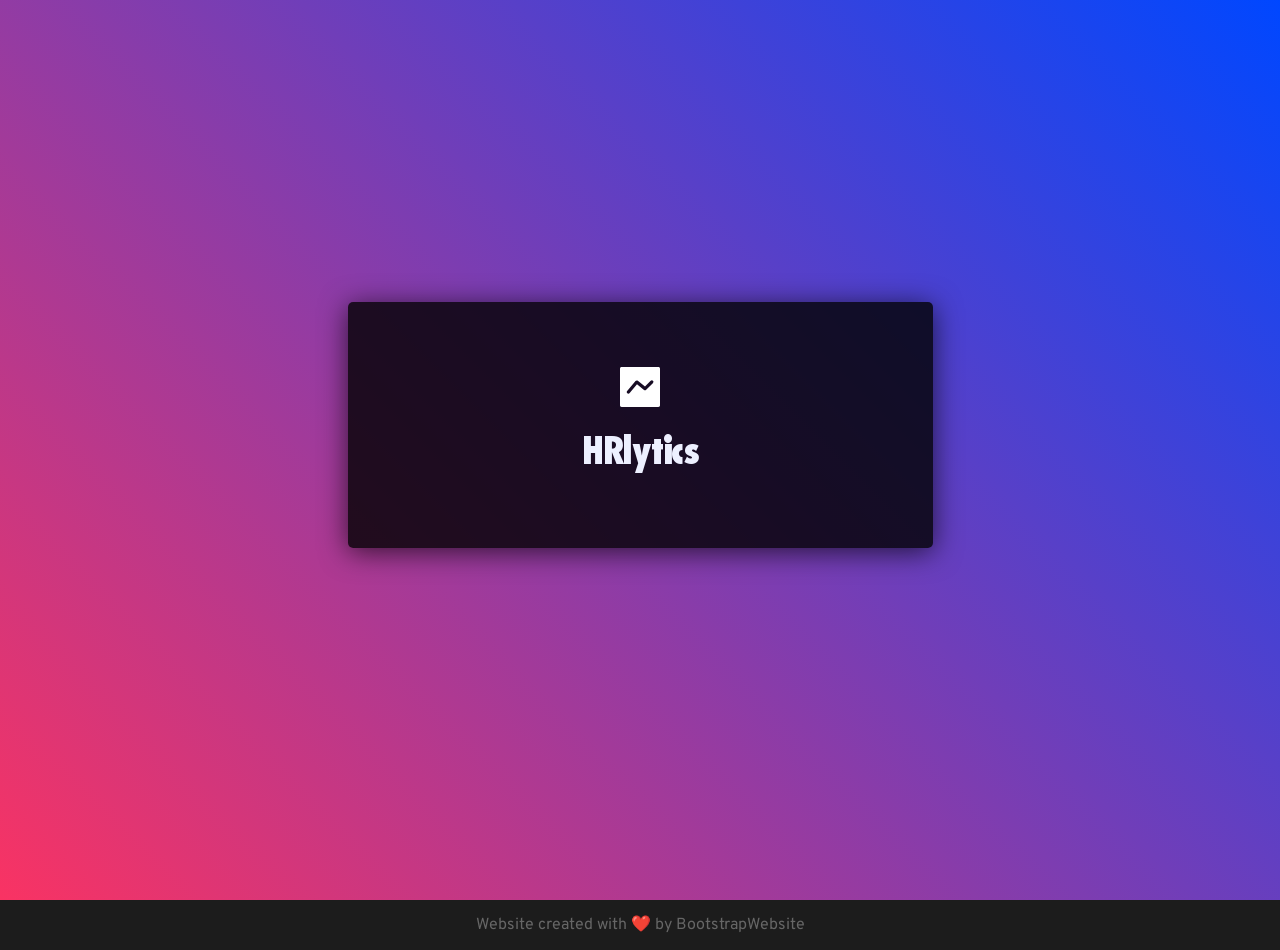
==== index.html @ c642ba72 "HRlytics.co" ====
<!DOCTYPE html><html lang="en"><head><meta charset="utf-8"><link rel="icon" href="assets/fcde519aa431fc25c1beadadf0a41292.ico" sizes="16x16"><title>HRlytics | Home</title><meta name="description" content=""><meta property="og:title" content=""><meta property="og:description" content=""><meta property="og:url" content="https://5f657e10b87d149d2852a0ca--silly-goldwasser-3a78ce.netlify.app"><meta content="summary_large_image" name="twitter:card"><meta content="width=device-width,initial-scale=1" name="viewport"><link class="brz-link brz-link-preview" href="assets/37e3ca80e778cace89616703948d210b.css" rel="stylesheet"><link class="brz-link brz-link-preview-pro" href="assets/947b0506947552d80a4ffe111cc66730.css" rel="stylesheet"><style class="brz-style">.brz .css-ye7kzw, .brz [data-css-ye7kzw] {color: rgba(255,255,255,1);border-color: rgba(35,157,219,0);background-color: rgba(189,225,244,0);background-image: none;border-width: 0;border-style: solid;width: 40px;height: 40px;font-size: 40px;padding: 0px;border-radius: 0;stroke-width: 0;transition: all .5s ease-in-out;transition-property: background,border-radius,color,border-color,box-shadow;-webkit-transition: all .5s ease-in-out;-moz-transition: all .5s ease-in-out;-webkit-transition-property: background,border-radius,color,border-color,box-shadow;-moz-transition-property: background,border-radius,color,border-color,box-shadow;}
@media (min-width: 991px) {.brz .css-ye7kzw:hover, .brz [data-css-ye7kzw]:hover {color: rgba(255,255,255,1);border-color: rgba(35,157,219,0);background-color: rgba(189,225,244,0);background-image: none;}}
@media (max-width: 991px) {.brz .css-ye7kzw, .brz [data-css-ye7kzw] {width: 40px;height: 40px;font-size: 40px;padding: 0px;border-radius: 0px;stroke-width: 0;}}
@media (max-width: 767px) {.brz .css-ye7kzw, .brz [data-css-ye7kzw] {width: 40px;height: 40px;font-size: 40px;padding: 0px;border-radius: 0px;stroke-width: 0;}}</style><style class="brz-style">.brz .brz-css-mivlg {z-index: auto;margin: 0;}
.brz .brz-css-mivlg .brz-section__content {min-height: auto;display: flex;}
.brz .brz-css-mivlg .brz-container {justify-content: center;}
.brz .brz-css-mivlg > .slick-slider > .brz-slick-slider__dots {color: rgba(0,0,0,1);}
.brz .brz-css-mivlg > .slick-slider > .brz-slick-slider__arrow {color: rgba(0,0,0,.7);}
@media (min-width:991px) {.brz .brz-css-mivlg {display: block;}}
@media (min-width:991px) {.brz .brz-css-mivlg > .slick-slider > .brz-slick-slider__arrow:hover {color: rgba(0,0,0,1);}}
@media (max-width:991px) and (min-width:768px) {.brz .brz-css-mivlg {z-index: auto;margin: 0;}
	.brz .brz-css-mivlg .brz-section__content {min-height: auto;display: flex;}
	.brz .brz-css-mivlg .brz-container {justify-content: center;}
	.brz .brz-css-mivlg > .slick-slider > .brz-slick-slider__dots {color: rgba(0,0,0,1);}
	.brz .brz-css-mivlg > .slick-slider > .brz-slick-slider__arrow {color: rgba(0,0,0,.7);}}
@media (max-width:991px) and (min-width:768px) {.brz .brz-css-mivlg {display: block;}}
@media (max-width:767px) {.brz .brz-css-mivlg {z-index: auto;margin: 0;}
	.brz .brz-css-mivlg .brz-section__content {min-height: auto;display: flex;}
	.brz .brz-css-mivlg .brz-container {justify-content: center;}
	.brz .brz-css-mivlg > .slick-slider > .brz-slick-slider__dots {color: rgba(0,0,0,1);}
	.brz .brz-css-mivlg > .slick-slider > .brz-slick-slider__arrow {color: rgba(0,0,0,.7);}}
@media (max-width:767px) {.brz .brz-css-mivlg {display: block;}}
.brz .brz-css-nbwjo {padding: 75px 0px 75px 0px;}
.brz .brz-css-nbwjo > .brz-bg {border: 0px solid rgba(102,115,141,0);border-radius: 0;}
.brz .brz-css-nbwjo > .brz-bg > .brz-bg-image {background-image: none;display: block;}
.brz .brz-css-nbwjo > .brz-bg > .brz-bg-color {background-color: rgba(0,0,0,0);background-image: none;}
.brz .brz-css-nbwjo > .brz-bg > .brz-bg-map {display: none;}
.brz .brz-css-nbwjo > .brz-bg > .brz-bg-video {display: none;}
.brz .brz-css-nbwjo > .brz-bg > .brz-bg-shape__top {background-image: none;background-size: 100% 100px;height: 100px;transform: rotateX(0deg) rotateY(0deg);z-index: auto;}
.brz .brz-css-nbwjo > .brz-bg > .brz-bg-shape__bottom {background-image: none;background-size: 100% 100px;height: 100px;transform: rotateX(-180deg) rotateY(-180deg);z-index: auto;}
@media (min-width:991px) {.brz .brz-css-nbwjo > .brz-bg > .brz-bg-image {background-attachment: scroll;}}
@media (max-width:991px) and (min-width:768px) {.brz .brz-css-nbwjo {padding: 50px 15px 50px 15px;}
	.brz .brz-css-nbwjo > .brz-bg {border: 0px solid rgba(102,115,141,0);border-radius: 0;}
	.brz .brz-css-nbwjo > .brz-bg > .brz-bg-image {background-image: none;display: block;}
	.brz .brz-css-nbwjo > .brz-bg > .brz-bg-color {background-color: rgba(0,0,0,0);background-image: none;}
	.brz .brz-css-nbwjo > .brz-bg > .brz-bg-map {display: none;}
	.brz .brz-css-nbwjo > .brz-bg > .brz-bg-video {display: none;}
	.brz .brz-css-nbwjo > .brz-bg > .brz-bg-shape__top {background-image: none;background-size: 100% 100px;height: 100px;transform: rotateX(0deg) rotateY(0deg);z-index: auto;}
	.brz .brz-css-nbwjo > .brz-bg > .brz-bg-shape__bottom {background-image: none;background-size: 100% 100px;height: 100px;transform: rotateX(-180deg) rotateY(-180deg);z-index: auto;}}
@media (max-width:767px) {.brz .brz-css-nbwjo {padding: 25px 15px 25px 15px;}
	.brz .brz-css-nbwjo > .brz-bg {border: 0px solid rgba(102,115,141,0);border-radius: 0;}
	.brz .brz-css-nbwjo > .brz-bg > .brz-bg-image {background-image: none;display: block;}
	.brz .brz-css-nbwjo > .brz-bg > .brz-bg-color {background-color: rgba(0,0,0,0);background-image: none;}
	.brz .brz-css-nbwjo > .brz-bg > .brz-bg-map {display: none;}
	.brz .brz-css-nbwjo > .brz-bg > .brz-bg-video {display: none;}
	.brz .brz-css-nbwjo > .brz-bg > .brz-bg-shape__top {background-image: none;background-size: 100% 100px;height: 100px;transform: rotateX(0deg) rotateY(0deg);z-index: auto;}
	.brz .brz-css-nbwjo > .brz-bg > .brz-bg-shape__bottom {background-image: none;background-size: 100% 100px;height: 100px;transform: rotateX(-180deg) rotateY(-180deg);z-index: auto;}}
.brz .brz-css-objdb {border: 0px solid transparent;}
@media (min-width:991px) {.brz .brz-css-objdb {max-width: 100%;width: calc(( 100 / 100 * var(--brz-section-container-width,1170) ) * 1px);}}
@media (max-width:991px) and (min-width:768px) {.brz .brz-css-objdb {border: 0px solid transparent;}}
@media (max-width:991px) and (min-width:768px) {.brz .brz-css-objdb {max-width: 100%;width: calc(( 100 / 100 * var(--brz-section-container-width,1170) ) * 1px);}}
@media (max-width:767px) {.brz .brz-css-objdb {border: 0px solid transparent;}}
@media (max-width:767px) {.brz .brz-css-objdb {max-width: 100%;width: calc(( 100 / 100 * var(--brz-section-container-width,1170) ) * 1px);}}
.brz .brz-css-tondc {margin: 0;z-index: auto;align-items: flex-start;}
.brz .brz-css-tondc > .brz-bg {border: 0px solid rgba(102,115,141,0);border-radius: 0;max-width: 100%;}
.brz .brz-css-tondc > .brz-bg > .brz-bg-image {background-image: none;display: block;}
.brz .brz-css-tondc > .brz-bg > .brz-bg-color {background-color: rgba(0,0,0,0);background-image: none;}
.brz .brz-css-tondc > .brz-bg > .brz-bg-map {display: none;}
.brz .brz-css-tondc > .brz-bg > .brz-bg-video {display: none;}
.brz .brz-css-tondc > .brz-row {border: 0px solid transparent;}
@media (min-width:991px) {.brz .brz-css-tondc {min-height: auto;display: flex;}
	.brz .brz-css-tondc > .brz-bg {transition-duration: .5s;transition-property: filter,box-shadow,background,border-radius,border-color;}
	.brz .brz-css-tondc > .brz-bg > .brz-bg-image {transition-duration: .5s;transition-property: filter,box-shadow,background,border-radius,border-color;}
	.brz .brz-css-tondc > .brz-bg > .brz-bg-color {transition-duration: .5s;transition-property: filter,box-shadow,background,border-radius,border-color;}
	.brz .brz-css-tondc > .brz-bg > .brz-bg-video {transition-duration: .5s;transition-property: filter,box-shadow,background,border-radius,border-color;}
	.brz .brz-css-tondc > .brz-row {transition-duration: .5s;transition-property: filter,box-shadow,background,border-radius,border-color;}}
@media (max-width:991px) and (min-width:768px) {.brz .brz-css-tondc {margin: 0;z-index: auto;align-items: flex-start;}
	.brz .brz-css-tondc > .brz-bg {border: 0px solid rgba(102,115,141,0);border-radius: 0;max-width: 100%;}
	.brz .brz-css-tondc > .brz-bg > .brz-bg-image {background-image: none;display: block;}
	.brz .brz-css-tondc > .brz-bg > .brz-bg-color {background-color: rgba(0,0,0,0);background-image: none;}
	.brz .brz-css-tondc > .brz-bg > .brz-bg-map {display: none;}
	.brz .brz-css-tondc > .brz-bg > .brz-bg-video {display: none;}
	.brz .brz-css-tondc > .brz-row {border: 0px solid transparent;}}
@media (max-width:991px) and (min-width:768px) {.brz .brz-css-tondc {min-height: auto;display: flex;}
	.brz .brz-css-tondc > .brz-bg {transition-duration: .5s;transition-property: filter,box-shadow,background,border-radius,border-color;}
	.brz .brz-css-tondc > .brz-bg > .brz-bg-image {transition-duration: .5s;transition-property: filter,box-shadow,background,border-radius,border-color;}
	.brz .brz-css-tondc > .brz-bg > .brz-bg-color {transition-duration: .5s;transition-property: filter,box-shadow,background,border-radius,border-color;}
	.brz .brz-css-tondc > .brz-bg > .brz-bg-video {transition-duration: .5s;transition-property: filter,box-shadow,background,border-radius,border-color;}
	.brz .brz-css-tondc > .brz-row {flex-direction: row;flex-wrap: wrap;justify-content: flex-start;transition-duration: .5s;transition-property: filter,box-shadow,background,border-radius,border-color;}}
@media (max-width:767px) {.brz .brz-css-tondc {margin: 0;z-index: auto;align-items: flex-start;}
	.brz .brz-css-tondc > .brz-bg {border: 0px solid rgba(102,115,141,0);border-radius: 0;max-width: 100%;}
	.brz .brz-css-tondc > .brz-bg > .brz-bg-image {background-image: none;display: block;}
	.brz .brz-css-tondc > .brz-bg > .brz-bg-color {background-color: rgba(0,0,0,0);background-image: none;}
	.brz .brz-css-tondc > .brz-bg > .brz-bg-map {display: none;}
	.brz .brz-css-tondc > .brz-bg > .brz-bg-video {display: none;}
	.brz .brz-css-tondc > .brz-row {border: 0px solid transparent;}}
@media (max-width:767px) {.brz .brz-css-tondc {min-height: auto;display: flex;}
	.brz .brz-css-tondc > .brz-bg {transition-duration: .5s;transition-property: filter,box-shadow,background,border-radius,border-color;}
	.brz .brz-css-tondc > .brz-bg > .brz-bg-image {transition-duration: .5s;transition-property: filter,box-shadow,background,border-radius,border-color;}
	.brz .brz-css-tondc > .brz-bg > .brz-bg-color {transition-duration: .5s;transition-property: filter,box-shadow,background,border-radius,border-color;}
	.brz .brz-css-tondc > .brz-bg > .brz-bg-video {transition-duration: .5s;transition-property: filter,box-shadow,background,border-radius,border-color;}
	.brz .brz-css-tondc > .brz-row {flex-direction: row;flex-wrap: wrap;justify-content: flex-start;transition-duration: .5s;transition-property: filter,box-shadow,background,border-radius,border-color;}}
.brz .brz-css-asaal {padding: 10px;max-width: 100%;}
@media (max-width:991px) and (min-width:768px) {.brz .brz-css-asaal {padding: 0;max-width: 100%;}}
@media (max-width:767px) {.brz .brz-css-asaal {padding: 0;max-width: 100%;}}
.brz .brz-css-wuvii {z-index: auto;flex: 1 1 50%;max-width: 50%;justify-content: flex-start;}
.brz .brz-css-wuvii > .brz-bg {border: 0px solid rgba(102,115,141,0);border-radius: 0;margin: 0;}
.brz .brz-css-wuvii > .brz-bg > .brz-bg-image {background-image: none;}
.brz .brz-css-wuvii > .brz-bg > .brz-bg-color {background-color: rgba(0,0,0,0);background-image: none;}
@media (min-width:991px) {.brz .brz-css-wuvii > .brz-bg {transition-duration: .5s;transition-property: filter,box-shadow,background,border-radius,border-color;}
	.brz .brz-css-wuvii > .brz-bg > .brz-bg-image {transition-duration: .5s;transition-property: filter,box-shadow,background,border-radius,border-color;}
	.brz .brz-css-wuvii > .brz-bg > .brz-bg-color {transition-duration: .5s;transition-property: filter,box-shadow,background,border-radius,border-color;}}
@media (max-width:991px) and (min-width:768px) {.brz .brz-css-wuvii {z-index: auto;flex: 1 1 50%;max-width: 50%;justify-content: flex-start;}
	.brz .brz-css-wuvii > .brz-bg {border: 0px solid rgba(102,115,141,0);border-radius: 0;margin: 0;}
	.brz .brz-css-wuvii > .brz-bg > .brz-bg-image {background-image: none;}
	.brz .brz-css-wuvii > .brz-bg > .brz-bg-color {background-color: rgba(0,0,0,0);background-image: none;}}
@media (max-width:991px) and (min-width:768px) {.brz .brz-css-wuvii > .brz-bg {transition-duration: .5s;transition-property: filter,box-shadow,background,border-radius,border-color;}
	.brz .brz-css-wuvii > .brz-bg > .brz-bg-image {transition-duration: .5s;transition-property: filter,box-shadow,background,border-radius,border-color;}
	.brz .brz-css-wuvii > .brz-bg > .brz-bg-color {transition-duration: .5s;transition-property: filter,box-shadow,background,border-radius,border-color;}}
@media (max-width:767px) {.brz .brz-css-wuvii {z-index: auto;flex: 1 1 100%;max-width: 100%;justify-content: flex-start;}
	.brz .brz-css-wuvii > .brz-bg {border: 0px solid rgba(102,115,141,0);border-radius: 0;margin: 10px 0px 10px 0px;}
	.brz .brz-css-wuvii > .brz-bg > .brz-bg-image {background-image: none;}
	.brz .brz-css-wuvii > .brz-bg > .brz-bg-color {background-color: rgba(0,0,0,0);background-image: none;}}
@media (max-width:767px) {.brz .brz-css-wuvii > .brz-bg {transition-duration: .5s;transition-property: filter,box-shadow,background,border-radius,border-color;}
	.brz .brz-css-wuvii > .brz-bg > .brz-bg-image {transition-duration: .5s;transition-property: filter,box-shadow,background,border-radius,border-color;}
	.brz .brz-css-wuvii > .brz-bg > .brz-bg-color {transition-duration: .5s;transition-property: filter,box-shadow,background,border-radius,border-color;}}
.brz .brz-css-okfqg {z-index: auto;margin: 0;border: 0px solid transparent;padding: 5px 15px 5px 15px;}
@media (min-width:991px) {.brz .brz-css-okfqg {display: flex;transition-duration: .5s;transition-property: filter,box-shadow,background,border-radius,border-color;}}
@media (max-width:991px) and (min-width:768px) {.brz .brz-css-okfqg {z-index: auto;margin: 0;border: 0px solid transparent;padding: 5px 15px 5px 15px;}}
@media (max-width:991px) and (min-width:768px) {.brz .brz-css-okfqg {display: flex;transition-duration: .5s;transition-property: filter,box-shadow,background,border-radius,border-color;}}
@media (max-width:767px) {.brz .brz-css-okfqg {z-index: auto;margin: 10px 0px 10px 0px;border: 0px solid transparent;padding: 0;}}
@media (max-width:767px) {.brz .brz-css-okfqg {display: flex;transition-duration: .5s;transition-property: filter,box-shadow,background,border-radius,border-color;}}
.brz .brz-css-dzhoo {padding: 0;margin: 10px 0px 10px 0px;justify-content: center;position: relative;}
@media (min-width:991px) {.brz .brz-css-dzhoo {display: flex;z-index: auto;position: relative;}}
@media (max-width:991px) and (min-width:768px) {.brz .brz-css-dzhoo {padding: 0;margin: 10px 0px 10px 0px;justify-content: center;position: relative;}}
@media (max-width:991px) and (min-width:768px) {.brz .brz-css-dzhoo {display: flex;z-index: auto;position: relative;}}
@media (max-width:767px) {.brz .brz-css-dzhoo {padding: 0;margin: 10px 0px 10px 0px;justify-content: center;position: relative;}}
@media (max-width:767px) {.brz .brz-css-dzhoo {display: flex;z-index: auto;position: relative;}}
.brz .brz-css-vavgw {height: 50px;}
@media (max-width:991px) and (min-width:768px) {.brz .brz-css-vavgw {height: 50px;}}
@media (max-width:767px) {.brz .brz-css-vavgw {height: 50px;}}
.brz .brz-css-gzzfs {z-index: auto;position: relative;margin: 10px 0px 10px 0px;}
@media (min-width:991px) {.brz .brz-css-gzzfs {display: flex;position: relative;}}
@media (max-width:991px) and (min-width:768px) {.brz .brz-css-gzzfs {z-index: auto;position: relative;margin: 10px 0px 10px 0px;}}
@media (max-width:991px) and (min-width:768px) {.brz .brz-css-gzzfs {display: flex;position: relative;}}
@media (max-width:767px) {.brz .brz-css-gzzfs {z-index: auto;position: relative;margin: 10px 0px 10px 0px;}}
@media (max-width:767px) {.brz .brz-css-gzzfs {display: flex;position: relative;}}
.brz .brz-css-stocu {justify-content: center;padding: 0;margin: 0px -5px -20px -5px;}
@media (max-width:991px) and (min-width:768px) {.brz .brz-css-stocu {justify-content: center;padding: 0;margin: 0px -5px -20px -5px;}}
@media (max-width:767px) {.brz .brz-css-stocu {justify-content: center;padding: 0;margin: 0px -5px -20px -5px;}}
.brz .brz-css-uhuhh {padding: 0px 5px 20px 5px;}
@media (max-width:991px) and (min-width:768px) {.brz .brz-css-uhuhh {padding: 0px 5px 20px 5px;}}
@media (max-width:767px) {.brz .brz-css-uhuhh {padding: 0px 5px 20px 5px;}}
.brz .brz-css-aqbzo {width: 100%;}
@media (max-width:991px) and (min-width:768px) {.brz .brz-css-aqbzo {width: 100%;}}
@media (max-width:767px) {.brz .brz-css-aqbzo {width: 100%;}}
.brz .brz-css-ansul {padding: 75px 0px 75px 0px;min-height: auto;display: flex;}
.brz .brz-css-ansul > .brz-bg {border: 0px solid rgba(102,115,141,0);border-radius: 0;}
.brz .brz-css-ansul > .brz-bg > .brz-bg-image {background-image: none;display: block;}
.brz .brz-css-ansul > .brz-bg > .brz-bg-color {background-color: rgba(0,0,0,0);background-image: none;}
.brz .brz-css-ansul > .brz-bg > .brz-bg-shape__top {background-image: none;background-size: 100% 100px;height: 100px;transform: rotateX(0deg) rotateY(0deg);z-index: auto;}
.brz .brz-css-ansul > .brz-bg > .brz-bg-shape__bottom {background-image: none;background-size: 100% 100px;height: 100px;transform: rotateX(-180deg) rotateY(-180deg);z-index: auto;}
.brz .brz-css-ansul .brz-container {justify-content: center;}
@media (max-width:991px) and (min-width:768px) {.brz .brz-css-ansul {padding: 25px 15px 25px 15px;min-height: auto;display: flex;}
	.brz .brz-css-ansul > .brz-bg {border: 0px solid rgba(102,115,141,0);border-radius: 0;}
	.brz .brz-css-ansul > .brz-bg > .brz-bg-image {background-image: none;display: block;}
	.brz .brz-css-ansul > .brz-bg > .brz-bg-color {background-color: rgba(0,0,0,0);background-image: none;}
	.brz .brz-css-ansul > .brz-bg > .brz-bg-shape__top {background-image: none;background-size: 100% 100px;height: 100px;transform: rotateX(0deg) rotateY(0deg);z-index: auto;}
	.brz .brz-css-ansul > .brz-bg > .brz-bg-shape__bottom {background-image: none;background-size: 100% 100px;height: 100px;transform: rotateX(-180deg) rotateY(-180deg);z-index: auto;}
	.brz .brz-css-ansul .brz-container {justify-content: center;}}
@media (max-width:767px) {.brz .brz-css-ansul {padding: 25px 15px 25px 15px;min-height: auto;display: flex;}
	.brz .brz-css-ansul > .brz-bg {border: 0px solid rgba(102,115,141,0);border-radius: 0;}
	.brz .brz-css-ansul > .brz-bg > .brz-bg-image {background-image: none;display: block;}
	.brz .brz-css-ansul > .brz-bg > .brz-bg-color {background-color: rgba(0,0,0,0);background-image: none;}
	.brz .brz-css-ansul > .brz-bg > .brz-bg-shape__top {background-image: none;background-size: 100% 100px;height: 100px;transform: rotateX(0deg) rotateY(0deg);z-index: auto;}
	.brz .brz-css-ansul > .brz-bg > .brz-bg-shape__bottom {background-image: none;background-size: 100% 100px;height: 100px;transform: rotateX(-180deg) rotateY(-180deg);z-index: auto;}
	.brz .brz-css-ansul .brz-container {justify-content: center;}}
.brz .brz-css-rewxb {border: 0px solid transparent;}
@media (min-width:991px) {.brz .brz-css-rewxb {max-width: 100%;width: calc(( 100 / 100 * var(--brz-section-container-width,1170) ) * 1px);}}
@media (max-width:991px) and (min-width:768px) {.brz .brz-css-rewxb {border: 0px solid transparent;}}
@media (max-width:991px) and (min-width:768px) {.brz .brz-css-rewxb {max-width: 100%;width: calc(( 100 / 100 * var(--brz-section-container-width,1170) ) * 1px);}}
@media (max-width:767px) {.brz .brz-css-rewxb {border: 0px solid transparent;}}
@media (max-width:767px) {.brz .brz-css-rewxb {max-width: 100%;width: calc(( 100 / 100 * var(--brz-section-container-width,1170) ) * 1px);}}
.brz .brz-css-jbtxq {padding: 0;}
@media (max-width:991px) and (min-width:768px) {.brz .brz-css-jbtxq {padding: 0;}}
@media (max-width:767px) {.brz .brz-css-jbtxq {padding: 0;}}
.brz .brz-css-yqhna {margin: 0;}
@media (max-width:991px) and (min-width:768px) {.brz .brz-css-yqhna {margin: 0;}}
@media (max-width:767px) {.brz .brz-css-yqhna {margin: 0;}}
.brz .brz-css-mloqg .brz-section__content {min-height: 100vh;}
@media (max-width:991px) and (min-width:768px) {.brz .brz-css-mloqg .brz-section__content {min-height: 100vh;}}
@media (max-width:767px) {.brz .brz-css-mloqg .brz-section__content {min-height: 100vh;}}
.brz .brz-css-awpci {padding: 75px;}
.brz .brz-css-awpci > .brz-bg > .brz-bg-color {background-color: transparent;background-image: linear-gradient(45deg,rgba(249,51,99,1) 0%,rgba(0,71,255,1) 100%);}
@media (max-width:991px) and (min-width:768px) {.brz .brz-css-awpci {padding: 50px 15px 50px 15px;}
	.brz .brz-css-awpci > .brz-bg > .brz-bg-color {background-color: transparent;background-image: linear-gradient(45deg,rgba(249,51,99,1) 0%,rgba(0,71,255,1) 100%);}}
@media (max-width:767px) {.brz .brz-css-awpci {padding: 25px 15px 25px 15px;}
	.brz .brz-css-awpci > .brz-bg > .brz-bg-color {background-color: transparent;background-image: linear-gradient(45deg,rgba(249,51,99,1) 0%,rgba(0,71,255,1) 100%);}}
@media (min-width:991px) {.brz .brz-css-hiovq {max-width: 100%;width: calc(( 50 / 100 * var(--brz-section-container-width,1170) ) * 1px);}}
@media (max-width:991px) and (min-width:768px) {.brz .brz-css-hiovq {max-width: 100%;width: calc(( 50 / 100 * var(--brz-section-container-width,1170) ) * 1px);}}
@media (max-width:767px) {.brz .brz-css-hiovq {max-width: 100%;width: calc(( 50 / 100 * var(--brz-section-container-width,1170) ) * 1px);}}
.brz .brz-css-jzjxi {flex: 1 1 100%;max-width: 100%;}
.brz .brz-css-jzjxi > .brz-bg {border-radius: 5px;box-shadow: 0px 4px 28px 0px rgba(0,0,0,.68);}
.brz .brz-css-jzjxi > .brz-bg > .brz-bg-color {background-color: rgba(0,0,0,.8);}
@media (max-width:991px) and (min-width:768px) {.brz .brz-css-jzjxi {flex: 1 1 100%;max-width: 100%;}
	.brz .brz-css-jzjxi > .brz-bg {border-radius: 5px;box-shadow: 0px 4px 28px 0px rgba(0,0,0,.68);}
	.brz .brz-css-jzjxi > .brz-bg > .brz-bg-color {background-color: rgba(0,0,0,.8);}}
@media (max-width:767px) {.brz .brz-css-jzjxi {flex: 1 1 100%;max-width: 100%;}
	.brz .brz-css-jzjxi > .brz-bg {border-radius: 5px;box-shadow: 0px 4px 28px 0px rgba(0,0,0,.68);}
	.brz .brz-css-jzjxi > .brz-bg > .brz-bg-color {background-color: rgba(0,0,0,.8);}}
.brz .brz-css-gzayb {padding: 5px 20% 5px 20%;}
@media (max-width:991px) and (min-width:768px) {.brz .brz-css-gzayb {padding: 5px 15px 5px 15px;}}
@media (max-width:767px) {.brz .brz-css-gzayb {padding: 0px 10px 0px 10px;}}
@media (max-width:991px) and (min-width:768px) {.brz .brz-css-xxpvq {display: none;}}
@media (max-width:767px) {.brz .brz-css-xxpvq {display: none;}}
.brz .brz-css-wfnfy {height: 10px;}
@media (max-width:991px) and (min-width:768px) {.brz .brz-css-wfnfy {height: 10px;}}
@media (max-width:767px) {.brz .brz-css-wfnfy {height: 10px;}}
@media (max-width:767px) {.brz .brz-css-qkduu {display: none;}}
.brz .brz-css-djzgt {padding: 0;}
.brz .brz-css-djzgt > .brz-bg > .brz-bg-color {background-color: rgba(28,28,28,1);}
@media (max-width:991px) and (min-width:768px) {.brz .brz-css-djzgt {padding: 0;}
	.brz .brz-css-djzgt > .brz-bg > .brz-bg-color {background-color: rgba(28,28,28,1);}}
@media (max-width:767px) {.brz .brz-css-djzgt {padding: 0;}
	.brz .brz-css-djzgt > .brz-bg > .brz-bg-color {background-color: rgba(28,28,28,1);}}</style><style class="brz-style" id="dc-color"></style><style class="brz-style">.brz .brz-cp-color1, .brz .brz-bcp-color1 {color: #f93363;}
.brz .brz-cp-color2, .brz .brz-bcp-color2 {color: #1c1c1c;}
.brz .brz-cp-color3, .brz .brz-bcp-color3 {color: #0047ff;}
.brz .brz-cp-color4, .brz .brz-bcp-color4 {color: #edf0ff;}
.brz .brz-cp-color5, .brz .brz-bcp-color5 {color: #32e875;}
.brz .brz-cp-color6, .brz .brz-bcp-color6 {color: #ebebeb;}
.brz .brz-cp-color7, .brz .brz-bcp-color7 {color: #666;}
.brz .brz-cp-color8, .brz .brz-bcp-color8 {color: #fff;}</style><style class="brz-style">.brz .brz-tp-paragraph {font-family: Overpass,sans-serif;font-size: 16px;font-weight: 400;letter-spacing: 0px;line-height: 1.9em;}
@media (max-width: 991px) {.brz .brz-tp-paragraph {font-size: 15px;font-weight: 400;letter-spacing: 0px;line-height: 1.6em;}}
@media (max-width: 767px) {.brz .brz-tp-paragraph {font-size: 15px;font-weight: 400;letter-spacing: 0px;line-height: 1.6em;}}
.brz .brz-tp-heading2 {font-family: "ycznfpnaxwxwtqdbodemrtrbxqhmnfssjojf";font-size: 36px;font-weight: 700;letter-spacing: -1.5px;line-height: 1.3em;}
@media (max-width: 991px) {.brz .brz-tp-heading2 {font-size: 30px;font-weight: 700;letter-spacing: -1px;line-height: 1.2em;}}
@media (max-width: 767px) {.brz .brz-tp-heading2 {font-size: 28px;font-weight: 700;letter-spacing: -1px;line-height: 1.3em;}}</style><link class="brz-link brz-link-google" type="text/css" rel="stylesheet" href="https://fonts.googleapis.com/css?family=Overpass:100,100italic,200,200italic,300,300italic,regular,italic,600,600italic,700,700italic,800,800italic,900,900italic|Prompt:100,100italic,200,200italic,300,300italic,regular,italic,500,500italic,600,600italic,700,700italic,800,800italic,900,900italic|Red+Hat+Text:regular,italic,500,500italic,700,700italic|DM+Serif+Text:regular,italic|Blinker:100,200,300,regular,600,700,800,900|Aleo:300,300italic,regular,italic,700,700italic|Nunito:200,200italic,300,300italic,regular,italic,600,600italic,700,700italic,800,800italic,900,900italic|Knewave:regular|Palanquin:100,200,300,regular,500,600,700|Palanquin+Dark:regular,500,600,700|Roboto:100,100italic,300,300italic,regular,italic,500,500italic,700,700italic,900,900italic|Oswald:200,300,regular,500,600,700|Oxygen:300,regular,700|Playfair+Display:regular,italic,700,700italic,900,900italic|Fira+Sans:100,100italic,200,200italic,300,300italic,regular,italic,500,500italic,600,600italic,700,700italic,800,800italic,900,900italic|Abril+Fatface:regular|Comfortaa:300,regular,500,600,700|Kaushan+Script:regular|Noto+Serif:regular,italic,700,700italic|Montserrat:100,100italic,200,200italic,300,300italic,regular,italic,500,500italic,600,600italic,700,700italic,800,800italic,900,900italic|Lato:100,100italic,300,300italic,regular,italic,700,700italic,900,900italic&amp;subset=arabic,bengali,cyrillic,cyrillic-ext,devanagari,greek,greek-ext,gujarati,hebrew,khmer,korean,latin-ext,tamil,telugu,thai,vietnamese&amp;display=swap"><style class="brz-style">.brz .brz-ff-overpass {font-family: Overpass,sans-serif !important;}
.brz .brz-ff-prompt {font-family: Prompt,sans-serif !important;}
.brz .brz-ff-red_hat_text {font-family: Red Hat Text,sans-serif !important;}
.brz .brz-ff-dm_serif_text {font-family: DM Serif Text,serif !important;}
.brz .brz-ff-blinker {font-family: Blinker,sans-serif !important;}
.brz .brz-ff-aleo {font-family: Aleo,serif !important;}
.brz .brz-ff-nunito {font-family: Nunito,sans-serif !important;}
.brz .brz-ff-knewave {font-family: Knewave,display !important;}
.brz .brz-ff-palanquin {font-family: Palanquin,sans-serif !important;}
.brz .brz-ff-palanquin_dark {font-family: Palanquin Dark,sans-serif !important;}
.brz .brz-ff-roboto {font-family: Roboto,sans-serif !important;}
.brz .brz-ff-oswald {font-family: Oswald,sans-serif !important;}
.brz .brz-ff-oxygen {font-family: Oxygen,sans-serif !important;}
.brz .brz-ff-playfair_display {font-family: Playfair Display,serif !important;}
.brz .brz-ff-fira_sans {font-family: Fira Sans,sans-serif !important;}
.brz .brz-ff-abril_fatface {font-family: Abril Fatface,display !important;}
.brz .brz-ff-comfortaa {font-family: Comfortaa,display !important;}
.brz .brz-ff-kaushan_script {font-family: Kaushan Script,handwriting !important;}
.brz .brz-ff-noto_serif {font-family: Noto Serif,serif !important;}
.brz .brz-ff-montserrat {font-family: Montserrat,sans-serif !important;}
.brz .brz-ff-lato {font-family: Lato,sans-serif !important;}</style><link class="brz-link brz-link-upload" type="text/css" rel="stylesheet" href="assets/608add3cbdb70f5ef09ca4db65985742.css"><style class="brz-style">.brz .brz-ff-ycznfpnaxwxwtqdbodemrtrbxqhmnfssjojf {font-family: "ycznfpnaxwxwtqdbodemrtrbxqhmnfssjojf" !important;}</style><style class="brz-style">.brz .brz-root__container, .brz .brz-popup2, .brz .brz-popup {font-family: Lato,sans-serif !important;}</style><style class="brz-style" id="custom-css"></style><!-- Global site tag (gtag.js) - Google Analytics --><script async src="https://www.googletagmanager.com/gtag/js?id=UA-183765191-1"></script><script>   window.dataLayer = window.dataLayer || [];   function gtag(){dataLayer.push(arguments);}   gtag('js', new Date());    gtag('config', 'UA-183765191-1'); </script>        </head><body class="brz"><div class="brz-root__container brz-reset-all"><section data-uid="bbnwhawjzfhkknyfjqipuflabswcoxsrscie" id="bbnwhawjzfhkknyfjqipuflabswcoxsrscie" class="brz-section brz-css-mivlg brz-css-mloqg"><div class="brz-section__content brz-section--boxed brz-css-nbwjo brz-css-awpci" data-custom-id="maapnpzutpiwhaqrchyuumdzaoxymwejozmc"><div class="brz-bg"><div class="brz-bg-color"></div></div><div class="brz-container brz-css-objdb brz-css-hiovq"><div class="brz-row__container brz-css-tondc" data-custom-id="luayevxyvaflrqtdhhzjmqieisvpgrdmhiiw"><div class="brz-row brz-css-asaal brz-css-jbtxq"><div class="brz-columns brz-css-wuvii brz-css-jzjxi" data-custom-id="rswjjkxthosyqpxgvnvvsvunnzjcoqpzlypm"><div class="brz-bg"><div class="brz-bg-color"></div></div><div class="brz-column__items brz-css-okfqg brz-css-gzayb"><div class="brz-css-dzhoo brz-css-yqhna brz-wrapper"><div class="brz-spacer brz-css-vavgw"></div></div><div class="brz-wrapper-clone brz-css-gzzfs"><div class="brz-d-xs-flex brz-flex-xs-wrap brz-css-stocu"><div class="brz-wrapper-clone__item brz-css-uhuhh" id="xcdccgxthnlsjtosijmucgxufyqydgkhspyo"><div class="brz-icon__container" data-custom-id="xcdccgxthnlsjtosijmucgxufyqydgkhspyo"><span class="brz-span brz-icon css-ye7kzw"><svg id="nc_icon" version="1.1" xmlns="http://www.w3.org/2000/svg" xmlns:xlink="http://www.w3.org/1999/xlink" x="0px" y="0px" viewbox="0 0 24 24" xml:space="preserve" class="brz-icon-svg" data-type="glyph" data-name="pulse-chart"><g class="nc-icon-wrapper" fill="currentColor"><path fill="currentColor" d="M23,0H1C0.4,0,0,0.4,0,1v22c0,0.6,0.4,1,1,1h22c0.6,0,1-0.4,1-1V1C24,0.4,23.6,0,23,0z M19.7,9.7l-4,4 c-0.4,0.4-0.9,0.4-1.3,0.1l-4.2-3.4l-4.4,5.2C5.6,15.9,5.3,16,5,16c-0.2,0-0.5-0.1-0.6-0.2c-0.4-0.4-0.5-1-0.1-1.4l5-6 c0.3-0.4,1-0.5,1.4-0.1l4.3,3.4l3.4-3.4c0.4-0.4,1-0.4,1.4,0S20.1,9.3,19.7,9.7z"/></g></svg></span></div></div></div></div><div class="brz-css-dzhoo brz-wrapper"><div class="brz-rich-text brz-css-aqbzo" data-custom-id="ezmuyxtqptxdieeeszzfwaoxbzbiqvlyfqvs"><h2 class="brz-text-lg-center brz-tp-heading2"><span class="brz-cp-color4">HRlytics</span></h2></div></div><div class="brz-css-dzhoo brz-css-yqhna brz-css-xxpvq brz-wrapper"><div class="brz-spacer brz-css-vavgw brz-css-wfnfy"></div></div><div class="brz-css-dzhoo brz-css-yqhna brz-wrapper"><div class="brz-spacer brz-css-vavgw"></div></div></div></div></div></div><div class="brz-css-dzhoo brz-css-yqhna brz-css-qkduu brz-wrapper"><div class="brz-spacer brz-css-vavgw"></div></div></div></div></section><footer data-uid="zwmggsrlkgxdxuvlnllpexbvacwswrwefual" id="zwmggsrlkgxdxuvlnllpexbvacwswrwefual" class="brz-footer brz-css-ansul brz-css-djzgt" data-custom-id="zwmggsrlkgxdxuvlnllpexbvacwswrwefual"><div class="brz-bg"><div class="brz-bg-color"></div></div><div class="brz-container brz-css-rewxb"><div class="brz-css-dzhoo brz-wrapper"><div class="brz-rich-text brz-css-aqbzo" data-custom-id="jvcxjqqixxcsrigvmnyltuoxdjjudmsthiar"><p class="brz-text-lg-center brz-tp-paragraph"><span class="brz-cp-color7">Website created with &#x2764;&#xFE0F; by </span><a href="https://bootstrapwebsite.com" target="_blank" rel="nofollow" style class="link--external brz-cp-color7" data-brz-link-type="external">BootstrapWebsite</a></p></div></div></div></footer></div> <script class="brz-script brz-script-polyfill" src="assets/60baaeca0fd5e1947c31fd1c15a5a282.js"></script><script class="brz-script brz-script-preview" src="assets/2b393c7256bf74ef0757f4715ba8ef6f.js"></script><script class="brz-script brz-script-preview-pro" src="assets/61b27a387ea56c5db4606e46ba59e30d.js"></script><script>     Userback = window.Userback || {};     Userback.access_token = '5726|8051|9fHZ95sDV7AyoGkCdGRTzdLYldX15CMvwCvKbEDgknpmYXK5M8';     (function(id) {         var s = document.createElement('script');         s.async = 1;         s.src = 'https://static.userback.io/widget/v1.js';         var parent_node = document.head || document.body;         parent_node.appendChild(s);     })('userback-sdk'); </script><script class="brz-script brz-script-emit">     jQuery(document).ready(function() {         window.Brizy.emit("init.dom", jQuery(document.body));     }); </script></body></html>
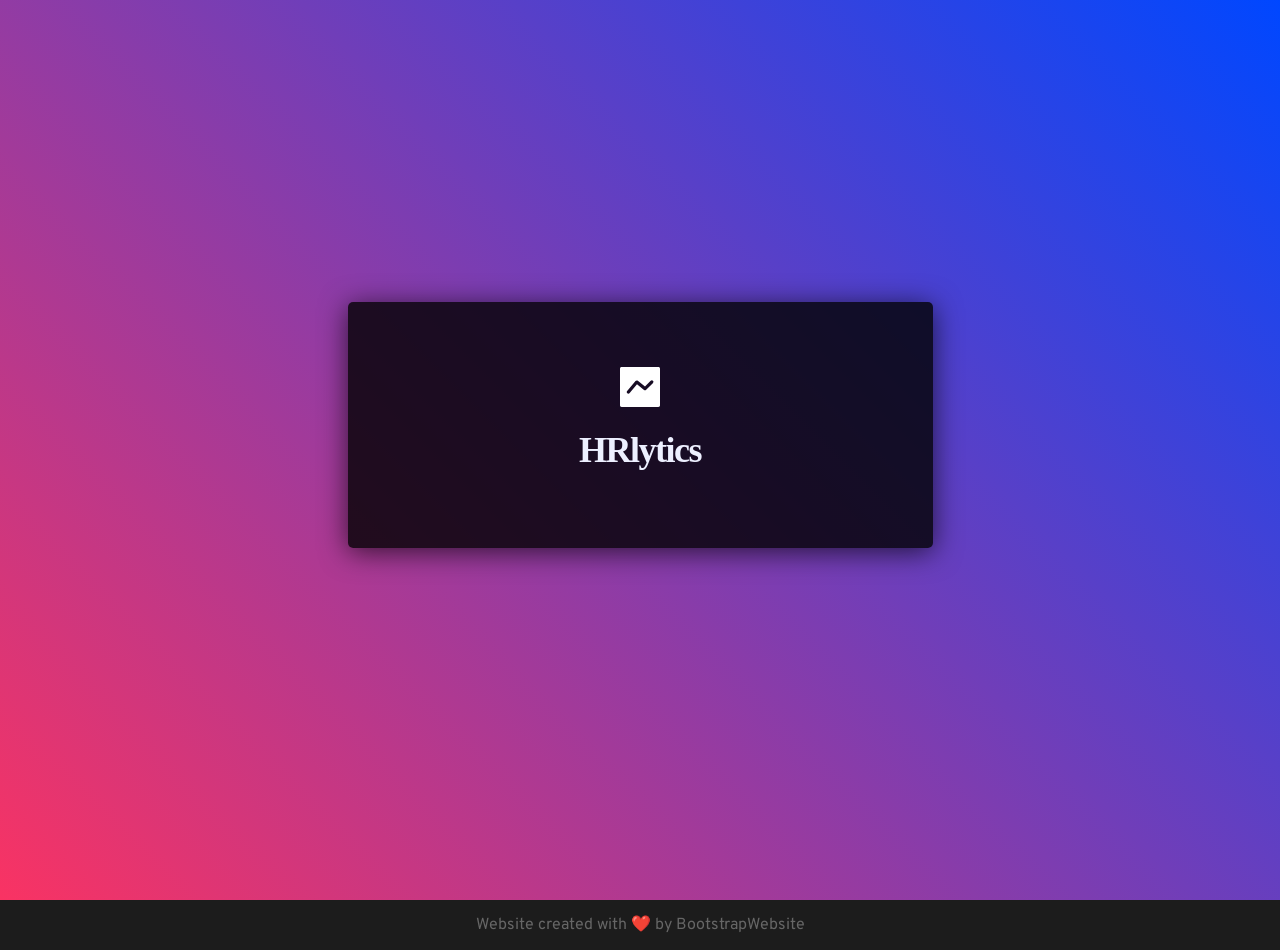
==== commit f9327138: "HRlytics.co" ====
--- a/index.html
+++ b/index.html
@@ -1,230 +1,242 @@
-<!DOCTYPE html><html lang="en"><head><meta charset="utf-8"><link rel="icon" href="assets/fcde519aa431fc25c1beadadf0a41292.ico" sizes="16x16"><title>HRlytics | Home</title><meta name="description" content=""><meta property="og:title" content=""><meta property="og:description" content=""><meta property="og:url" content="https://5f657e10b87d149d2852a0ca--silly-goldwasser-3a78ce.netlify.app"><meta content="summary_large_image" name="twitter:card"><meta content="width=device-width,initial-scale=1" name="viewport"><link class="brz-link brz-link-preview" href="assets/37e3ca80e778cace89616703948d210b.css" rel="stylesheet"><link class="brz-link brz-link-preview-pro" href="assets/947b0506947552d80a4ffe111cc66730.css" rel="stylesheet"><style class="brz-style">.brz .css-ye7kzw, .brz [data-css-ye7kzw] {color: rgba(255,255,255,1);border-color: rgba(35,157,219,0);background-color: rgba(189,225,244,0);background-image: none;border-width: 0;border-style: solid;width: 40px;height: 40px;font-size: 40px;padding: 0px;border-radius: 0;stroke-width: 0;transition: all .5s ease-in-out;transition-property: background,border-radius,color,border-color,box-shadow;-webkit-transition: all .5s ease-in-out;-moz-transition: all .5s ease-in-out;-webkit-transition-property: background,border-radius,color,border-color,box-shadow;-moz-transition-property: background,border-radius,color,border-color,box-shadow;}
+<!DOCTYPE html><html lang=""><head><meta charset="utf-8"><link rel="canonical" href="https://5f657e10b87d149d2852a0ca--silly-goldwasser-3a78ce.netlify.app" /><link rel="icon" href="https://a-cloud.b-cdn.net/images/cropped-favicon-192x192.png" sizes="16x16"><title>HRlytics</title><meta name="description" content=""><meta property="og:title" content=""><meta property="og:description" content=""><meta property="og:url" content="https://5f657e10b87d149d2852a0ca--silly-goldwasser-3a78ce.netlify.app"><meta content="summary_large_image" name="twitter:card"><meta content="width=device-width,initial-scale=1" name="viewport"><link class="brz-link brz-link-preview" href="assets/d52cf5be957ba78be421aa8a36beec85.css" rel="stylesheet"><link class="brz-link brz-link-preview-pro" href="assets/45a0eafa711e5f8433709ee1ec7a1960.css" rel="stylesheet"><style class="brz-style">.brz .css-ye7kzw, .brz [data-css-ye7kzw] {color: rgba(255,255,255,1);border-color: rgba(35,157,219,0);background-color: rgba(189,225,244,0);background-image: none;border-width: 0;border-style: solid;width: 40px;height: 40px;font-size: 40px;padding: 0px;border-radius: 0;stroke-width: 0;transition: all .5s ease-in-out;transition-property: background,border-radius,color,border-color,box-shadow;-webkit-transition: all .5s ease-in-out;-moz-transition: all .5s ease-in-out;-webkit-transition-property: background,border-radius,color,border-color,box-shadow;-moz-transition-property: background,border-radius,color,border-color,box-shadow;}
 @media (min-width: 991px) {.brz .css-ye7kzw:hover, .brz [data-css-ye7kzw]:hover {color: rgba(255,255,255,1);border-color: rgba(35,157,219,0);background-color: rgba(189,225,244,0);background-image: none;}}
 @media (max-width: 991px) {.brz .css-ye7kzw, .brz [data-css-ye7kzw] {width: 40px;height: 40px;font-size: 40px;padding: 0px;border-radius: 0px;stroke-width: 0;}}
-@media (max-width: 767px) {.brz .css-ye7kzw, .brz [data-css-ye7kzw] {width: 40px;height: 40px;font-size: 40px;padding: 0px;border-radius: 0px;stroke-width: 0;}}</style><style class="brz-style">.brz .brz-css-mivlg {z-index: auto;margin: 0;}
-.brz .brz-css-mivlg .brz-section__content {min-height: auto;display: flex;}
-.brz .brz-css-mivlg .brz-container {justify-content: center;}
-.brz .brz-css-mivlg > .slick-slider > .brz-slick-slider__dots {color: rgba(0,0,0,1);}
-.brz .brz-css-mivlg > .slick-slider > .brz-slick-slider__arrow {color: rgba(0,0,0,.7);}
-@media (min-width:991px) {.brz .brz-css-mivlg {display: block;}}
-@media (min-width:991px) {.brz .brz-css-mivlg > .slick-slider > .brz-slick-slider__arrow:hover {color: rgba(0,0,0,1);}}
-@media (max-width:991px) and (min-width:768px) {.brz .brz-css-mivlg {z-index: auto;margin: 0;}
-	.brz .brz-css-mivlg .brz-section__content {min-height: auto;display: flex;}
-	.brz .brz-css-mivlg .brz-container {justify-content: center;}
-	.brz .brz-css-mivlg > .slick-slider > .brz-slick-slider__dots {color: rgba(0,0,0,1);}
-	.brz .brz-css-mivlg > .slick-slider > .brz-slick-slider__arrow {color: rgba(0,0,0,.7);}}
-@media (max-width:991px) and (min-width:768px) {.brz .brz-css-mivlg {display: block;}}
-@media (max-width:767px) {.brz .brz-css-mivlg {z-index: auto;margin: 0;}
-	.brz .brz-css-mivlg .brz-section__content {min-height: auto;display: flex;}
-	.brz .brz-css-mivlg .brz-container {justify-content: center;}
-	.brz .brz-css-mivlg > .slick-slider > .brz-slick-slider__dots {color: rgba(0,0,0,1);}
-	.brz .brz-css-mivlg > .slick-slider > .brz-slick-slider__arrow {color: rgba(0,0,0,.7);}}
-@media (max-width:767px) {.brz .brz-css-mivlg {display: block;}}
-.brz .brz-css-nbwjo {padding: 75px 0px 75px 0px;}
-.brz .brz-css-nbwjo > .brz-bg {border: 0px solid rgba(102,115,141,0);border-radius: 0;}
-.brz .brz-css-nbwjo > .brz-bg > .brz-bg-image {background-image: none;display: block;}
-.brz .brz-css-nbwjo > .brz-bg > .brz-bg-color {background-color: rgba(0,0,0,0);background-image: none;}
-.brz .brz-css-nbwjo > .brz-bg > .brz-bg-map {display: none;}
-.brz .brz-css-nbwjo > .brz-bg > .brz-bg-video {display: none;}
-.brz .brz-css-nbwjo > .brz-bg > .brz-bg-shape__top {background-image: none;background-size: 100% 100px;height: 100px;transform: rotateX(0deg) rotateY(0deg);z-index: auto;}
-.brz .brz-css-nbwjo > .brz-bg > .brz-bg-shape__bottom {background-image: none;background-size: 100% 100px;height: 100px;transform: rotateX(-180deg) rotateY(-180deg);z-index: auto;}
-@media (min-width:991px) {.brz .brz-css-nbwjo > .brz-bg > .brz-bg-image {background-attachment: scroll;}}
-@media (max-width:991px) and (min-width:768px) {.brz .brz-css-nbwjo {padding: 50px 15px 50px 15px;}
-	.brz .brz-css-nbwjo > .brz-bg {border: 0px solid rgba(102,115,141,0);border-radius: 0;}
-	.brz .brz-css-nbwjo > .brz-bg > .brz-bg-image {background-image: none;display: block;}
-	.brz .brz-css-nbwjo > .brz-bg > .brz-bg-color {background-color: rgba(0,0,0,0);background-image: none;}
-	.brz .brz-css-nbwjo > .brz-bg > .brz-bg-map {display: none;}
-	.brz .brz-css-nbwjo > .brz-bg > .brz-bg-video {display: none;}
-	.brz .brz-css-nbwjo > .brz-bg > .brz-bg-shape__top {background-image: none;background-size: 100% 100px;height: 100px;transform: rotateX(0deg) rotateY(0deg);z-index: auto;}
-	.brz .brz-css-nbwjo > .brz-bg > .brz-bg-shape__bottom {background-image: none;background-size: 100% 100px;height: 100px;transform: rotateX(-180deg) rotateY(-180deg);z-index: auto;}}
-@media (max-width:767px) {.brz .brz-css-nbwjo {padding: 25px 15px 25px 15px;}
-	.brz .brz-css-nbwjo > .brz-bg {border: 0px solid rgba(102,115,141,0);border-radius: 0;}
-	.brz .brz-css-nbwjo > .brz-bg > .brz-bg-image {background-image: none;display: block;}
-	.brz .brz-css-nbwjo > .brz-bg > .brz-bg-color {background-color: rgba(0,0,0,0);background-image: none;}
-	.brz .brz-css-nbwjo > .brz-bg > .brz-bg-map {display: none;}
-	.brz .brz-css-nbwjo > .brz-bg > .brz-bg-video {display: none;}
-	.brz .brz-css-nbwjo > .brz-bg > .brz-bg-shape__top {background-image: none;background-size: 100% 100px;height: 100px;transform: rotateX(0deg) rotateY(0deg);z-index: auto;}
-	.brz .brz-css-nbwjo > .brz-bg > .brz-bg-shape__bottom {background-image: none;background-size: 100% 100px;height: 100px;transform: rotateX(-180deg) rotateY(-180deg);z-index: auto;}}
-.brz .brz-css-objdb {border: 0px solid transparent;}
-@media (min-width:991px) {.brz .brz-css-objdb {max-width: 100%;width: calc(( 100 / 100 * var(--brz-section-container-width,1170) ) * 1px);}}
-@media (max-width:991px) and (min-width:768px) {.brz .brz-css-objdb {border: 0px solid transparent;}}
-@media (max-width:991px) and (min-width:768px) {.brz .brz-css-objdb {max-width: 100%;width: calc(( 100 / 100 * var(--brz-section-container-width,1170) ) * 1px);}}
-@media (max-width:767px) {.brz .brz-css-objdb {border: 0px solid transparent;}}
-@media (max-width:767px) {.brz .brz-css-objdb {max-width: 100%;width: calc(( 100 / 100 * var(--brz-section-container-width,1170) ) * 1px);}}
-.brz .brz-css-tondc {margin: 0;z-index: auto;align-items: flex-start;}
-.brz .brz-css-tondc > .brz-bg {border: 0px solid rgba(102,115,141,0);border-radius: 0;max-width: 100%;}
-.brz .brz-css-tondc > .brz-bg > .brz-bg-image {background-image: none;display: block;}
-.brz .brz-css-tondc > .brz-bg > .brz-bg-color {background-color: rgba(0,0,0,0);background-image: none;}
-.brz .brz-css-tondc > .brz-bg > .brz-bg-map {display: none;}
-.brz .brz-css-tondc > .brz-bg > .brz-bg-video {display: none;}
-.brz .brz-css-tondc > .brz-row {border: 0px solid transparent;}
-@media (min-width:991px) {.brz .brz-css-tondc {min-height: auto;display: flex;}
-	.brz .brz-css-tondc > .brz-bg {transition-duration: .5s;transition-property: filter,box-shadow,background,border-radius,border-color;}
-	.brz .brz-css-tondc > .brz-bg > .brz-bg-image {transition-duration: .5s;transition-property: filter,box-shadow,background,border-radius,border-color;}
-	.brz .brz-css-tondc > .brz-bg > .brz-bg-color {transition-duration: .5s;transition-property: filter,box-shadow,background,border-radius,border-color;}
-	.brz .brz-css-tondc > .brz-bg > .brz-bg-video {transition-duration: .5s;transition-property: filter,box-shadow,background,border-radius,border-color;}
-	.brz .brz-css-tondc > .brz-row {transition-duration: .5s;transition-property: filter,box-shadow,background,border-radius,border-color;}}
-@media (max-width:991px) and (min-width:768px) {.brz .brz-css-tondc {margin: 0;z-index: auto;align-items: flex-start;}
-	.brz .brz-css-tondc > .brz-bg {border: 0px solid rgba(102,115,141,0);border-radius: 0;max-width: 100%;}
-	.brz .brz-css-tondc > .brz-bg > .brz-bg-image {background-image: none;display: block;}
-	.brz .brz-css-tondc > .brz-bg > .brz-bg-color {background-color: rgba(0,0,0,0);background-image: none;}
-	.brz .brz-css-tondc > .brz-bg > .brz-bg-map {display: none;}
-	.brz .brz-css-tondc > .brz-bg > .brz-bg-video {display: none;}
-	.brz .brz-css-tondc > .brz-row {border: 0px solid transparent;}}
-@media (max-width:991px) and (min-width:768px) {.brz .brz-css-tondc {min-height: auto;display: flex;}
-	.brz .brz-css-tondc > .brz-bg {transition-duration: .5s;transition-property: filter,box-shadow,background,border-radius,border-color;}
-	.brz .brz-css-tondc > .brz-bg > .brz-bg-image {transition-duration: .5s;transition-property: filter,box-shadow,background,border-radius,border-color;}
-	.brz .brz-css-tondc > .brz-bg > .brz-bg-color {transition-duration: .5s;transition-property: filter,box-shadow,background,border-radius,border-color;}
-	.brz .brz-css-tondc > .brz-bg > .brz-bg-video {transition-duration: .5s;transition-property: filter,box-shadow,background,border-radius,border-color;}
-	.brz .brz-css-tondc > .brz-row {flex-direction: row;flex-wrap: wrap;justify-content: flex-start;transition-duration: .5s;transition-property: filter,box-shadow,background,border-radius,border-color;}}
-@media (max-width:767px) {.brz .brz-css-tondc {margin: 0;z-index: auto;align-items: flex-start;}
-	.brz .brz-css-tondc > .brz-bg {border: 0px solid rgba(102,115,141,0);border-radius: 0;max-width: 100%;}
-	.brz .brz-css-tondc > .brz-bg > .brz-bg-image {background-image: none;display: block;}
-	.brz .brz-css-tondc > .brz-bg > .brz-bg-color {background-color: rgba(0,0,0,0);background-image: none;}
-	.brz .brz-css-tondc > .brz-bg > .brz-bg-map {display: none;}
-	.brz .brz-css-tondc > .brz-bg > .brz-bg-video {display: none;}
-	.brz .brz-css-tondc > .brz-row {border: 0px solid transparent;}}
-@media (max-width:767px) {.brz .brz-css-tondc {min-height: auto;display: flex;}
-	.brz .brz-css-tondc > .brz-bg {transition-duration: .5s;transition-property: filter,box-shadow,background,border-radius,border-color;}
-	.brz .brz-css-tondc > .brz-bg > .brz-bg-image {transition-duration: .5s;transition-property: filter,box-shadow,background,border-radius,border-color;}
-	.brz .brz-css-tondc > .brz-bg > .brz-bg-color {transition-duration: .5s;transition-property: filter,box-shadow,background,border-radius,border-color;}
-	.brz .brz-css-tondc > .brz-bg > .brz-bg-video {transition-duration: .5s;transition-property: filter,box-shadow,background,border-radius,border-color;}
-	.brz .brz-css-tondc > .brz-row {flex-direction: row;flex-wrap: wrap;justify-content: flex-start;transition-duration: .5s;transition-property: filter,box-shadow,background,border-radius,border-color;}}
-.brz .brz-css-asaal {padding: 10px;max-width: 100%;}
-@media (max-width:991px) and (min-width:768px) {.brz .brz-css-asaal {padding: 0;max-width: 100%;}}
-@media (max-width:767px) {.brz .brz-css-asaal {padding: 0;max-width: 100%;}}
-.brz .brz-css-wuvii {z-index: auto;flex: 1 1 50%;max-width: 50%;justify-content: flex-start;}
-.brz .brz-css-wuvii > .brz-bg {border: 0px solid rgba(102,115,141,0);border-radius: 0;margin: 0;}
-.brz .brz-css-wuvii > .brz-bg > .brz-bg-image {background-image: none;}
-.brz .brz-css-wuvii > .brz-bg > .brz-bg-color {background-color: rgba(0,0,0,0);background-image: none;}
-@media (min-width:991px) {.brz .brz-css-wuvii > .brz-bg {transition-duration: .5s;transition-property: filter,box-shadow,background,border-radius,border-color;}
-	.brz .brz-css-wuvii > .brz-bg > .brz-bg-image {transition-duration: .5s;transition-property: filter,box-shadow,background,border-radius,border-color;}
-	.brz .brz-css-wuvii > .brz-bg > .brz-bg-color {transition-duration: .5s;transition-property: filter,box-shadow,background,border-radius,border-color;}}
-@media (max-width:991px) and (min-width:768px) {.brz .brz-css-wuvii {z-index: auto;flex: 1 1 50%;max-width: 50%;justify-content: flex-start;}
-	.brz .brz-css-wuvii > .brz-bg {border: 0px solid rgba(102,115,141,0);border-radius: 0;margin: 0;}
-	.brz .brz-css-wuvii > .brz-bg > .brz-bg-image {background-image: none;}
-	.brz .brz-css-wuvii > .brz-bg > .brz-bg-color {background-color: rgba(0,0,0,0);background-image: none;}}
-@media (max-width:991px) and (min-width:768px) {.brz .brz-css-wuvii > .brz-bg {transition-duration: .5s;transition-property: filter,box-shadow,background,border-radius,border-color;}
-	.brz .brz-css-wuvii > .brz-bg > .brz-bg-image {transition-duration: .5s;transition-property: filter,box-shadow,background,border-radius,border-color;}
-	.brz .brz-css-wuvii > .brz-bg > .brz-bg-color {transition-duration: .5s;transition-property: filter,box-shadow,background,border-radius,border-color;}}
-@media (max-width:767px) {.brz .brz-css-wuvii {z-index: auto;flex: 1 1 100%;max-width: 100%;justify-content: flex-start;}
-	.brz .brz-css-wuvii > .brz-bg {border: 0px solid rgba(102,115,141,0);border-radius: 0;margin: 10px 0px 10px 0px;}
-	.brz .brz-css-wuvii > .brz-bg > .brz-bg-image {background-image: none;}
-	.brz .brz-css-wuvii > .brz-bg > .brz-bg-color {background-color: rgba(0,0,0,0);background-image: none;}}
-@media (max-width:767px) {.brz .brz-css-wuvii > .brz-bg {transition-duration: .5s;transition-property: filter,box-shadow,background,border-radius,border-color;}
-	.brz .brz-css-wuvii > .brz-bg > .brz-bg-image {transition-duration: .5s;transition-property: filter,box-shadow,background,border-radius,border-color;}
-	.brz .brz-css-wuvii > .brz-bg > .brz-bg-color {transition-duration: .5s;transition-property: filter,box-shadow,background,border-radius,border-color;}}
-.brz .brz-css-okfqg {z-index: auto;margin: 0;border: 0px solid transparent;padding: 5px 15px 5px 15px;}
-@media (min-width:991px) {.brz .brz-css-okfqg {display: flex;transition-duration: .5s;transition-property: filter,box-shadow,background,border-radius,border-color;}}
-@media (max-width:991px) and (min-width:768px) {.brz .brz-css-okfqg {z-index: auto;margin: 0;border: 0px solid transparent;padding: 5px 15px 5px 15px;}}
-@media (max-width:991px) and (min-width:768px) {.brz .brz-css-okfqg {display: flex;transition-duration: .5s;transition-property: filter,box-shadow,background,border-radius,border-color;}}
-@media (max-width:767px) {.brz .brz-css-okfqg {z-index: auto;margin: 10px 0px 10px 0px;border: 0px solid transparent;padding: 0;}}
-@media (max-width:767px) {.brz .brz-css-okfqg {display: flex;transition-duration: .5s;transition-property: filter,box-shadow,background,border-radius,border-color;}}
-.brz .brz-css-dzhoo {padding: 0;margin: 10px 0px 10px 0px;justify-content: center;position: relative;}
-@media (min-width:991px) {.brz .brz-css-dzhoo {display: flex;z-index: auto;position: relative;}}
-@media (max-width:991px) and (min-width:768px) {.brz .brz-css-dzhoo {padding: 0;margin: 10px 0px 10px 0px;justify-content: center;position: relative;}}
-@media (max-width:991px) and (min-width:768px) {.brz .brz-css-dzhoo {display: flex;z-index: auto;position: relative;}}
-@media (max-width:767px) {.brz .brz-css-dzhoo {padding: 0;margin: 10px 0px 10px 0px;justify-content: center;position: relative;}}
-@media (max-width:767px) {.brz .brz-css-dzhoo {display: flex;z-index: auto;position: relative;}}
-.brz .brz-css-vavgw {height: 50px;}
-@media (max-width:991px) and (min-width:768px) {.brz .brz-css-vavgw {height: 50px;}}
-@media (max-width:767px) {.brz .brz-css-vavgw {height: 50px;}}
-.brz .brz-css-gzzfs {z-index: auto;position: relative;margin: 10px 0px 10px 0px;}
-@media (min-width:991px) {.brz .brz-css-gzzfs {display: flex;position: relative;}}
-@media (max-width:991px) and (min-width:768px) {.brz .brz-css-gzzfs {z-index: auto;position: relative;margin: 10px 0px 10px 0px;}}
-@media (max-width:991px) and (min-width:768px) {.brz .brz-css-gzzfs {display: flex;position: relative;}}
-@media (max-width:767px) {.brz .brz-css-gzzfs {z-index: auto;position: relative;margin: 10px 0px 10px 0px;}}
-@media (max-width:767px) {.brz .brz-css-gzzfs {display: flex;position: relative;}}
-.brz .brz-css-stocu {justify-content: center;padding: 0;margin: 0px -5px -20px -5px;}
-@media (max-width:991px) and (min-width:768px) {.brz .brz-css-stocu {justify-content: center;padding: 0;margin: 0px -5px -20px -5px;}}
-@media (max-width:767px) {.brz .brz-css-stocu {justify-content: center;padding: 0;margin: 0px -5px -20px -5px;}}
-.brz .brz-css-uhuhh {padding: 0px 5px 20px 5px;}
-@media (max-width:991px) and (min-width:768px) {.brz .brz-css-uhuhh {padding: 0px 5px 20px 5px;}}
-@media (max-width:767px) {.brz .brz-css-uhuhh {padding: 0px 5px 20px 5px;}}
-.brz .brz-css-aqbzo {width: 100%;}
-@media (max-width:991px) and (min-width:768px) {.brz .brz-css-aqbzo {width: 100%;}}
-@media (max-width:767px) {.brz .brz-css-aqbzo {width: 100%;}}
-.brz .brz-css-ansul {padding: 75px 0px 75px 0px;min-height: auto;display: flex;}
-.brz .brz-css-ansul > .brz-bg {border: 0px solid rgba(102,115,141,0);border-radius: 0;}
-.brz .brz-css-ansul > .brz-bg > .brz-bg-image {background-image: none;display: block;}
-.brz .brz-css-ansul > .brz-bg > .brz-bg-color {background-color: rgba(0,0,0,0);background-image: none;}
-.brz .brz-css-ansul > .brz-bg > .brz-bg-shape__top {background-image: none;background-size: 100% 100px;height: 100px;transform: rotateX(0deg) rotateY(0deg);z-index: auto;}
-.brz .brz-css-ansul > .brz-bg > .brz-bg-shape__bottom {background-image: none;background-size: 100% 100px;height: 100px;transform: rotateX(-180deg) rotateY(-180deg);z-index: auto;}
-.brz .brz-css-ansul .brz-container {justify-content: center;}
-@media (max-width:991px) and (min-width:768px) {.brz .brz-css-ansul {padding: 25px 15px 25px 15px;min-height: auto;display: flex;}
-	.brz .brz-css-ansul > .brz-bg {border: 0px solid rgba(102,115,141,0);border-radius: 0;}
-	.brz .brz-css-ansul > .brz-bg > .brz-bg-image {background-image: none;display: block;}
-	.brz .brz-css-ansul > .brz-bg > .brz-bg-color {background-color: rgba(0,0,0,0);background-image: none;}
-	.brz .brz-css-ansul > .brz-bg > .brz-bg-shape__top {background-image: none;background-size: 100% 100px;height: 100px;transform: rotateX(0deg) rotateY(0deg);z-index: auto;}
-	.brz .brz-css-ansul > .brz-bg > .brz-bg-shape__bottom {background-image: none;background-size: 100% 100px;height: 100px;transform: rotateX(-180deg) rotateY(-180deg);z-index: auto;}
-	.brz .brz-css-ansul .brz-container {justify-content: center;}}
-@media (max-width:767px) {.brz .brz-css-ansul {padding: 25px 15px 25px 15px;min-height: auto;display: flex;}
-	.brz .brz-css-ansul > .brz-bg {border: 0px solid rgba(102,115,141,0);border-radius: 0;}
-	.brz .brz-css-ansul > .brz-bg > .brz-bg-image {background-image: none;display: block;}
-	.brz .brz-css-ansul > .brz-bg > .brz-bg-color {background-color: rgba(0,0,0,0);background-image: none;}
-	.brz .brz-css-ansul > .brz-bg > .brz-bg-shape__top {background-image: none;background-size: 100% 100px;height: 100px;transform: rotateX(0deg) rotateY(0deg);z-index: auto;}
-	.brz .brz-css-ansul > .brz-bg > .brz-bg-shape__bottom {background-image: none;background-size: 100% 100px;height: 100px;transform: rotateX(-180deg) rotateY(-180deg);z-index: auto;}
-	.brz .brz-css-ansul .brz-container {justify-content: center;}}
-.brz .brz-css-rewxb {border: 0px solid transparent;}
-@media (min-width:991px) {.brz .brz-css-rewxb {max-width: 100%;width: calc(( 100 / 100 * var(--brz-section-container-width,1170) ) * 1px);}}
-@media (max-width:991px) and (min-width:768px) {.brz .brz-css-rewxb {border: 0px solid transparent;}}
-@media (max-width:991px) and (min-width:768px) {.brz .brz-css-rewxb {max-width: 100%;width: calc(( 100 / 100 * var(--brz-section-container-width,1170) ) * 1px);}}
-@media (max-width:767px) {.brz .brz-css-rewxb {border: 0px solid transparent;}}
-@media (max-width:767px) {.brz .brz-css-rewxb {max-width: 100%;width: calc(( 100 / 100 * var(--brz-section-container-width,1170) ) * 1px);}}
-.brz .brz-css-jbtxq {padding: 0;}
-@media (max-width:991px) and (min-width:768px) {.brz .brz-css-jbtxq {padding: 0;}}
-@media (max-width:767px) {.brz .brz-css-jbtxq {padding: 0;}}
-.brz .brz-css-yqhna {margin: 0;}
-@media (max-width:991px) and (min-width:768px) {.brz .brz-css-yqhna {margin: 0;}}
-@media (max-width:767px) {.brz .brz-css-yqhna {margin: 0;}}
-.brz .brz-css-mloqg .brz-section__content {min-height: 100vh;}
-@media (max-width:991px) and (min-width:768px) {.brz .brz-css-mloqg .brz-section__content {min-height: 100vh;}}
-@media (max-width:767px) {.brz .brz-css-mloqg .brz-section__content {min-height: 100vh;}}
-.brz .brz-css-awpci {padding: 75px;}
-.brz .brz-css-awpci > .brz-bg > .brz-bg-color {background-color: transparent;background-image: linear-gradient(45deg,rgba(249,51,99,1) 0%,rgba(0,71,255,1) 100%);}
-@media (max-width:991px) and (min-width:768px) {.brz .brz-css-awpci {padding: 50px 15px 50px 15px;}
-	.brz .brz-css-awpci > .brz-bg > .brz-bg-color {background-color: transparent;background-image: linear-gradient(45deg,rgba(249,51,99,1) 0%,rgba(0,71,255,1) 100%);}}
-@media (max-width:767px) {.brz .brz-css-awpci {padding: 25px 15px 25px 15px;}
-	.brz .brz-css-awpci > .brz-bg > .brz-bg-color {background-color: transparent;background-image: linear-gradient(45deg,rgba(249,51,99,1) 0%,rgba(0,71,255,1) 100%);}}
-@media (min-width:991px) {.brz .brz-css-hiovq {max-width: 100%;width: calc(( 50 / 100 * var(--brz-section-container-width,1170) ) * 1px);}}
-@media (max-width:991px) and (min-width:768px) {.brz .brz-css-hiovq {max-width: 100%;width: calc(( 50 / 100 * var(--brz-section-container-width,1170) ) * 1px);}}
-@media (max-width:767px) {.brz .brz-css-hiovq {max-width: 100%;width: calc(( 50 / 100 * var(--brz-section-container-width,1170) ) * 1px);}}
-.brz .brz-css-jzjxi {flex: 1 1 100%;max-width: 100%;}
-.brz .brz-css-jzjxi > .brz-bg {border-radius: 5px;box-shadow: 0px 4px 28px 0px rgba(0,0,0,.68);}
-.brz .brz-css-jzjxi > .brz-bg > .brz-bg-color {background-color: rgba(0,0,0,.8);}
-@media (max-width:991px) and (min-width:768px) {.brz .brz-css-jzjxi {flex: 1 1 100%;max-width: 100%;}
-	.brz .brz-css-jzjxi > .brz-bg {border-radius: 5px;box-shadow: 0px 4px 28px 0px rgba(0,0,0,.68);}
-	.brz .brz-css-jzjxi > .brz-bg > .brz-bg-color {background-color: rgba(0,0,0,.8);}}
-@media (max-width:767px) {.brz .brz-css-jzjxi {flex: 1 1 100%;max-width: 100%;}
-	.brz .brz-css-jzjxi > .brz-bg {border-radius: 5px;box-shadow: 0px 4px 28px 0px rgba(0,0,0,.68);}
-	.brz .brz-css-jzjxi > .brz-bg > .brz-bg-color {background-color: rgba(0,0,0,.8);}}
-.brz .brz-css-gzayb {padding: 5px 20% 5px 20%;}
-@media (max-width:991px) and (min-width:768px) {.brz .brz-css-gzayb {padding: 5px 15px 5px 15px;}}
-@media (max-width:767px) {.brz .brz-css-gzayb {padding: 0px 10px 0px 10px;}}
-@media (max-width:991px) and (min-width:768px) {.brz .brz-css-xxpvq {display: none;}}
-@media (max-width:767px) {.brz .brz-css-xxpvq {display: none;}}
-.brz .brz-css-wfnfy {height: 10px;}
-@media (max-width:991px) and (min-width:768px) {.brz .brz-css-wfnfy {height: 10px;}}
-@media (max-width:767px) {.brz .brz-css-wfnfy {height: 10px;}}
-@media (max-width:767px) {.brz .brz-css-qkduu {display: none;}}
-.brz .brz-css-djzgt {padding: 0;}
-.brz .brz-css-djzgt > .brz-bg > .brz-bg-color {background-color: rgba(28,28,28,1);}
-@media (max-width:991px) and (min-width:768px) {.brz .brz-css-djzgt {padding: 0;}
-	.brz .brz-css-djzgt > .brz-bg > .brz-bg-color {background-color: rgba(28,28,28,1);}}
-@media (max-width:767px) {.brz .brz-css-djzgt {padding: 0;}
-	.brz .brz-css-djzgt > .brz-bg > .brz-bg-color {background-color: rgba(28,28,28,1);}}</style><style class="brz-style" id="dc-color"></style><style class="brz-style">.brz .brz-cp-color1, .brz .brz-bcp-color1 {color: #f93363;}
-.brz .brz-cp-color2, .brz .brz-bcp-color2 {color: #1c1c1c;}
-.brz .brz-cp-color3, .brz .brz-bcp-color3 {color: #0047ff;}
-.brz .brz-cp-color4, .brz .brz-bcp-color4 {color: #edf0ff;}
-.brz .brz-cp-color5, .brz .brz-bcp-color5 {color: #32e875;}
-.brz .brz-cp-color6, .brz .brz-bcp-color6 {color: #ebebeb;}
-.brz .brz-cp-color7, .brz .brz-bcp-color7 {color: #666;}
-.brz .brz-cp-color8, .brz .brz-bcp-color8 {color: #fff;}</style><style class="brz-style">.brz .brz-tp-paragraph {font-family: Overpass,sans-serif;font-size: 16px;font-weight: 400;letter-spacing: 0px;line-height: 1.9em;}
+@media (max-width: 767px) {.brz .css-ye7kzw, .brz [data-css-ye7kzw] {width: 40px;height: 40px;font-size: 40px;padding: 0px;border-radius: 0px;stroke-width: 0;}}</style><style class="brz-style">.brz .brz-css-gqpbj {z-index: auto;margin: 0;}
+.brz .brz-css-gqpbj .brz-section__content {min-height: auto;display: flex;}
+.brz .brz-css-gqpbj .brz-container {justify-content: center;}
+.brz .brz-css-gqpbj > .slick-slider > .brz-slick-slider__dots {color: rgba(0,0,0,1);}
+.brz .brz-css-gqpbj > .slick-slider > .brz-slick-slider__arrow {color: rgba(0,0,0,.7);}
+@media (min-width:991px) {.brz .brz-css-gqpbj {display: block;}}
+@media (min-width:991px) {.brz .brz-css-gqpbj > .slick-slider > .brz-slick-slider__arrow:hover {color: rgba(0,0,0,1);}}
+@media (max-width:991px) and (min-width:768px) {.brz .brz-css-gqpbj {z-index: auto;margin: 0;}
+	.brz .brz-css-gqpbj .brz-section__content {min-height: auto;display: flex;}
+	.brz .brz-css-gqpbj .brz-container {justify-content: center;}
+	.brz .brz-css-gqpbj > .slick-slider > .brz-slick-slider__dots {color: rgba(0,0,0,1);}
+	.brz .brz-css-gqpbj > .slick-slider > .brz-slick-slider__arrow {color: rgba(0,0,0,.7);}}
+@media (max-width:991px) and (min-width:768px) {.brz .brz-css-gqpbj {display: block;}}
+@media (max-width:767px) {.brz .brz-css-gqpbj {z-index: auto;margin: 0;}
+	.brz .brz-css-gqpbj .brz-section__content {min-height: auto;display: flex;}
+	.brz .brz-css-gqpbj .brz-container {justify-content: center;}
+	.brz .brz-css-gqpbj > .slick-slider > .brz-slick-slider__dots {color: rgba(0,0,0,1);}
+	.brz .brz-css-gqpbj > .slick-slider > .brz-slick-slider__arrow {color: rgba(0,0,0,.7);}}
+@media (max-width:767px) {.brz .brz-css-gqpbj {display: block;}}
+.brz .brz-css-dhugy {padding: 75px 0px 75px 0px;}
+.brz .brz-css-dhugy > .brz-bg {border: 0px solid rgba(102,115,141,0);border-radius: 0;}
+.brz .brz-css-dhugy > .brz-bg > .brz-bg-image {background-image: none;display: block;}
+.brz .brz-css-dhugy > .brz-bg > .brz-bg-image:after {content: "";background-image: none;}
+.brz .brz-css-dhugy > .brz-bg > .brz-bg-color {background-color: rgba(0,0,0,0);background-image: none;}
+.brz .brz-css-dhugy > .brz-bg > .brz-bg-map {display: none;}
+.brz .brz-css-dhugy > .brz-bg > .brz-bg-video {display: none;}
+.brz .brz-css-dhugy > .brz-bg > .brz-bg-shape__top {background-image: none;background-size: 100% 100px;height: 100px;transform: rotateX(0deg) rotateY(0deg);z-index: auto;}
+.brz .brz-css-dhugy > .brz-bg > .brz-bg-shape__bottom {background-image: none;background-size: 100% 100px;height: 100px;transform: rotateX(-180deg) rotateY(-180deg);z-index: auto;}
+@media (min-width:991px) {.brz .brz-css-dhugy > .brz-bg > .brz-bg-image {background-attachment: scroll;}}
+@media (max-width:991px) and (min-width:768px) {.brz .brz-css-dhugy {padding: 50px 15px 50px 15px;}
+	.brz .brz-css-dhugy > .brz-bg {border: 0px solid rgba(102,115,141,0);border-radius: 0;}
+	.brz .brz-css-dhugy > .brz-bg > .brz-bg-image {background-image: none;display: block;}
+	.brz .brz-css-dhugy > .brz-bg > .brz-bg-image:after {content: "";background-image: none;}
+	.brz .brz-css-dhugy > .brz-bg > .brz-bg-color {background-color: rgba(0,0,0,0);background-image: none;}
+	.brz .brz-css-dhugy > .brz-bg > .brz-bg-map {display: none;}
+	.brz .brz-css-dhugy > .brz-bg > .brz-bg-video {display: none;}
+	.brz .brz-css-dhugy > .brz-bg > .brz-bg-shape__top {background-image: none;background-size: 100% 100px;height: 100px;transform: rotateX(0deg) rotateY(0deg);z-index: auto;}
+	.brz .brz-css-dhugy > .brz-bg > .brz-bg-shape__bottom {background-image: none;background-size: 100% 100px;height: 100px;transform: rotateX(-180deg) rotateY(-180deg);z-index: auto;}}
+@media (max-width:767px) {.brz .brz-css-dhugy {padding: 25px 15px 25px 15px;}
+	.brz .brz-css-dhugy > .brz-bg {border: 0px solid rgba(102,115,141,0);border-radius: 0;}
+	.brz .brz-css-dhugy > .brz-bg > .brz-bg-image {background-image: none;display: block;}
+	.brz .brz-css-dhugy > .brz-bg > .brz-bg-image:after {content: "";background-image: none;}
+	.brz .brz-css-dhugy > .brz-bg > .brz-bg-color {background-color: rgba(0,0,0,0);background-image: none;}
+	.brz .brz-css-dhugy > .brz-bg > .brz-bg-map {display: none;}
+	.brz .brz-css-dhugy > .brz-bg > .brz-bg-video {display: none;}
+	.brz .brz-css-dhugy > .brz-bg > .brz-bg-shape__top {background-image: none;background-size: 100% 100px;height: 100px;transform: rotateX(0deg) rotateY(0deg);z-index: auto;}
+	.brz .brz-css-dhugy > .brz-bg > .brz-bg-shape__bottom {background-image: none;background-size: 100% 100px;height: 100px;transform: rotateX(-180deg) rotateY(-180deg);z-index: auto;}}
+.brz .brz-css-xftbm {border: 0px solid transparent;}
+@media (min-width:991px) {.brz .brz-css-xftbm {max-width: calc(1 * var(--brz-section-container-max-width,1170px));}}
+@media (max-width:991px) and (min-width:768px) {.brz .brz-css-xftbm {border: 0px solid transparent;}}
+@media (max-width:991px) and (min-width:768px) {.brz .brz-css-xftbm {max-width: 100%;}}
+@media (max-width:767px) {.brz .brz-css-xftbm {border: 0px solid transparent;}}
+@media (max-width:767px) {.brz .brz-css-xftbm {max-width: 100%;}}
+.brz .brz-css-byudl {margin: 0;z-index: auto;align-items: flex-start;}
+.brz .brz-css-byudl > .brz-bg {border: 0px solid rgba(102,115,141,0);border-radius: 0;max-width: 100%;}
+.brz .brz-css-byudl > .brz-bg > .brz-bg-image {background-image: none;display: block;}
+.brz .brz-css-byudl > .brz-bg > .brz-bg-image:after {content: "";background-image: none;}
+.brz .brz-css-byudl > .brz-bg > .brz-bg-color {background-color: rgba(0,0,0,0);background-image: none;}
+.brz .brz-css-byudl > .brz-bg > .brz-bg-map {display: none;}
+.brz .brz-css-byudl > .brz-bg > .brz-bg-video {display: none;}
+.brz .brz-css-byudl > .brz-row {border: 0px solid transparent;}
+@media (min-width:991px) {.brz .brz-css-byudl {min-height: auto;display: flex;}
+	.brz .brz-css-byudl > .brz-bg {transition-duration: .5s;transition-property: filter,box-shadow,background,border-radius,border-color;}
+	.brz .brz-css-byudl > .brz-bg > .brz-bg-image {transition-duration: .5s;transition-property: filter,box-shadow,background,border-radius,border-color;}
+	.brz .brz-css-byudl > .brz-bg > .brz-bg-color {transition-duration: .5s;transition-property: filter,box-shadow,background,border-radius,border-color;}
+	.brz .brz-css-byudl > .brz-bg > .brz-bg-video {transition-duration: .5s;transition-property: filter,box-shadow,background,border-radius,border-color;}
+	.brz .brz-css-byudl > .brz-row {transition-duration: .5s;transition-property: filter,box-shadow,background,border-radius,border-color;}}
+@media (max-width:991px) and (min-width:768px) {.brz .brz-css-byudl {margin: 0;z-index: auto;align-items: flex-start;}
+	.brz .brz-css-byudl > .brz-bg {border: 0px solid rgba(102,115,141,0);border-radius: 0;max-width: 100%;}
+	.brz .brz-css-byudl > .brz-bg > .brz-bg-image {background-image: none;display: block;}
+	.brz .brz-css-byudl > .brz-bg > .brz-bg-image:after {content: "";background-image: none;}
+	.brz .brz-css-byudl > .brz-bg > .brz-bg-color {background-color: rgba(0,0,0,0);background-image: none;}
+	.brz .brz-css-byudl > .brz-bg > .brz-bg-map {display: none;}
+	.brz .brz-css-byudl > .brz-bg > .brz-bg-video {display: none;}
+	.brz .brz-css-byudl > .brz-row {border: 0px solid transparent;}}
+@media (max-width:991px) and (min-width:768px) {.brz .brz-css-byudl {min-height: auto;display: flex;}
+	.brz .brz-css-byudl > .brz-bg {transition-duration: .5s;transition-property: filter,box-shadow,background,border-radius,border-color;}
+	.brz .brz-css-byudl > .brz-bg > .brz-bg-image {transition-duration: .5s;transition-property: filter,box-shadow,background,border-radius,border-color;}
+	.brz .brz-css-byudl > .brz-bg > .brz-bg-color {transition-duration: .5s;transition-property: filter,box-shadow,background,border-radius,border-color;}
+	.brz .brz-css-byudl > .brz-bg > .brz-bg-video {transition-duration: .5s;transition-property: filter,box-shadow,background,border-radius,border-color;}
+	.brz .brz-css-byudl > .brz-row {flex-direction: row;flex-wrap: wrap;justify-content: flex-start;transition-duration: .5s;transition-property: filter,box-shadow,background,border-radius,border-color;}}
+@media (max-width:767px) {.brz .brz-css-byudl {margin: 0;z-index: auto;align-items: flex-start;}
+	.brz .brz-css-byudl > .brz-bg {border: 0px solid rgba(102,115,141,0);border-radius: 0;max-width: 100%;}
+	.brz .brz-css-byudl > .brz-bg > .brz-bg-image {background-image: none;display: block;}
+	.brz .brz-css-byudl > .brz-bg > .brz-bg-image:after {content: "";background-image: none;}
+	.brz .brz-css-byudl > .brz-bg > .brz-bg-color {background-color: rgba(0,0,0,0);background-image: none;}
+	.brz .brz-css-byudl > .brz-bg > .brz-bg-map {display: none;}
+	.brz .brz-css-byudl > .brz-bg > .brz-bg-video {display: none;}
+	.brz .brz-css-byudl > .brz-row {border: 0px solid transparent;}}
+@media (max-width:767px) {.brz .brz-css-byudl {min-height: auto;display: flex;}
+	.brz .brz-css-byudl > .brz-bg {transition-duration: .5s;transition-property: filter,box-shadow,background,border-radius,border-color;}
+	.brz .brz-css-byudl > .brz-bg > .brz-bg-image {transition-duration: .5s;transition-property: filter,box-shadow,background,border-radius,border-color;}
+	.brz .brz-css-byudl > .brz-bg > .brz-bg-color {transition-duration: .5s;transition-property: filter,box-shadow,background,border-radius,border-color;}
+	.brz .brz-css-byudl > .brz-bg > .brz-bg-video {transition-duration: .5s;transition-property: filter,box-shadow,background,border-radius,border-color;}
+	.brz .brz-css-byudl > .brz-row {flex-direction: row;flex-wrap: wrap;justify-content: flex-start;transition-duration: .5s;transition-property: filter,box-shadow,background,border-radius,border-color;}}
+.brz .brz-css-lkski {padding: 10px;max-width: 100%;}
+@media (max-width:991px) and (min-width:768px) {.brz .brz-css-lkski {padding: 0;max-width: 100%;}}
+@media (max-width:767px) {.brz .brz-css-lkski {padding: 0;max-width: 100%;}}
+.brz .brz-css-jdodt {z-index: auto;flex: 1 1 50%;max-width: 50%;justify-content: flex-start;}
+.brz .brz-css-jdodt > .brz-bg {border: 0px solid rgba(102,115,141,0);border-radius: 0;margin: 0;}
+.brz .brz-css-jdodt > .brz-bg > .brz-bg-image {background-image: none;}
+.brz .brz-css-jdodt > .brz-bg > .brz-bg-image:after {content: "";background-image: none;}
+.brz .brz-css-jdodt > .brz-bg > .brz-bg-color {background-color: rgba(0,0,0,0);background-image: none;}
+@media (min-width:991px) {.brz .brz-css-jdodt > .brz-bg {transition-duration: .5s;transition-property: filter,box-shadow,background,border-radius,border-color;}
+	.brz .brz-css-jdodt > .brz-bg > .brz-bg-image {transition-duration: .5s;transition-property: filter,box-shadow,background,border-radius,border-color;}
+	.brz .brz-css-jdodt > .brz-bg > .brz-bg-color {transition-duration: .5s;transition-property: filter,box-shadow,background,border-radius,border-color;}}
+@media (max-width:991px) and (min-width:768px) {.brz .brz-css-jdodt {z-index: auto;flex: 1 1 50%;max-width: 50%;justify-content: flex-start;}
+	.brz .brz-css-jdodt > .brz-bg {border: 0px solid rgba(102,115,141,0);border-radius: 0;margin: 0;}
+	.brz .brz-css-jdodt > .brz-bg > .brz-bg-image {background-image: none;}
+	.brz .brz-css-jdodt > .brz-bg > .brz-bg-image:after {content: "";background-image: none;}
+	.brz .brz-css-jdodt > .brz-bg > .brz-bg-color {background-color: rgba(0,0,0,0);background-image: none;}}
+@media (max-width:991px) and (min-width:768px) {.brz .brz-css-jdodt > .brz-bg {transition-duration: .5s;transition-property: filter,box-shadow,background,border-radius,border-color;}
+	.brz .brz-css-jdodt > .brz-bg > .brz-bg-image {transition-duration: .5s;transition-property: filter,box-shadow,background,border-radius,border-color;}
+	.brz .brz-css-jdodt > .brz-bg > .brz-bg-color {transition-duration: .5s;transition-property: filter,box-shadow,background,border-radius,border-color;}}
+@media (max-width:767px) {.brz .brz-css-jdodt {z-index: auto;flex: 1 1 100%;max-width: 100%;justify-content: flex-start;}
+	.brz .brz-css-jdodt > .brz-bg {border: 0px solid rgba(102,115,141,0);border-radius: 0;margin: 10px 0px 10px 0px;}
+	.brz .brz-css-jdodt > .brz-bg > .brz-bg-image {background-image: none;}
+	.brz .brz-css-jdodt > .brz-bg > .brz-bg-image:after {content: "";background-image: none;}
+	.brz .brz-css-jdodt > .brz-bg > .brz-bg-color {background-color: rgba(0,0,0,0);background-image: none;}}
+@media (max-width:767px) {.brz .brz-css-jdodt > .brz-bg {transition-duration: .5s;transition-property: filter,box-shadow,background,border-radius,border-color;}
+	.brz .brz-css-jdodt > .brz-bg > .brz-bg-image {transition-duration: .5s;transition-property: filter,box-shadow,background,border-radius,border-color;}
+	.brz .brz-css-jdodt > .brz-bg > .brz-bg-color {transition-duration: .5s;transition-property: filter,box-shadow,background,border-radius,border-color;}}
+.brz .brz-css-pkofq {z-index: auto;margin: 0;border: 0px solid transparent;padding: 5px 15px 5px 15px;}
+@media (min-width:991px) {.brz .brz-css-pkofq {display: flex;transition-duration: .5s;transition-property: filter,box-shadow,background,border-radius,border-color;}}
+@media (max-width:991px) and (min-width:768px) {.brz .brz-css-pkofq {z-index: auto;margin: 0;border: 0px solid transparent;padding: 5px 15px 5px 15px;}}
+@media (max-width:991px) and (min-width:768px) {.brz .brz-css-pkofq {display: flex;transition-duration: .5s;transition-property: filter,box-shadow,background,border-radius,border-color;}}
+@media (max-width:767px) {.brz .brz-css-pkofq {z-index: auto;margin: 10px 0px 10px 0px;border: 0px solid transparent;padding: 0;}}
+@media (max-width:767px) {.brz .brz-css-pkofq {display: flex;transition-duration: .5s;transition-property: filter,box-shadow,background,border-radius,border-color;}}
+.brz .brz-css-ozfig {padding: 0;margin: 10px 0px 10px 0px;justify-content: center;position: relative;}
+@media (min-width:991px) {.brz .brz-css-ozfig {display: flex;z-index: auto;position: relative;}}
+@media (max-width:991px) and (min-width:768px) {.brz .brz-css-ozfig {padding: 0;margin: 10px 0px 10px 0px;justify-content: center;position: relative;}}
+@media (max-width:991px) and (min-width:768px) {.brz .brz-css-ozfig {display: flex;z-index: auto;position: relative;}}
+@media (max-width:767px) {.brz .brz-css-ozfig {padding: 0;margin: 10px 0px 10px 0px;justify-content: center;position: relative;}}
+@media (max-width:767px) {.brz .brz-css-ozfig {display: flex;z-index: auto;position: relative;}}
+.brz .brz-css-ugynw {height: 50px;}
+@media (max-width:991px) and (min-width:768px) {.brz .brz-css-ugynw {height: 50px;}}
+@media (max-width:767px) {.brz .brz-css-ugynw {height: 50px;}}
+.brz .brz-css-wugtm {z-index: auto;position: relative;margin: 10px 0px 10px 0px;}
+@media (min-width:991px) {.brz .brz-css-wugtm {display: flex;position: relative;}}
+@media (max-width:991px) and (min-width:768px) {.brz .brz-css-wugtm {z-index: auto;position: relative;margin: 10px 0px 10px 0px;}}
+@media (max-width:991px) and (min-width:768px) {.brz .brz-css-wugtm {display: flex;position: relative;}}
+@media (max-width:767px) {.brz .brz-css-wugtm {z-index: auto;position: relative;margin: 10px 0px 10px 0px;}}
+@media (max-width:767px) {.brz .brz-css-wugtm {display: flex;position: relative;}}
+.brz .brz-css-rpdbw {justify-content: center;padding: 0;margin: 0px -5px -20px -5px;}
+@media (max-width:991px) and (min-width:768px) {.brz .brz-css-rpdbw {justify-content: center;padding: 0;margin: 0px -5px -20px -5px;}}
+@media (max-width:767px) {.brz .brz-css-rpdbw {justify-content: center;padding: 0;margin: 0px -5px -20px -5px;}}
+.brz .brz-css-lipfe {padding: 0px 5px 20px 5px;}
+@media (max-width:991px) and (min-width:768px) {.brz .brz-css-lipfe {padding: 0px 5px 20px 5px;}}
+@media (max-width:767px) {.brz .brz-css-lipfe {padding: 0px 5px 20px 5px;}}
+.brz .brz-css-pwrof {width: 100%;}
+@media (max-width:991px) and (min-width:768px) {.brz .brz-css-pwrof {width: 100%;}}
+@media (max-width:767px) {.brz .brz-css-pwrof {width: 100%;}}
+.brz .brz-css-ugjuq {padding: 75px 0px 75px 0px;min-height: auto;display: flex;margin: 0;}
+.brz .brz-css-ugjuq > .brz-bg {border: 0px solid rgba(102,115,141,0);border-radius: 0;}
+.brz .brz-css-ugjuq > .brz-bg > .brz-bg-image {background-image: none;display: block;}
+.brz .brz-css-ugjuq > .brz-bg > .brz-bg-image:after {content: "";background-image: none;}
+.brz .brz-css-ugjuq > .brz-bg > .brz-bg-color {background-color: rgba(0,0,0,0);background-image: none;}
+.brz .brz-css-ugjuq > .brz-bg > .brz-bg-shape__top {background-image: none;background-size: 100% 100px;height: 100px;transform: rotateX(0deg) rotateY(0deg);z-index: auto;}
+.brz .brz-css-ugjuq > .brz-bg > .brz-bg-shape__bottom {background-image: none;background-size: 100% 100px;height: 100px;transform: rotateX(-180deg) rotateY(-180deg);z-index: auto;}
+.brz .brz-css-ugjuq .brz-container {justify-content: center;}
+@media (max-width:991px) and (min-width:768px) {.brz .brz-css-ugjuq {padding: 25px 15px 25px 15px;min-height: auto;display: flex;margin: 0;}
+	.brz .brz-css-ugjuq > .brz-bg {border: 0px solid rgba(102,115,141,0);border-radius: 0;}
+	.brz .brz-css-ugjuq > .brz-bg > .brz-bg-image {background-image: none;display: block;}
+	.brz .brz-css-ugjuq > .brz-bg > .brz-bg-image:after {content: "";background-image: none;}
+	.brz .brz-css-ugjuq > .brz-bg > .brz-bg-color {background-color: rgba(0,0,0,0);background-image: none;}
+	.brz .brz-css-ugjuq > .brz-bg > .brz-bg-shape__top {background-image: none;background-size: 100% 100px;height: 100px;transform: rotateX(0deg) rotateY(0deg);z-index: auto;}
+	.brz .brz-css-ugjuq > .brz-bg > .brz-bg-shape__bottom {background-image: none;background-size: 100% 100px;height: 100px;transform: rotateX(-180deg) rotateY(-180deg);z-index: auto;}
+	.brz .brz-css-ugjuq .brz-container {justify-content: center;}}
+@media (max-width:767px) {.brz .brz-css-ugjuq {padding: 25px 15px 25px 15px;min-height: auto;display: flex;margin: 0;}
+	.brz .brz-css-ugjuq > .brz-bg {border: 0px solid rgba(102,115,141,0);border-radius: 0;}
+	.brz .brz-css-ugjuq > .brz-bg > .brz-bg-image {background-image: none;display: block;}
+	.brz .brz-css-ugjuq > .brz-bg > .brz-bg-image:after {content: "";background-image: none;}
+	.brz .brz-css-ugjuq > .brz-bg > .brz-bg-color {background-color: rgba(0,0,0,0);background-image: none;}
+	.brz .brz-css-ugjuq > .brz-bg > .brz-bg-shape__top {background-image: none;background-size: 100% 100px;height: 100px;transform: rotateX(0deg) rotateY(0deg);z-index: auto;}
+	.brz .brz-css-ugjuq > .brz-bg > .brz-bg-shape__bottom {background-image: none;background-size: 100% 100px;height: 100px;transform: rotateX(-180deg) rotateY(-180deg);z-index: auto;}
+	.brz .brz-css-ugjuq .brz-container {justify-content: center;}}
+.brz .brz-css-ppzmu {border: 0px solid transparent;}
+@media (min-width:991px) {.brz .brz-css-ppzmu {max-width: calc(1 * var(--brz-section-container-max-width,1170px));}}
+@media (max-width:991px) and (min-width:768px) {.brz .brz-css-ppzmu {border: 0px solid transparent;}}
+@media (max-width:991px) and (min-width:768px) {.brz .brz-css-ppzmu {max-width: 100%;}}
+@media (max-width:767px) {.brz .brz-css-ppzmu {border: 0px solid transparent;}}
+@media (max-width:767px) {.brz .brz-css-ppzmu {max-width: 100%;}}
+.brz .brz-css-xtprz {padding: 0;}
+@media (max-width:991px) and (min-width:768px) {.brz .brz-css-xtprz {padding: 0;}}
+@media (max-width:767px) {.brz .brz-css-xtprz {padding: 0;}}
+.brz .brz-css-qxabb {margin: 0;}
+@media (max-width:991px) and (min-width:768px) {.brz .brz-css-qxabb {margin: 0;}}
+@media (max-width:767px) {.brz .brz-css-qxabb {margin: 0;}}
+.brz .brz-css-cnrox .brz-section__content {min-height: 100vh;}
+@media (max-width:991px) and (min-width:768px) {.brz .brz-css-cnrox .brz-section__content {min-height: 100vh;}}
+@media (max-width:767px) {.brz .brz-css-cnrox .brz-section__content {min-height: 100vh;}}
+.brz .brz-css-osfnc {padding: 75px;}
+.brz .brz-css-osfnc > .brz-bg > .brz-bg-color {background-color: transparent;background-image: linear-gradient(45deg,rgba(249,51,99,1) 0%,rgba(0,71,255,1) 100%);}
+@media (max-width:991px) and (min-width:768px) {.brz .brz-css-osfnc {padding: 50px 15px 50px 15px;}
+	.brz .brz-css-osfnc > .brz-bg > .brz-bg-color {background-color: transparent;background-image: linear-gradient(45deg,rgba(249,51,99,1) 0%,rgba(0,71,255,1) 100%);}}
+@media (max-width:767px) {.brz .brz-css-osfnc {padding: 25px 15px 25px 15px;}
+	.brz .brz-css-osfnc > .brz-bg > .brz-bg-color {background-color: transparent;background-image: linear-gradient(45deg,rgba(249,51,99,1) 0%,rgba(0,71,255,1) 100%);}}
+@media (min-width:991px) {.brz .brz-css-jynya {max-width: calc(.5 * var(--brz-section-container-max-width,1170px));}}
+@media (max-width:991px) and (min-width:768px) {.brz .brz-css-jynya {max-width: 50%;}}
+@media (max-width:767px) {.brz .brz-css-jynya {max-width: 50%;}}
+.brz .brz-css-jaqbi {flex: 1 1 100%;max-width: 100%;}
+.brz .brz-css-jaqbi > .brz-bg {border-radius: 5px;box-shadow: 0px 4px 28px 0px rgba(0,0,0,.68);}
+.brz .brz-css-jaqbi > .brz-bg > .brz-bg-color {background-color: rgba(0,0,0,.8);}
+@media (max-width:991px) and (min-width:768px) {.brz .brz-css-jaqbi {flex: 1 1 100%;max-width: 100%;}
+	.brz .brz-css-jaqbi > .brz-bg {border-radius: 5px;box-shadow: 0px 4px 28px 0px rgba(0,0,0,.68);}
+	.brz .brz-css-jaqbi > .brz-bg > .brz-bg-color {background-color: rgba(0,0,0,.8);}}
+@media (max-width:767px) {.brz .brz-css-jaqbi {flex: 1 1 100%;max-width: 100%;}
+	.brz .brz-css-jaqbi > .brz-bg {border-radius: 5px;box-shadow: 0px 4px 28px 0px rgba(0,0,0,.68);}
+	.brz .brz-css-jaqbi > .brz-bg > .brz-bg-color {background-color: rgba(0,0,0,.8);}}
+.brz .brz-css-kjlnx {padding: 5px 20% 5px 20%;}
+@media (max-width:991px) and (min-width:768px) {.brz .brz-css-kjlnx {padding: 5px 15px 5px 15px;}}
+@media (max-width:767px) {.brz .brz-css-kjlnx {padding: 0px 10px 0px 10px;}}
+@media (max-width:991px) and (min-width:768px) {.brz .brz-css-duqen {display: none;}}
+@media (max-width:767px) {.brz .brz-css-duqen {display: none;}}
+.brz .brz-css-ikkbj {height: 10px;}
+@media (max-width:991px) and (min-width:768px) {.brz .brz-css-ikkbj {height: 10px;}}
+@media (max-width:767px) {.brz .brz-css-ikkbj {height: 10px;}}
+@media (max-width:767px) {.brz .brz-css-tqorp {display: none;}}
+.brz .brz-css-puxce {padding: 0;}
+.brz .brz-css-puxce > .brz-bg > .brz-bg-color {background-color: rgba(28,28,28,1);}
+@media (max-width:991px) and (min-width:768px) {.brz .brz-css-puxce {padding: 0;}
+	.brz .brz-css-puxce > .brz-bg > .brz-bg-color {background-color: rgba(28,28,28,1);}}
+@media (max-width:767px) {.brz .brz-css-puxce {padding: 0;}
+	.brz .brz-css-puxce > .brz-bg > .brz-bg-color {background-color: rgba(28,28,28,1);}}</style><style class="brz-style" id="dc-color"></style><style class="brz-style">.brz .brz-cp-color1, .brz .brz-cp-color1 {color: #f93363;}
+.brz .brz-cp-color2, .brz .brz-cp-color2 {color: #1c1c1c;}
+.brz .brz-cp-color3, .brz .brz-cp-color3 {color: #0047ff;}
+.brz .brz-cp-color4, .brz .brz-cp-color4 {color: #edf0ff;}
+.brz .brz-cp-color5, .brz .brz-cp-color5 {color: #32e875;}
+.brz .brz-cp-color6, .brz .brz-cp-color6 {color: #ebebeb;}
+.brz .brz-cp-color7, .brz .brz-cp-color7 {color: #666;}
+.brz .brz-cp-color8, .brz .brz-cp-color8 {color: #fff;}</style><style class="brz-style">.brz .brz-tp-paragraph {font-family: Overpass,sans-serif;font-size: 16px;font-weight: 400;letter-spacing: 0px;line-height: 1.9em;}
 @media (max-width: 991px) {.brz .brz-tp-paragraph {font-size: 15px;font-weight: 400;letter-spacing: 0px;line-height: 1.6em;}}
 @media (max-width: 767px) {.brz .brz-tp-paragraph {font-size: 15px;font-weight: 400;letter-spacing: 0px;line-height: 1.6em;}}
 .brz .brz-tp-heading2 {font-family: "ycznfpnaxwxwtqdbodemrtrbxqhmnfssjojf";font-size: 36px;font-weight: 700;letter-spacing: -1.5px;line-height: 1.3em;}
 @media (max-width: 991px) {.brz .brz-tp-heading2 {font-size: 30px;font-weight: 700;letter-spacing: -1px;line-height: 1.2em;}}
-@media (max-width: 767px) {.brz .brz-tp-heading2 {font-size: 28px;font-weight: 700;letter-spacing: -1px;line-height: 1.3em;}}</style><link class="brz-link brz-link-google" type="text/css" rel="stylesheet" href="https://fonts.googleapis.com/css?family=Overpass:100,100italic,200,200italic,300,300italic,regular,italic,600,600italic,700,700italic,800,800italic,900,900italic|Prompt:100,100italic,200,200italic,300,300italic,regular,italic,500,500italic,600,600italic,700,700italic,800,800italic,900,900italic|Red+Hat+Text:regular,italic,500,500italic,700,700italic|DM+Serif+Text:regular,italic|Blinker:100,200,300,regular,600,700,800,900|Aleo:300,300italic,regular,italic,700,700italic|Nunito:200,200italic,300,300italic,regular,italic,600,600italic,700,700italic,800,800italic,900,900italic|Knewave:regular|Palanquin:100,200,300,regular,500,600,700|Palanquin+Dark:regular,500,600,700|Roboto:100,100italic,300,300italic,regular,italic,500,500italic,700,700italic,900,900italic|Oswald:200,300,regular,500,600,700|Oxygen:300,regular,700|Playfair+Display:regular,italic,700,700italic,900,900italic|Fira+Sans:100,100italic,200,200italic,300,300italic,regular,italic,500,500italic,600,600italic,700,700italic,800,800italic,900,900italic|Abril+Fatface:regular|Comfortaa:300,regular,500,600,700|Kaushan+Script:regular|Noto+Serif:regular,italic,700,700italic|Montserrat:100,100italic,200,200italic,300,300italic,regular,italic,500,500italic,600,600italic,700,700italic,800,800italic,900,900italic|Lato:100,100italic,300,300italic,regular,italic,700,700italic,900,900italic&amp;subset=arabic,bengali,cyrillic,cyrillic-ext,devanagari,greek,greek-ext,gujarati,hebrew,khmer,korean,latin-ext,tamil,telugu,thai,vietnamese&amp;display=swap"><style class="brz-style">.brz .brz-ff-overpass {font-family: Overpass,sans-serif !important;}
+@media (max-width: 767px) {.brz .brz-tp-heading2 {font-size: 28px;font-weight: 700;letter-spacing: -1px;line-height: 1.3em;}}</style><link class="brz-link brz-link-google" type="text/css" rel="stylesheet" href="https://fonts.googleapis.com/css?family=Overpass:100,100italic,200,200italic,300,300italic,regular,italic,600,600italic,700,700italic,800,800italic,900,900italic|Prompt:100,100italic,200,200italic,300,300italic,regular,italic,500,500italic,600,600italic,700,700italic,800,800italic,900,900italic|Red+Hat+Text:regular,italic,500,500italic,700,700italic|DM+Serif+Text:regular,italic|Blinker:100,200,300,regular,600,700,800,900|Aleo:300,300italic,regular,italic,700,700italic|Nunito:200,200italic,300,300italic,regular,italic,600,600italic,700,700italic,800,800italic,900,900italic|Knewave:regular|Palanquin:100,200,300,regular,500,600,700|Palanquin+Dark:regular,500,600,700|Roboto:100,100italic,300,300italic,regular,italic,500,500italic,700,700italic,900,900italic|Oswald:200,300,regular,500,600,700|Oxygen:300,regular,700|Playfair+Display:regular,italic,700,700italic,900,900italic|Fira+Sans:100,100italic,200,200italic,300,300italic,regular,italic,500,500italic,600,600italic,700,700italic,800,800italic,900,900italic|Abril+Fatface:regular|Comfortaa:300,regular,500,600,700|Kaushan+Script:regular|Noto+Serif:regular,italic,700,700italic|Montserrat:100,100italic,200,200italic,300,300italic,regular,italic,500,500italic,600,600italic,700,700italic,800,800italic,900,900italic|Lato:100,100italic,300,300italic,regular,italic,700,700italic,900,900italic&subset=arabic,bengali,cyrillic,cyrillic-ext,devanagari,greek,greek-ext,gujarati,hebrew,khmer,korean,latin-ext,tamil,telugu,thai,vietnamese&display=swap"><style class="brz-style">.brz .brz-ff-overpass {font-family: Overpass,sans-serif !important;}
 .brz .brz-ff-prompt {font-family: Prompt,sans-serif !important;}
 .brz .brz-ff-red_hat_text {font-family: Red Hat Text,sans-serif !important;}
 .brz .brz-ff-dm_serif_text {font-family: DM Serif Text,serif !important;}
@@ -244,4 +256,4 @@
 .brz .brz-ff-kaushan_script {font-family: Kaushan Script,handwriting !important;}
 .brz .brz-ff-noto_serif {font-family: Noto Serif,serif !important;}
 .brz .brz-ff-montserrat {font-family: Montserrat,sans-serif !important;}
-.brz .brz-ff-lato {font-family: Lato,sans-serif !important;}</style><link class="brz-link brz-link-upload" type="text/css" rel="stylesheet" href="assets/608add3cbdb70f5ef09ca4db65985742.css"><style class="brz-style">.brz .brz-ff-ycznfpnaxwxwtqdbodemrtrbxqhmnfssjojf {font-family: "ycznfpnaxwxwtqdbodemrtrbxqhmnfssjojf" !important;}</style><style class="brz-style">.brz .brz-root__container, .brz .brz-popup2, .brz .brz-popup {font-family: Lato,sans-serif !important;}</style><style class="brz-style" id="custom-css"></style><!-- Global site tag (gtag.js) - Google Analytics --><script async src="https://www.googletagmanager.com/gtag/js?id=UA-183765191-1"></script><script>   window.dataLayer = window.dataLayer || [];   function gtag(){dataLayer.push(arguments);}   gtag('js', new Date());    gtag('config', 'UA-183765191-1'); </script>        </head><body class="brz"><div class="brz-root__container brz-reset-all"><section data-uid="bbnwhawjzfhkknyfjqipuflabswcoxsrscie" id="bbnwhawjzfhkknyfjqipuflabswcoxsrscie" class="brz-section brz-css-mivlg brz-css-mloqg"><div class="brz-section__content brz-section--boxed brz-css-nbwjo brz-css-awpci" data-custom-id="maapnpzutpiwhaqrchyuumdzaoxymwejozmc"><div class="brz-bg"><div class="brz-bg-color"></div></div><div class="brz-container brz-css-objdb brz-css-hiovq"><div class="brz-row__container brz-css-tondc" data-custom-id="luayevxyvaflrqtdhhzjmqieisvpgrdmhiiw"><div class="brz-row brz-css-asaal brz-css-jbtxq"><div class="brz-columns brz-css-wuvii brz-css-jzjxi" data-custom-id="rswjjkxthosyqpxgvnvvsvunnzjcoqpzlypm"><div class="brz-bg"><div class="brz-bg-color"></div></div><div class="brz-column__items brz-css-okfqg brz-css-gzayb"><div class="brz-css-dzhoo brz-css-yqhna brz-wrapper"><div class="brz-spacer brz-css-vavgw"></div></div><div class="brz-wrapper-clone brz-css-gzzfs"><div class="brz-d-xs-flex brz-flex-xs-wrap brz-css-stocu"><div class="brz-wrapper-clone__item brz-css-uhuhh" id="xcdccgxthnlsjtosijmucgxufyqydgkhspyo"><div class="brz-icon__container" data-custom-id="xcdccgxthnlsjtosijmucgxufyqydgkhspyo"><span class="brz-span brz-icon css-ye7kzw"><svg id="nc_icon" version="1.1" xmlns="http://www.w3.org/2000/svg" xmlns:xlink="http://www.w3.org/1999/xlink" x="0px" y="0px" viewbox="0 0 24 24" xml:space="preserve" class="brz-icon-svg" data-type="glyph" data-name="pulse-chart"><g class="nc-icon-wrapper" fill="currentColor"><path fill="currentColor" d="M23,0H1C0.4,0,0,0.4,0,1v22c0,0.6,0.4,1,1,1h22c0.6,0,1-0.4,1-1V1C24,0.4,23.6,0,23,0z M19.7,9.7l-4,4 c-0.4,0.4-0.9,0.4-1.3,0.1l-4.2-3.4l-4.4,5.2C5.6,15.9,5.3,16,5,16c-0.2,0-0.5-0.1-0.6-0.2c-0.4-0.4-0.5-1-0.1-1.4l5-6 c0.3-0.4,1-0.5,1.4-0.1l4.3,3.4l3.4-3.4c0.4-0.4,1-0.4,1.4,0S20.1,9.3,19.7,9.7z"/></g></svg></span></div></div></div></div><div class="brz-css-dzhoo brz-wrapper"><div class="brz-rich-text brz-css-aqbzo" data-custom-id="ezmuyxtqptxdieeeszzfwaoxbzbiqvlyfqvs"><h2 class="brz-text-lg-center brz-tp-heading2"><span class="brz-cp-color4">HRlytics</span></h2></div></div><div class="brz-css-dzhoo brz-css-yqhna brz-css-xxpvq brz-wrapper"><div class="brz-spacer brz-css-vavgw brz-css-wfnfy"></div></div><div class="brz-css-dzhoo brz-css-yqhna brz-wrapper"><div class="brz-spacer brz-css-vavgw"></div></div></div></div></div></div><div class="brz-css-dzhoo brz-css-yqhna brz-css-qkduu brz-wrapper"><div class="brz-spacer brz-css-vavgw"></div></div></div></div></section><footer data-uid="zwmggsrlkgxdxuvlnllpexbvacwswrwefual" id="zwmggsrlkgxdxuvlnllpexbvacwswrwefual" class="brz-footer brz-css-ansul brz-css-djzgt" data-custom-id="zwmggsrlkgxdxuvlnllpexbvacwswrwefual"><div class="brz-bg"><div class="brz-bg-color"></div></div><div class="brz-container brz-css-rewxb"><div class="brz-css-dzhoo brz-wrapper"><div class="brz-rich-text brz-css-aqbzo" data-custom-id="jvcxjqqixxcsrigvmnyltuoxdjjudmsthiar"><p class="brz-text-lg-center brz-tp-paragraph"><span class="brz-cp-color7">Website created with &#x2764;&#xFE0F; by </span><a href="https://bootstrapwebsite.com" target="_blank" rel="nofollow" style class="link--external brz-cp-color7" data-brz-link-type="external">BootstrapWebsite</a></p></div></div></div></footer></div> <script class="brz-script brz-script-polyfill" src="assets/60baaeca0fd5e1947c31fd1c15a5a282.js"></script><script class="brz-script brz-script-preview" src="assets/2b393c7256bf74ef0757f4715ba8ef6f.js"></script><script class="brz-script brz-script-preview-pro" src="assets/61b27a387ea56c5db4606e46ba59e30d.js"></script><script>     Userback = window.Userback || {};     Userback.access_token = '5726|8051|9fHZ95sDV7AyoGkCdGRTzdLYldX15CMvwCvKbEDgknpmYXK5M8';     (function(id) {         var s = document.createElement('script');         s.async = 1;         s.src = 'https://static.userback.io/widget/v1.js';         var parent_node = document.head || document.body;         parent_node.appendChild(s);     })('userback-sdk'); </script><script class="brz-script brz-script-emit">     jQuery(document).ready(function() {         window.Brizy.emit("init.dom", jQuery(document.body));     }); </script></body></html>+.brz .brz-ff-lato {font-family: Lato,sans-serif !important;}</style><link class="brz-link brz-link-upload" type="text/css" rel="stylesheet" href="https://a-cloud.b-cdn.net/fonts/style.css?uid=ycznfpnaxwxwtqdbodemrtrbxqhmnfssjojf%3A400"><style class="brz-style">.brz .brz-ff-ycznfpnaxwxwtqdbodemrtrbxqhmnfssjojf {font-family: "ycznfpnaxwxwtqdbodemrtrbxqhmnfssjojf" !important;}</style><style class="brz-style">.brz .brz-root__container, .brz .brz-popup2, .brz .brz-popup {font-family: Lato,sans-serif !important;}</style><style class="brz-style" id="custom-css"></style><!-- Global site tag (gtag.js) - Google Analytics --><script async src="https://www.googletagmanager.com/gtag/js?id=UA-183765191-1"></script><script>   window.dataLayer = window.dataLayer || [];   function gtag(){dataLayer.push(arguments);}   gtag('js', new Date());    gtag('config', 'UA-183765191-1'); </script></head><body class="brz"><div class="brz-root__container brz-reset-all"><section data-uid="bbnwhawjzfhkknyfjqipuflabswcoxsrscie" id="bbnwhawjzfhkknyfjqipuflabswcoxsrscie" class="brz-section brz-css-gqpbj brz-css-cnrox"><div class="brz-section__content brz-section--boxed brz-css-dhugy brz-css-osfnc" data-custom-id="maapnpzutpiwhaqrchyuumdzaoxymwejozmc"><div class="brz-bg"><div class="brz-bg-color"></div></div><div class="brz-container brz-css-xftbm brz-css-jynya"><div class="brz-row__container brz-css-byudl" data-custom-id="luayevxyvaflrqtdhhzjmqieisvpgrdmhiiw"><div class="brz-row brz-css-lkski brz-css-xtprz"><div class="brz-columns brz-css-jdodt brz-css-jaqbi" data-custom-id="rswjjkxthosyqpxgvnvvsvunnzjcoqpzlypm"><div class="brz-bg"><div class="brz-bg-color"></div></div><div class="brz-column__items brz-css-pkofq brz-css-kjlnx"><div class="brz-css-ozfig brz-css-qxabb brz-wrapper"><div class="brz-spacer brz-css-ugynw"></div></div><div class="brz-wrapper-clone brz-css-wugtm"><div class="brz-d-xs-flex brz-flex-xs-wrap brz-css-rpdbw"><div class="brz-wrapper-clone__item brz-css-lipfe" id="xcdccgxthnlsjtosijmucgxufyqydgkhspyo"><div class="brz-icon__container" data-custom-id="xcdccgxthnlsjtosijmucgxufyqydgkhspyo"><span class="brz-span brz-icon css-ye7kzw"><svg id="nc_icon" version="1.1" xmlns="http://www.w3.org/2000/svg" xmlns:xlink="http://www.w3.org/1999/xlink" x="0px" y="0px" viewbox="0 0 24 24" xml:space="preserve" class="brz-icon-svg" data-type="glyph" data-name="pulse-chart"><g class="nc-icon-wrapper" fill="currentColor"><path fill="currentColor" d="M23,0H1C0.4,0,0,0.4,0,1v22c0,0.6,0.4,1,1,1h22c0.6,0,1-0.4,1-1V1C24,0.4,23.6,0,23,0z M19.7,9.7l-4,4 c-0.4,0.4-0.9,0.4-1.3,0.1l-4.2-3.4l-4.4,5.2C5.6,15.9,5.3,16,5,16c-0.2,0-0.5-0.1-0.6-0.2c-0.4-0.4-0.5-1-0.1-1.4l5-6 c0.3-0.4,1-0.5,1.4-0.1l4.3,3.4l3.4-3.4c0.4-0.4,1-0.4,1.4,0S20.1,9.3,19.7,9.7z"/></g></svg></span></div></div></div></div><div class="brz-css-ozfig brz-wrapper"><div class="brz-rich-text brz-css-pwrof" data-custom-id="ezmuyxtqptxdieeeszzfwaoxbzbiqvlyfqvs"><h2 class="brz-text-lg-center brz-tp-heading2"><span class="brz-cp-color4">HRlytics</span></h2></div></div><div class="brz-css-ozfig brz-css-qxabb brz-css-duqen brz-wrapper"><div class="brz-spacer brz-css-ugynw brz-css-ikkbj"></div></div><div class="brz-css-ozfig brz-css-qxabb brz-wrapper"><div class="brz-spacer brz-css-ugynw"></div></div></div></div></div></div><div class="brz-css-ozfig brz-css-qxabb brz-css-tqorp brz-wrapper"><div class="brz-spacer brz-css-ugynw"></div></div></div></div></section><footer data-uid="zwmggsrlkgxdxuvlnllpexbvacwswrwefual" id="zwmggsrlkgxdxuvlnllpexbvacwswrwefual" class="brz-footer brz-css-ugjuq brz-css-puxce" data-custom-id="zwmggsrlkgxdxuvlnllpexbvacwswrwefual"><div class="brz-bg"><div class="brz-bg-color"></div></div><div class="brz-container brz-css-ppzmu"><div class="brz-css-ozfig brz-wrapper"><div class="brz-rich-text brz-css-pwrof" data-custom-id="jvcxjqqixxcsrigvmnyltuoxdjjudmsthiar"><p class="brz-text-lg-center brz-tp-paragraph"><span class="brz-cp-color7">Website created with ❤️ by </span><a href="https://bootstrapwebsite.com" target="_blank" rel="nofollow" style class="link--external brz-cp-color7" data-brz-link-type="external">BootstrapWebsite</a></p></div></div></div></footer></div> <script class="brz-script brz-script-polyfill" src="assets/d389958299478688492227b505b3d16c.js"></script><script class="brz-script brz-script-preview" src="assets/dad70c66d01dc9621e863c7ff2c7cadb.js"></script><script class="brz-script brz-script-preview-pro" src="assets/889083b38f0424603a08afffd1d4e036.js"></script><script class="brz-script brz-script-emit">         jQuery(document).ready(function() {             window.Brizy.emit("init.dom", jQuery(document.body));         });     </script><script>     Userback = window.Userback || {};     Userback.access_token = '5726|8051|9fHZ95sDV7AyoGkCdGRTzdLYldX15CMvwCvKbEDgknpmYXK5M8';     (function(id) {         var s = document.createElement('script');         s.async = 1;         s.src = 'https://static.userback.io/widget/v1.js';         var parent_node = document.head || document.body;         parent_node.appendChild(s);     })('userback-sdk'); </script></body></html>
--- a/assets/d52cf5be957ba78be421aa8a36beec85.css
+++ b/assets/d52cf5be957ba78be421aa8a36beec85.css
@@ -0,0 +1,21618 @@
+.brz-ow-hidden {
+  overflow: hidden !important; }
+
+.brz-ow-visible {
+  overflow: visible !important; }
+
+/* Magnific Popup CSS */
+.mfp-bg {
+  top: 0;
+  left: 0;
+  width: 100%;
+  height: 100%;
+  z-index: 1042;
+  overflow: hidden;
+  position: fixed;
+  background: #0b0b0b;
+  opacity: 0.8; }
+
+.mfp-wrap {
+  top: 0;
+  left: 0;
+  width: 100%;
+  height: 100%;
+  z-index: 1043;
+  position: fixed;
+  outline: none !important;
+  -webkit-backface-visibility: hidden; }
+
+.mfp-container {
+  text-align: center;
+  position: absolute;
+  width: 100%;
+  height: 100%;
+  left: 0;
+  top: 0;
+  padding: 0 8px;
+  -webkit-box-sizing: border-box;
+          box-sizing: border-box; }
+
+.mfp-container:before {
+  content: '';
+  display: inline-block;
+  height: 100%;
+  vertical-align: middle; }
+
+.mfp-align-top .mfp-container:before {
+  display: none; }
+
+.mfp-content {
+  position: relative;
+  display: inline-block;
+  vertical-align: middle;
+  margin: 0 auto;
+  text-align: left;
+  z-index: 1045; }
+
+.mfp-inline-holder .mfp-content,
+.mfp-ajax-holder .mfp-content {
+  width: 100%;
+  cursor: auto; }
+
+.mfp-ajax-cur {
+  cursor: progress; }
+
+.mfp-zoom-out-cur, .mfp-zoom-out-cur .mfp-image-holder .mfp-close {
+  cursor: -webkit-zoom-out;
+  cursor: zoom-out; }
+
+.mfp-zoom {
+  cursor: pointer;
+  cursor: -webkit-zoom-in;
+  cursor: zoom-in; }
+
+.mfp-auto-cursor .mfp-content {
+  cursor: auto; }
+
+.mfp-close,
+.mfp-arrow,
+.mfp-preloader,
+.mfp-counter {
+  -webkit-user-select: none;
+  -moz-user-select: none;
+  -ms-user-select: none;
+      user-select: none; }
+
+.mfp-loading.mfp-figure {
+  display: none; }
+
+.mfp-hide {
+  display: none !important; }
+
+.mfp-preloader {
+  color: #CCC;
+  position: absolute;
+  top: 50%;
+  width: auto;
+  text-align: center;
+  margin-top: -0.8em;
+  left: 8px;
+  right: 8px;
+  z-index: 1044; }
+
+.mfp-preloader a {
+  color: #CCC; }
+
+.mfp-preloader a:hover {
+  color: #FFF; }
+
+.mfp-s-ready .mfp-preloader {
+  display: none; }
+
+.mfp-s-error .mfp-content {
+  display: none; }
+
+button.mfp-close,
+button.mfp-arrow {
+  overflow: visible;
+  cursor: pointer;
+  background: transparent;
+  border: 0;
+  -webkit-appearance: none;
+  display: block;
+  outline: none;
+  padding: 0;
+  z-index: 1046;
+  -webkit-box-shadow: none;
+          box-shadow: none;
+  -ms-touch-action: manipulation;
+      touch-action: manipulation; }
+
+button::-moz-focus-inner {
+  padding: 0;
+  border: 0; }
+
+.mfp-close {
+  width: 44px;
+  height: 44px;
+  line-height: 44px;
+  position: absolute;
+  right: 0;
+  top: 0;
+  text-decoration: none;
+  text-align: center;
+  opacity: 0.65;
+  padding: 0 0 18px 10px;
+  color: #FFF;
+  font-style: normal;
+  font-size: 28px;
+  font-family: Arial, Baskerville, monospace; }
+
+.mfp-close:hover,
+.mfp-close:focus {
+  opacity: 1; }
+
+.mfp-close:active {
+  top: 1px; }
+
+.mfp-close-btn-in .mfp-close {
+  color: #333; }
+
+.mfp-image-holder .mfp-close,
+.mfp-iframe-holder .mfp-close {
+  color: #FFF;
+  right: -6px;
+  text-align: right;
+  padding-right: 6px;
+  width: 100%; }
+
+.mfp-counter {
+  position: absolute;
+  top: 0;
+  right: 0;
+  color: #CCC;
+  font-size: 12px;
+  line-height: 18px;
+  white-space: nowrap; }
+
+.mfp-arrow {
+  position: absolute;
+  opacity: 0.65;
+  margin: 0;
+  top: 50%;
+  margin-top: -55px;
+  padding: 0;
+  width: 90px;
+  height: 110px;
+  -webkit-tap-highlight-color: transparent; }
+
+.mfp-arrow:active {
+  margin-top: -54px; }
+
+.mfp-arrow:hover,
+.mfp-arrow:focus {
+  opacity: 1; }
+
+.mfp-arrow:before,
+.mfp-arrow:after {
+  content: '';
+  display: block;
+  width: 0;
+  height: 0;
+  position: absolute;
+  left: 0;
+  top: 0;
+  margin-top: 35px;
+  margin-left: 35px;
+  border: medium inset transparent; }
+
+.mfp-arrow:after {
+  border-top-width: 13px;
+  border-bottom-width: 13px;
+  top: 8px; }
+
+.mfp-arrow:before {
+  border-top-width: 21px;
+  border-bottom-width: 21px;
+  opacity: 0.7; }
+
+.mfp-arrow-left {
+  left: 0; }
+
+.mfp-arrow-left:after {
+  border-right: 17px solid #FFF;
+  margin-left: 31px; }
+
+.mfp-arrow-left:before {
+  margin-left: 25px;
+  border-right: 27px solid #3F3F3F; }
+
+.mfp-arrow-right {
+  right: 0; }
+
+.mfp-arrow-right:after {
+  border-left: 17px solid #FFF;
+  margin-left: 39px; }
+
+.mfp-arrow-right:before {
+  border-left: 27px solid #3F3F3F; }
+
+.mfp-iframe-holder {
+  padding-top: 40px;
+  padding-bottom: 40px; }
+
+.mfp-iframe-holder .mfp-content {
+  line-height: 0;
+  width: 100%;
+  max-width: 900px; }
+
+.mfp-iframe-holder .mfp-close {
+  top: -40px; }
+
+.mfp-iframe-scaler {
+  width: 100%;
+  height: 0;
+  overflow: hidden;
+  padding-top: 56.25%; }
+
+.mfp-iframe-scaler iframe {
+  position: absolute;
+  display: block;
+  top: 0;
+  left: 0;
+  width: 100%;
+  height: 100%;
+  -webkit-box-shadow: 0 0 8px rgba(0, 0, 0, 0.6);
+          box-shadow: 0 0 8px rgba(0, 0, 0, 0.6);
+  background: #000; }
+
+/* Main image in popup */
+img.mfp-img {
+  width: auto;
+  max-width: 100%;
+  height: auto;
+  display: block;
+  line-height: 0;
+  -webkit-box-sizing: border-box;
+          box-sizing: border-box;
+  padding: 40px 0 40px;
+  margin: 0 auto; }
+
+/* The shadow behind the image */
+.mfp-figure {
+  line-height: 0; }
+
+.mfp-figure:after {
+  content: '';
+  position: absolute;
+  left: 0;
+  top: 40px;
+  bottom: 40px;
+  display: block;
+  right: 0;
+  width: auto;
+  height: auto;
+  z-index: -1;
+  -webkit-box-shadow: 0 0 8px rgba(0, 0, 0, 0.6);
+          box-shadow: 0 0 8px rgba(0, 0, 0, 0.6);
+  background: #444; }
+
+.mfp-figure small {
+  color: #BDBDBD;
+  display: block;
+  font-size: 12px;
+  line-height: 14px; }
+
+.mfp-figure figure {
+  margin: 0; }
+
+.mfp-bottom-bar {
+  margin-top: -36px;
+  position: absolute;
+  top: 100%;
+  left: 0;
+  width: 100%;
+  cursor: auto; }
+
+.mfp-title {
+  text-align: left;
+  line-height: 18px;
+  color: #F3F3F3;
+  word-wrap: break-word;
+  padding-right: 36px; }
+
+.mfp-image-holder .mfp-content {
+  max-width: 100%; }
+
+.mfp-gallery .mfp-image-holder .mfp-figure {
+  cursor: pointer; }
+
+@media screen and (max-width: 800px) and (orientation: landscape), screen and (max-height: 300px) {
+  /**
+       * Remove all paddings around the image on small screen
+       */
+  .mfp-img-mobile .mfp-image-holder {
+    padding-left: 0;
+    padding-right: 0; }
+  .mfp-img-mobile img.mfp-img {
+    padding: 0; }
+  .mfp-img-mobile .mfp-figure:after {
+    top: 0;
+    bottom: 0; }
+  .mfp-img-mobile .mfp-figure small {
+    display: inline;
+    margin-left: 5px; }
+  .mfp-img-mobile .mfp-bottom-bar {
+    background: rgba(0, 0, 0, 0.6);
+    bottom: 0;
+    margin: 0;
+    top: auto;
+    padding: 3px 5px;
+    position: fixed;
+    -webkit-box-sizing: border-box;
+            box-sizing: border-box; }
+  .mfp-img-mobile .mfp-bottom-bar:empty {
+    padding: 0; }
+  .mfp-img-mobile .mfp-counter {
+    right: 5px;
+    top: 3px; }
+  .mfp-img-mobile .mfp-close {
+    top: 0;
+    right: 0;
+    width: 35px;
+    height: 35px;
+    line-height: 35px;
+    background: rgba(0, 0, 0, 0.6);
+    position: fixed;
+    text-align: center;
+    padding: 0; } }
+
+@media all and (max-width: 900px) {
+  .mfp-arrow {
+    -webkit-transform: scale(0.75);
+    transform: scale(0.75); }
+  .mfp-arrow-left {
+    -webkit-transform-origin: 0;
+    transform-origin: 0; }
+  .mfp-arrow-right {
+    -webkit-transform-origin: 100%;
+    transform-origin: 100%; }
+  .mfp-container {
+    padding-left: 6px;
+    padding-right: 6px; } }
+
+.brz {
+  /*!
+ * animate.css -https://daneden.github.io/animate.css/
+ * Version - 3.7.2
+ * Licensed under the MIT license - http://opensource.org/licenses/MIT
+ *
+ * Copyright (c) 2019 Daniel Eden
+ */
+  /* originally authored by Nick Pettit - https://github.com/nickpettit/glide */
+  /* originally authored by Nick Pettit - https://github.com/nickpettit/glide */
+  /* originally authored by Nick Pettit - https://github.com/nickpettit/glide */
+  /* originally authored by Nick Pettit - https://github.com/nickpettit/glide */
+  /*
+      /*rtl:begin:ignore*/
+  /*
+      /*rtl:end:ignore*/
+  /*
+      /*rtl:begin:ignore*/
+  /*
+      /*rtl:end:ignore*/
+  /*
+ * Container style
+ */
+  /*
+ * Scrollbar rail styles
+ */
+  /*
+ * Scrollbar thumb styles
+ */
+  /* MS supports */
+  /*!
+ * animate.css -https://daneden.github.io/animate.css/
+ * Version - 3.7.2
+ * Licensed under the MIT license - http://opensource.org/licenses/MIT
+ *
+ * Copyright (c) 2019 Daniel Eden
+ */
+  /* originally authored by Nick Pettit - https://github.com/nickpettit/glide */
+  /* originally authored by Nick Pettit - https://github.com/nickpettit/glide */
+  /* originally authored by Nick Pettit - https://github.com/nickpettit/glide */
+  /* originally authored by Nick Pettit - https://github.com/nickpettit/glide */ }
+  html {
+    -webkit-box-sizing: border-box;
+            box-sizing: border-box;
+    scroll-behavior: auto; }
+  *,
+  *:before,
+  *:after {
+    -webkit-box-sizing: border-box;
+            box-sizing: border-box; }
+
+@-ms-viewport {
+  width: device-width; }
+  .brz .brz-figcaption,
+  .brz .brz-figure,
+  .brz .brz-section {
+    display: block; }
+  body {
+    margin: 0; }
+    body.brz-ed {
+      background-color: #f3f3f3; }
+    body.brz::before, body.brz::after {
+      display: none; }
+  .brz-iframe {
+    margin: 0;
+    padding: 0;
+    border: 0;
+    font: inherit;
+    font-size: 100%;
+    vertical-align: baseline; }
+  .brz {
+    -webkit-font-smoothing: antialiased;
+    -moz-osx-font-smoothing: grayscale; }
+    .brz .brz-root__container.brz-reset-all {
+      display: block;
+      overflow: hidden;
+      font-family: inherit; }
+  .brz .brz-hr {
+    -webkit-box-sizing: content-box;
+            box-sizing: content-box;
+    height: 0;
+    overflow: visible;
+    margin: 0; }
+  .brz .brz-h1,
+  .brz .brz-h2,
+  .brz .brz-h3,
+  .brz .brz-h4,
+  .brz .brz-h5,
+  .brz .brz-h6 {
+    margin-top: 0;
+    margin-bottom: 0;
+    padding: 0; }
+  .brz .brz-p {
+    margin-top: 0;
+    margin-bottom: 0;
+    padding-top: 0;
+    padding-bottom: 0; }
+  .brz .brz-span {
+    float: none;
+    margin: 0;
+    padding: 0;
+    font-family: inherit;
+    font-size: inherit;
+    font-weight: inherit;
+    line-height: inherit;
+    letter-spacing: inherit;
+    color: inherit; }
+  .brz .brz-ol,
+  .brz .brz-ul,
+  .brz .brz-dl {
+    margin: 0;
+    list-style: none;
+    padding: 0; }
+  .brz .brz-ol .brz-ol,
+  .brz .brz-ul .brz-ul,
+  .brz .brz-ol .brz-ul,
+  .brz .brz-ul .brz-ol {
+    margin: 0; }
+  .brz .brz-dt {
+    font-weight: bold; }
+  .brz .brz-dd {
+    margin-bottom: 0.5rem;
+    margin-left: 0; }
+  .brz .brz-blockquote {
+    margin: 0 0 1rem; }
+  .brz .brz-dfn {
+    font-style: italic; }
+  .brz .brz-b,
+  .brz .brz-strong {
+    font-weight: 700; }
+  .brz .brz-a:not(.brz-btn) {
+    color: #3dbfe8;
+    text-decoration: none;
+    background-color: transparent;
+    -webkit-text-decoration-skip: objects;
+    -webkit-box-shadow: none;
+            box-shadow: none; }
+    .brz .brz-a:not(.brz-btn)[href]:hover {
+      color: #1aabd8;
+      -webkit-box-shadow: none;
+              box-shadow: none;
+      cursor: pointer; }
+    .brz .brz-a:not(.brz-btn):focus, .brz .brz-a:not(.brz-btn):active, .brz .brz-a:not(.brz-btn):hover {
+      outline: none; }
+  .brz .brz-a.brz-btn[href] {
+    text-decoration: none; }
+  .brz .brz-figure {
+    margin: 0;
+    min-width: auto;
+    min-height: auto; }
+  .brz .brz-img {
+    vertical-align: middle;
+    border-style: none; }
+  .brz svg:not(:root) {
+    overflow: hidden; }
+  .brz .brz-button,
+  .brz .brz-input,
+  .brz .brz-label,
+  .brz .brz-textarea {
+    -ms-touch-action: manipulation;
+        touch-action: manipulation; }
+  .brz .brz-table {
+    border-collapse: collapse; }
+  .brz .brz-caption {
+    padding-top: 0.75rem;
+    padding-bottom: 0.75rem;
+    color: #828b92;
+    text-align: left;
+    caption-side: bottom; }
+  .brz .brz-th {
+    text-align: left; }
+  .brz .brz-form {
+    margin: 0; }
+  .brz .brz-label {
+    display: inline-block;
+    margin-bottom: 0;
+    font-weight: normal; }
+  .brz .brz-button:focus {
+    outline: 1px dotted;
+    outline: 5px auto -webkit-focus-ring-color; }
+  .brz .brz-input,
+  .brz .brz-button,
+  .brz .brz-select,
+  .brz .brz-optgroup,
+  .brz .brz-textarea {
+    padding: 0;
+    margin: 0;
+    font-family: inherit;
+    font-size: inherit;
+    line-height: inherit;
+    height: initial;
+    min-height: initial; }
+  .brz .brz-button,
+  .brz .brz-input {
+    overflow: visible; }
+  .brz .brz-button,
+  .brz .brz-select {
+    text-transform: none; }
+  .brz .brz-button {
+    -webkit-appearance: button; }
+  .brz .brz-button::-moz-focus-inner {
+    padding: 0;
+    border-style: none; }
+  .brz .brz-input[type="radio"],
+  .brz .brz-input[type="checkbox"] {
+    -webkit-box-sizing: border-box;
+            box-sizing: border-box;
+    padding: 0; }
+  .brz .brz-input[type="number"] {
+    -moz-appearance: textfield; }
+  .brz .brz-input[type="date"],
+  .brz .brz-input[type="time"],
+  .brz .brz-input[type="datetime-local"],
+  .brz .brz-input[type="month"] {
+    -webkit-appearance: listbox; }
+  .brz .brz-textarea {
+    overflow: auto;
+    resize: vertical; }
+  .brz .brz-fieldset {
+    min-width: 0;
+    padding: 0;
+    margin: 0;
+    border: 0; }
+  .brz .brz-iframe,
+  .brz .brz-object {
+    margin-bottom: 0;
+    max-width: 100%; }
+  .brz .brz-iframe {
+    margin: 0;
+    padding: 0;
+    border: 0;
+    font: inherit;
+    font-size: 100%;
+    vertical-align: baseline; }
+  .brz [hidden] {
+    display: none !important; }
+  .brz .brz-reset-all {
+    -ms-flex-line-pack: stretch;
+        align-content: stretch;
+    -webkit-box-align: stretch;
+        -ms-flex-align: stretch;
+            align-items: stretch;
+    -ms-flex-item-align: auto;
+        align-self: auto;
+    -webkit-animation-delay: 0s;
+            animation-delay: 0s;
+    -webkit-animation-direction: normal;
+            animation-direction: normal;
+    -webkit-animation-duration: 0s;
+            animation-duration: 0s;
+    -webkit-animation-fill-mode: none;
+            animation-fill-mode: none;
+    -webkit-animation-iteration-count: 1;
+            animation-iteration-count: 1;
+    -webkit-animation-name: none;
+            animation-name: none;
+    -webkit-animation-play-state: running;
+            animation-play-state: running;
+    -webkit-animation-timing-function: ease;
+            animation-timing-function: ease;
+    azimuth: center;
+    -webkit-backface-visibility: visible;
+            backface-visibility: visible;
+    background-attachment: scroll;
+    background-blend-mode: normal;
+    background-clip: border-box;
+    background-color: transparent;
+    background-image: none;
+    background-origin: padding-box;
+    background-position: 0% 0%;
+    background-repeat: repeat;
+    background-size: auto auto;
+    block-size: auto;
+    border-block-end-color: currentcolor;
+    border-block-end-style: none;
+    border-block-end-width: medium;
+    border-block-start-color: currentcolor;
+    border-block-start-style: none;
+    border-block-start-width: medium;
+    border-bottom-color: currentcolor;
+    border-bottom-left-radius: 0;
+    border-bottom-right-radius: 0;
+    border-bottom-style: none;
+    border-bottom-width: medium;
+    border-collapse: separate;
+    border-image-outset: 0s;
+    border-image-repeat: stretch;
+    border-image-slice: 100%;
+    border-image-source: none;
+    border-image-width: 1;
+    border-inline-end-color: currentcolor;
+    border-inline-end-style: none;
+    border-inline-end-width: medium;
+    border-inline-start-color: currentcolor;
+    border-inline-start-style: none;
+    border-inline-start-width: medium;
+    border-left-color: currentcolor;
+    border-left-style: none;
+    border-left-width: medium;
+    border-right-color: currentcolor;
+    border-right-style: none;
+    border-right-width: medium;
+    border-spacing: 0;
+    border-top-color: currentcolor;
+    border-top-left-radius: 0;
+    border-top-right-radius: 0;
+    border-top-style: none;
+    border-top-width: medium;
+    bottom: auto;
+    -webkit-box-decoration-break: slice;
+            box-decoration-break: slice;
+    -webkit-box-shadow: none;
+            box-shadow: none;
+    -webkit-box-sizing: content-box;
+            box-sizing: content-box;
+    -webkit-column-break-after: auto;
+            break-after: auto;
+    -webkit-column-break-before: auto;
+            break-before: auto;
+    -webkit-column-break-inside: auto;
+            break-inside: auto;
+    caption-side: top;
+    caret-color: auto;
+    clear: none;
+    clip: auto;
+    -webkit-clip-path: none;
+            clip-path: none;
+    color: initial;
+    -webkit-column-count: auto;
+       -moz-column-count: auto;
+            column-count: auto;
+    -webkit-column-fill: balance;
+       -moz-column-fill: balance;
+            column-fill: balance;
+    -webkit-column-gap: normal;
+       -moz-column-gap: normal;
+            column-gap: normal;
+    -webkit-column-rule-color: currentcolor;
+       -moz-column-rule-color: currentcolor;
+            column-rule-color: currentcolor;
+    -webkit-column-rule-style: none;
+       -moz-column-rule-style: none;
+            column-rule-style: none;
+    -webkit-column-rule-width: medium;
+       -moz-column-rule-width: medium;
+            column-rule-width: medium;
+    -webkit-column-span: none;
+       -moz-column-span: none;
+            column-span: none;
+    -webkit-column-width: auto;
+       -moz-column-width: auto;
+            column-width: auto;
+    content: normal;
+    counter-increment: none;
+    counter-reset: none;
+    cursor: auto;
+    display: inline;
+    empty-cells: show;
+    -webkit-filter: none;
+            filter: none;
+    -ms-flex-preferred-size: auto;
+        flex-basis: auto;
+    -webkit-box-orient: horizontal;
+    -webkit-box-direction: normal;
+        -ms-flex-direction: row;
+            flex-direction: row;
+    -webkit-box-flex: 0;
+        -ms-flex-positive: 0;
+            flex-grow: 0;
+    -ms-flex-negative: 1;
+        flex-shrink: 1;
+    -ms-flex-wrap: nowrap;
+        flex-wrap: nowrap;
+    float: none;
+    font-family: initial;
+    -webkit-font-feature-settings: normal;
+            font-feature-settings: normal;
+    -webkit-font-kerning: auto;
+            font-kerning: auto;
+    -webkit-font-language-override: normal;
+            font-language-override: normal;
+    font-size: medium;
+    font-size-adjust: none;
+    font-stretch: normal;
+    font-style: normal;
+    font-synthesis: weight style;
+    font-variant: normal;
+    font-variant-alternates: normal;
+    font-variant-caps: normal;
+    font-variant-east-asian: normal;
+    -webkit-font-variant-ligatures: normal;
+            font-variant-ligatures: normal;
+    font-variant-numeric: normal;
+    font-variant-position: normal;
+    font-weight: normal;
+    grid-auto-columns: auto;
+    grid-auto-flow: row;
+    grid-auto-rows: auto;
+    grid-column-end: auto;
+    grid-column-gap: 0;
+    grid-column-start: auto;
+    grid-row-end: auto;
+    grid-row-gap: 0;
+    grid-row-start: auto;
+    grid-template-areas: none;
+    grid-template-columns: none;
+    grid-template-rows: none;
+    height: auto;
+    -webkit-hyphens: manual;
+        -ms-hyphens: manual;
+            hyphens: manual;
+    image-orientation: 0deg;
+    image-rendering: auto;
+    image-resolution: 1dppx;
+    ime-mode: auto;
+    inline-size: auto;
+    isolation: auto;
+    -webkit-box-pack: start;
+        -ms-flex-pack: start;
+            justify-content: flex-start;
+    left: auto;
+    letter-spacing: normal;
+    line-break: auto;
+    line-height: normal;
+    list-style-image: none;
+    list-style-position: outside;
+    list-style-type: disc;
+    -webkit-margin-after: 0;
+            margin-block-end: 0;
+    -webkit-margin-before: 0;
+            margin-block-start: 0;
+    margin-bottom: 0;
+    -webkit-margin-end: 0;
+            margin-inline-end: 0;
+    -webkit-margin-start: 0;
+            margin-inline-start: 0;
+    margin-left: 0;
+    margin-right: 0;
+    margin-top: 0;
+    -webkit-mask-clip: border-box;
+            mask-clip: border-box;
+    -webkit-mask-composite: add;
+            mask-composite: add;
+    -webkit-mask-image: none;
+            mask-image: none;
+    mask-mode: match-source;
+    -webkit-mask-origin: border-box;
+            mask-origin: border-box;
+    -webkit-mask-position: 0% 0%;
+            mask-position: 0% 0%;
+    -webkit-mask-repeat: repeat;
+            mask-repeat: repeat;
+    -webkit-mask-size: auto;
+            mask-size: auto;
+    mask-type: luminance;
+    max-height: none;
+    max-width: none;
+    min-block-size: 0;
+    min-height: 0;
+    min-inline-size: 0;
+    min-width: 0;
+    mix-blend-mode: normal;
+    -o-object-fit: fill;
+       object-fit: fill;
+    -o-object-position: 50% 50%;
+       object-position: 50% 50%;
+    offset-block-end: auto;
+    offset-block-start: auto;
+    offset-inline-end: auto;
+    offset-inline-start: auto;
+    opacity: 1;
+    -webkit-box-ordinal-group: 1;
+        -ms-flex-order: 0;
+            order: 0;
+    orphans: 2;
+    outline-color: initial;
+    outline-offset: 0;
+    outline-style: none;
+    outline-width: medium;
+    overflow: visible;
+    overflow-wrap: normal;
+    overflow-x: visible;
+    overflow-y: visible;
+    -webkit-padding-after: 0;
+            padding-block-end: 0;
+    -webkit-padding-before: 0;
+            padding-block-start: 0;
+    padding-bottom: 0;
+    -webkit-padding-end: 0;
+            padding-inline-end: 0;
+    -webkit-padding-start: 0;
+            padding-inline-start: 0;
+    padding-left: 0;
+    padding-right: 0;
+    padding-top: 0;
+    page-break-after: auto;
+    page-break-before: auto;
+    page-break-inside: auto;
+    -webkit-perspective: none;
+            perspective: none;
+    -webkit-perspective-origin: 50% 50%;
+            perspective-origin: 50% 50%;
+    pointer-events: auto;
+    position: static;
+    quotes: initial;
+    resize: none;
+    right: auto;
+    ruby-align: space-around;
+    ruby-merge: separate;
+    ruby-position: over;
+    scroll-behavior: auto;
+    -ms-scroll-snap-coordinate: none;
+        scroll-snap-coordinate: none;
+    -ms-scroll-snap-destination: 0 0;
+        scroll-snap-destination: 0 0;
+    -ms-scroll-snap-points-x: none;
+        scroll-snap-points-x: none;
+    -ms-scroll-snap-points-y: none;
+        scroll-snap-points-y: none;
+    -ms-scroll-snap-type: none;
+        scroll-snap-type: none;
+    shape-image-threshold: 0;
+    shape-margin: 0;
+    shape-outside: none;
+    -moz-tab-size: 8;
+      -o-tab-size: 8;
+         tab-size: 8;
+    table-layout: auto;
+    text-align: initial;
+    -moz-text-align-last: auto;
+         text-align-last: auto;
+    text-combine-upright: none;
+    -webkit-text-decoration-color: currentcolor;
+            text-decoration-color: currentcolor;
+    -webkit-text-decoration-line: none;
+            text-decoration-line: none;
+    -webkit-text-decoration-style: solid;
+            text-decoration-style: solid;
+    -webkit-text-emphasis-color: currentcolor;
+            text-emphasis-color: currentcolor;
+    -webkit-text-emphasis-position: over;
+            text-emphasis-position: over right;
+    -webkit-text-emphasis-style: none;
+            text-emphasis-style: none;
+    text-indent: 0;
+    text-justify: auto;
+    text-orientation: mixed;
+    text-overflow: clip;
+    text-rendering: auto;
+    text-shadow: none;
+    text-transform: none;
+    text-underline-position: auto;
+    top: auto;
+    -ms-touch-action: auto;
+        touch-action: auto;
+    -webkit-transform: none;
+            transform: none;
+    transform-box: border-box;
+    -webkit-transform-origin: 50% 50% 0;
+            transform-origin: 50% 50% 0;
+    -webkit-transform-style: flat;
+            transform-style: flat;
+    -webkit-transition-delay: 0s;
+            transition-delay: 0s;
+    -webkit-transition-duration: 0s;
+            transition-duration: 0s;
+    -webkit-transition-property: all;
+    transition-property: all;
+    -webkit-transition-timing-function: ease;
+            transition-timing-function: ease;
+    vertical-align: baseline;
+    visibility: visible;
+    white-space: normal;
+    widows: 2;
+    width: auto;
+    will-change: auto;
+    word-break: normal;
+    word-spacing: normal;
+    word-wrap: normal;
+    -webkit-writing-mode: horizontal-tb;
+        -ms-writing-mode: lr-tb;
+            writing-mode: horizontal-tb;
+    z-index: auto;
+    -webkit-appearance: none;
+    -moz-appearance: none;
+    -ms-appearance: none;
+    appearance: none; }
+  .brz .brz-h1,
+  .brz .brz-h2,
+  .brz .brz-h3,
+  .brz .brz-h4,
+  .brz .brz-h5,
+  .brz .brz-h6 {
+    font-family: inherit;
+    font-weight: 700;
+    line-height: 1.2;
+    color: inherit; }
+  .brz .brz-h1 {
+    font-size: 55px;
+    font-weight: 400; }
+  .brz .brz-h2 {
+    font-size: 40px; }
+  .brz .brz-h3 {
+    font-size: 32px; }
+  .brz .brz-h4 {
+    font-size: 26px; }
+  .brz .brz-h5 {
+    font-size: 19px; }
+  .brz .brz-h6 {
+    font-size: 14px; }
+  .brz .brz-p {
+    font-size: 14px;
+    font-weight: normal; }
+  .brz .brz-flex-xs-row-reverse {
+    -webkit-box-orient: horizontal !important;
+    -webkit-box-direction: reverse !important;
+        -ms-flex-direction: row-reverse !important;
+            flex-direction: row-reverse !important; }
+  .brz .brz-flex-xs-column {
+    -webkit-box-orient: vertical !important;
+    -webkit-box-direction: normal !important;
+        -ms-flex-direction: column !important;
+            flex-direction: column !important; }
+  .brz .brz-flex-xs-column-reverse {
+    -webkit-box-orient: vertical !important;
+    -webkit-box-direction: reverse !important;
+        -ms-flex-direction: column-reverse !important;
+            flex-direction: column-reverse !important; }
+  .brz .brz-justify-content-xs-start {
+    -webkit-box-pack: start !important;
+        -ms-flex-pack: start !important;
+            justify-content: flex-start !important; }
+  .brz .brz-justify-content-xs-end {
+    -webkit-box-pack: end !important;
+        -ms-flex-pack: end !important;
+            justify-content: flex-end !important; }
+  .brz .brz-justify-content-xs-center {
+    -webkit-box-pack: center !important;
+        -ms-flex-pack: center !important;
+            justify-content: center !important; }
+  .brz .brz-justify-content-xs-between {
+    -webkit-box-pack: justify !important;
+        -ms-flex-pack: justify !important;
+            justify-content: space-between !important; }
+  .brz .brz-justify-content-xs-around {
+    -ms-flex-pack: distribute !important;
+        justify-content: space-around !important; }
+  .brz .brz-align-items-xs-start {
+    -webkit-box-align: start !important;
+        -ms-flex-align: start !important;
+            align-items: flex-start !important; }
+  .brz .brz-align-items-xs-end {
+    -webkit-box-align: end !important;
+        -ms-flex-align: end !important;
+            align-items: flex-end !important; }
+  .brz .brz-align-items-xs-center {
+    -webkit-box-align: center !important;
+        -ms-flex-align: center !important;
+            align-items: center !important; }
+  .brz .brz-align-items-xs-baseline {
+    -webkit-box-align: baseline !important;
+        -ms-flex-align: baseline !important;
+            align-items: baseline !important; }
+  .brz .brz-align-items-xs-stretch {
+    -webkit-box-align: stretch !important;
+        -ms-flex-align: stretch !important;
+            align-items: stretch !important; }
+  .brz .brz-col-first-xs {
+    -webkit-box-ordinal-group: 0;
+        -ms-flex-order: -1;
+            order: -1; }
+  .brz .brz-col-last-xs {
+    -webkit-box-ordinal-group: 2;
+        -ms-flex-order: 1;
+            order: 1; }
+  .brz .brz-align-self-xs-start {
+    -ms-flex-item-align: start !important;
+        align-self: flex-start !important; }
+  .brz .brz-align-self-xs-end {
+    -ms-flex-item-align: end !important;
+        align-self: flex-end !important; }
+  .brz .brz-align-self-xs-center {
+    -ms-flex-item-align: center !important;
+        align-self: center !important; }
+  .brz .brz-align-self-xs-baseline {
+    -ms-flex-item-align: baseline !important;
+        align-self: baseline !important; }
+  .brz .brz-align-self-xs-stretch {
+    -ms-flex-item-align: stretch !important;
+        align-self: stretch !important; }
+  .brz .brz-flex-xs-wrap {
+    -ms-flex-wrap: wrap !important;
+        flex-wrap: wrap !important; }
+  .brz .brz-flex-xs-wrap-reverse {
+    -ms-flex-wrap: wrap-reverse !important;
+        flex-wrap: wrap-reverse !important; }
+  .brz .brz-align-content-xs-start {
+    -ms-flex-line-pack: start !important;
+        align-content: flex-start !important; }
+  .brz .brz-align-content-xs-end {
+    -ms-flex-line-pack: end !important;
+        align-content: flex-end !important; }
+  .brz .brz-align-content-xs-center {
+    -ms-flex-line-pack: center !important;
+        align-content: center !important; }
+  .brz .brz-align-content-xs-around {
+    -ms-flex-line-pack: distribute !important;
+        align-content: space-around !important; }
+  .brz .brz-align-content-xs-stretch {
+    -ms-flex-line-pack: stretch !important;
+        align-content: stretch !important; }
+  .brz .brz-align-content-xs-between {
+    -ms-flex-line-pack: justify !important;
+        align-content: space-between !important; }
+  @media (min-width: 480px) {
+    .brz .brz-flex-ms-row-reverse {
+      -webkit-box-orient: horizontal !important;
+      -webkit-box-direction: reverse !important;
+          -ms-flex-direction: row-reverse !important;
+              flex-direction: row-reverse !important; }
+    .brz .brz-flex-ms-column {
+      -webkit-box-orient: vertical !important;
+      -webkit-box-direction: normal !important;
+          -ms-flex-direction: column !important;
+              flex-direction: column !important; }
+    .brz .brz-flex-ms-column-reverse {
+      -webkit-box-orient: vertical !important;
+      -webkit-box-direction: reverse !important;
+          -ms-flex-direction: column-reverse !important;
+              flex-direction: column-reverse !important; }
+    .brz .brz-justify-content-ms-start {
+      -webkit-box-pack: start !important;
+          -ms-flex-pack: start !important;
+              justify-content: flex-start !important; }
+    .brz .brz-justify-content-ms-end {
+      -webkit-box-pack: end !important;
+          -ms-flex-pack: end !important;
+              justify-content: flex-end !important; }
+    .brz .brz-justify-content-ms-center {
+      -webkit-box-pack: center !important;
+          -ms-flex-pack: center !important;
+              justify-content: center !important; }
+    .brz .brz-justify-content-ms-between {
+      -webkit-box-pack: justify !important;
+          -ms-flex-pack: justify !important;
+              justify-content: space-between !important; }
+    .brz .brz-justify-content-ms-around {
+      -ms-flex-pack: distribute !important;
+          justify-content: space-around !important; }
+    .brz .brz-align-items-ms-start {
+      -webkit-box-align: start !important;
+          -ms-flex-align: start !important;
+              align-items: flex-start !important; }
+    .brz .brz-align-items-ms-end {
+      -webkit-box-align: end !important;
+          -ms-flex-align: end !important;
+              align-items: flex-end !important; }
+    .brz .brz-align-items-ms-center {
+      -webkit-box-align: center !important;
+          -ms-flex-align: center !important;
+              align-items: center !important; }
+    .brz .brz-align-items-ms-baseline {
+      -webkit-box-align: baseline !important;
+          -ms-flex-align: baseline !important;
+              align-items: baseline !important; }
+    .brz .brz-align-items-ms-stretch {
+      -webkit-box-align: stretch !important;
+          -ms-flex-align: stretch !important;
+              align-items: stretch !important; }
+    .brz .brz-col-first-ms {
+      -webkit-box-ordinal-group: 0;
+          -ms-flex-order: -1;
+              order: -1; }
+    .brz .brz-col-last-ms {
+      -webkit-box-ordinal-group: 2;
+          -ms-flex-order: 1;
+              order: 1; }
+    .brz .brz-align-self-ms-start {
+      -ms-flex-item-align: start !important;
+          align-self: flex-start !important; }
+    .brz .brz-align-self-ms-end {
+      -ms-flex-item-align: end !important;
+          align-self: flex-end !important; }
+    .brz .brz-align-self-ms-center {
+      -ms-flex-item-align: center !important;
+          align-self: center !important; }
+    .brz .brz-align-self-ms-baseline {
+      -ms-flex-item-align: baseline !important;
+          align-self: baseline !important; }
+    .brz .brz-align-self-ms-stretch {
+      -ms-flex-item-align: stretch !important;
+          align-self: stretch !important; }
+    .brz .brz-flex-ms-wrap {
+      -ms-flex-wrap: wrap !important;
+          flex-wrap: wrap !important; }
+    .brz .brz-flex-ms-wrap-reverse {
+      -ms-flex-wrap: wrap-reverse !important;
+          flex-wrap: wrap-reverse !important; }
+    .brz .brz-align-content-ms-start {
+      -ms-flex-line-pack: start !important;
+          align-content: flex-start !important; }
+    .brz .brz-align-content-ms-end {
+      -ms-flex-line-pack: end !important;
+          align-content: flex-end !important; }
+    .brz .brz-align-content-ms-center {
+      -ms-flex-line-pack: center !important;
+          align-content: center !important; }
+    .brz .brz-align-content-ms-around {
+      -ms-flex-line-pack: distribute !important;
+          align-content: space-around !important; }
+    .brz .brz-align-content-ms-stretch {
+      -ms-flex-line-pack: stretch !important;
+          align-content: stretch !important; }
+    .brz .brz-align-content-ms-between {
+      -ms-flex-line-pack: justify !important;
+          align-content: space-between !important; } }
+  @media (min-width: 768px) {
+    .brz .brz-flex-sm-row-reverse {
+      -webkit-box-orient: horizontal !important;
+      -webkit-box-direction: reverse !important;
+          -ms-flex-direction: row-reverse !important;
+              flex-direction: row-reverse !important; }
+    .brz .brz-flex-sm-column {
+      -webkit-box-orient: vertical !important;
+      -webkit-box-direction: normal !important;
+          -ms-flex-direction: column !important;
+              flex-direction: column !important; }
+    .brz .brz-flex-sm-column-reverse {
+      -webkit-box-orient: vertical !important;
+      -webkit-box-direction: reverse !important;
+          -ms-flex-direction: column-reverse !important;
+              flex-direction: column-reverse !important; }
+    .brz .brz-justify-content-sm-start {
+      -webkit-box-pack: start !important;
+          -ms-flex-pack: start !important;
+              justify-content: flex-start !important; }
+    .brz .brz-justify-content-sm-end {
+      -webkit-box-pack: end !important;
+          -ms-flex-pack: end !important;
+              justify-content: flex-end !important; }
+    .brz .brz-justify-content-sm-center {
+      -webkit-box-pack: center !important;
+          -ms-flex-pack: center !important;
+              justify-content: center !important; }
+    .brz .brz-justify-content-sm-between {
+      -webkit-box-pack: justify !important;
+          -ms-flex-pack: justify !important;
+              justify-content: space-between !important; }
+    .brz .brz-justify-content-sm-around {
+      -ms-flex-pack: distribute !important;
+          justify-content: space-around !important; }
+    .brz .brz-align-items-sm-start {
+      -webkit-box-align: start !important;
+          -ms-flex-align: start !important;
+              align-items: flex-start !important; }
+    .brz .brz-align-items-sm-end {
+      -webkit-box-align: end !important;
+          -ms-flex-align: end !important;
+              align-items: flex-end !important; }
+    .brz .brz-align-items-sm-center {
+      -webkit-box-align: center !important;
+          -ms-flex-align: center !important;
+              align-items: center !important; }
+    .brz .brz-align-items-sm-baseline {
+      -webkit-box-align: baseline !important;
+          -ms-flex-align: baseline !important;
+              align-items: baseline !important; }
+    .brz .brz-align-items-sm-stretch {
+      -webkit-box-align: stretch !important;
+          -ms-flex-align: stretch !important;
+              align-items: stretch !important; }
+    .brz .brz-col-first-sm {
+      -webkit-box-ordinal-group: 0;
+          -ms-flex-order: -1;
+              order: -1; }
+    .brz .brz-col-last-sm {
+      -webkit-box-ordinal-group: 2;
+          -ms-flex-order: 1;
+              order: 1; }
+    .brz .brz-align-self-sm-start {
+      -ms-flex-item-align: start !important;
+          align-self: flex-start !important; }
+    .brz .brz-align-self-sm-end {
+      -ms-flex-item-align: end !important;
+          align-self: flex-end !important; }
+    .brz .brz-align-self-sm-center {
+      -ms-flex-item-align: center !important;
+          align-self: center !important; }
+    .brz .brz-align-self-sm-baseline {
+      -ms-flex-item-align: baseline !important;
+          align-self: baseline !important; }
+    .brz .brz-align-self-sm-stretch {
+      -ms-flex-item-align: stretch !important;
+          align-self: stretch !important; }
+    .brz .brz-flex-sm-wrap {
+      -ms-flex-wrap: wrap !important;
+          flex-wrap: wrap !important; }
+    .brz .brz-flex-sm-wrap-reverse {
+      -ms-flex-wrap: wrap-reverse !important;
+          flex-wrap: wrap-reverse !important; }
+    .brz .brz-align-content-sm-start {
+      -ms-flex-line-pack: start !important;
+          align-content: flex-start !important; }
+    .brz .brz-align-content-sm-end {
+      -ms-flex-line-pack: end !important;
+          align-content: flex-end !important; }
+    .brz .brz-align-content-sm-center {
+      -ms-flex-line-pack: center !important;
+          align-content: center !important; }
+    .brz .brz-align-content-sm-around {
+      -ms-flex-line-pack: distribute !important;
+          align-content: space-around !important; }
+    .brz .brz-align-content-sm-stretch {
+      -ms-flex-line-pack: stretch !important;
+          align-content: stretch !important; }
+    .brz .brz-align-content-sm-between {
+      -ms-flex-line-pack: justify !important;
+          align-content: space-between !important; } }
+  @media (min-width: 992px) {
+    .brz .brz-flex-md-row-reverse {
+      -webkit-box-orient: horizontal !important;
+      -webkit-box-direction: reverse !important;
+          -ms-flex-direction: row-reverse !important;
+              flex-direction: row-reverse !important; }
+    .brz .brz-flex-md-column {
+      -webkit-box-orient: vertical !important;
+      -webkit-box-direction: normal !important;
+          -ms-flex-direction: column !important;
+              flex-direction: column !important; }
+    .brz .brz-flex-md-column-reverse {
+      -webkit-box-orient: vertical !important;
+      -webkit-box-direction: reverse !important;
+          -ms-flex-direction: column-reverse !important;
+              flex-direction: column-reverse !important; }
+    .brz .brz-justify-content-md-start {
+      -webkit-box-pack: start !important;
+          -ms-flex-pack: start !important;
+              justify-content: flex-start !important; }
+    .brz .brz-justify-content-md-end {
+      -webkit-box-pack: end !important;
+          -ms-flex-pack: end !important;
+              justify-content: flex-end !important; }
+    .brz .brz-justify-content-md-center {
+      -webkit-box-pack: center !important;
+          -ms-flex-pack: center !important;
+              justify-content: center !important; }
+    .brz .brz-justify-content-md-between {
+      -webkit-box-pack: justify !important;
+          -ms-flex-pack: justify !important;
+              justify-content: space-between !important; }
+    .brz .brz-justify-content-md-around {
+      -ms-flex-pack: distribute !important;
+          justify-content: space-around !important; }
+    .brz .brz-align-items-md-start {
+      -webkit-box-align: start !important;
+          -ms-flex-align: start !important;
+              align-items: flex-start !important; }
+    .brz .brz-align-items-md-end {
+      -webkit-box-align: end !important;
+          -ms-flex-align: end !important;
+              align-items: flex-end !important; }
+    .brz .brz-align-items-md-center {
+      -webkit-box-align: center !important;
+          -ms-flex-align: center !important;
+              align-items: center !important; }
+    .brz .brz-align-items-md-baseline {
+      -webkit-box-align: baseline !important;
+          -ms-flex-align: baseline !important;
+              align-items: baseline !important; }
+    .brz .brz-align-items-md-stretch {
+      -webkit-box-align: stretch !important;
+          -ms-flex-align: stretch !important;
+              align-items: stretch !important; }
+    .brz .brz-col-first-md {
+      -webkit-box-ordinal-group: 0;
+          -ms-flex-order: -1;
+              order: -1; }
+    .brz .brz-col-last-md {
+      -webkit-box-ordinal-group: 2;
+          -ms-flex-order: 1;
+              order: 1; }
+    .brz .brz-align-self-md-start {
+      -ms-flex-item-align: start !important;
+          align-self: flex-start !important; }
+    .brz .brz-align-self-md-end {
+      -ms-flex-item-align: end !important;
+          align-self: flex-end !important; }
+    .brz .brz-align-self-md-center {
+      -ms-flex-item-align: center !important;
+          align-self: center !important; }
+    .brz .brz-align-self-md-baseline {
+      -ms-flex-item-align: baseline !important;
+          align-self: baseline !important; }
+    .brz .brz-align-self-md-stretch {
+      -ms-flex-item-align: stretch !important;
+          align-self: stretch !important; }
+    .brz .brz-flex-md-wrap {
+      -ms-flex-wrap: wrap !important;
+          flex-wrap: wrap !important; }
+    .brz .brz-flex-md-wrap-reverse {
+      -ms-flex-wrap: wrap-reverse !important;
+          flex-wrap: wrap-reverse !important; }
+    .brz .brz-align-content-md-start {
+      -ms-flex-line-pack: start !important;
+          align-content: flex-start !important; }
+    .brz .brz-align-content-md-end {
+      -ms-flex-line-pack: end !important;
+          align-content: flex-end !important; }
+    .brz .brz-align-content-md-center {
+      -ms-flex-line-pack: center !important;
+          align-content: center !important; }
+    .brz .brz-align-content-md-around {
+      -ms-flex-line-pack: distribute !important;
+          align-content: space-around !important; }
+    .brz .brz-align-content-md-stretch {
+      -ms-flex-line-pack: stretch !important;
+          align-content: stretch !important; }
+    .brz .brz-align-content-md-between {
+      -ms-flex-line-pack: justify !important;
+          align-content: space-between !important; } }
+  @media (min-width: 1200px) {
+    .brz .brz-flex-lg-row-reverse {
+      -webkit-box-orient: horizontal !important;
+      -webkit-box-direction: reverse !important;
+          -ms-flex-direction: row-reverse !important;
+              flex-direction: row-reverse !important; }
+    .brz .brz-flex-lg-column {
+      -webkit-box-orient: vertical !important;
+      -webkit-box-direction: normal !important;
+          -ms-flex-direction: column !important;
+              flex-direction: column !important; }
+    .brz .brz-flex-lg-column-reverse {
+      -webkit-box-orient: vertical !important;
+      -webkit-box-direction: reverse !important;
+          -ms-flex-direction: column-reverse !important;
+              flex-direction: column-reverse !important; }
+    .brz .brz-justify-content-lg-start {
+      -webkit-box-pack: start !important;
+          -ms-flex-pack: start !important;
+              justify-content: flex-start !important; }
+    .brz .brz-justify-content-lg-end {
+      -webkit-box-pack: end !important;
+          -ms-flex-pack: end !important;
+              justify-content: flex-end !important; }
+    .brz .brz-justify-content-lg-center {
+      -webkit-box-pack: center !important;
+          -ms-flex-pack: center !important;
+              justify-content: center !important; }
+    .brz .brz-justify-content-lg-between {
+      -webkit-box-pack: justify !important;
+          -ms-flex-pack: justify !important;
+              justify-content: space-between !important; }
+    .brz .brz-justify-content-lg-around {
+      -ms-flex-pack: distribute !important;
+          justify-content: space-around !important; }
+    .brz .brz-align-items-lg-start {
+      -webkit-box-align: start !important;
+          -ms-flex-align: start !important;
+              align-items: flex-start !important; }
+    .brz .brz-align-items-lg-end {
+      -webkit-box-align: end !important;
+          -ms-flex-align: end !important;
+              align-items: flex-end !important; }
+    .brz .brz-align-items-lg-center {
+      -webkit-box-align: center !important;
+          -ms-flex-align: center !important;
+              align-items: center !important; }
+    .brz .brz-align-items-lg-baseline {
+      -webkit-box-align: baseline !important;
+          -ms-flex-align: baseline !important;
+              align-items: baseline !important; }
+    .brz .brz-align-items-lg-stretch {
+      -webkit-box-align: stretch !important;
+          -ms-flex-align: stretch !important;
+              align-items: stretch !important; }
+    .brz .brz-col-first-lg {
+      -webkit-box-ordinal-group: 0;
+          -ms-flex-order: -1;
+              order: -1; }
+    .brz .brz-col-last-lg {
+      -webkit-box-ordinal-group: 2;
+          -ms-flex-order: 1;
+              order: 1; }
+    .brz .brz-align-self-lg-start {
+      -ms-flex-item-align: start !important;
+          align-self: flex-start !important; }
+    .brz .brz-align-self-lg-end {
+      -ms-flex-item-align: end !important;
+          align-self: flex-end !important; }
+    .brz .brz-align-self-lg-center {
+      -ms-flex-item-align: center !important;
+          align-self: center !important; }
+    .brz .brz-align-self-lg-baseline {
+      -ms-flex-item-align: baseline !important;
+          align-self: baseline !important; }
+    .brz .brz-align-self-lg-stretch {
+      -ms-flex-item-align: stretch !important;
+          align-self: stretch !important; }
+    .brz .brz-flex-lg-wrap {
+      -ms-flex-wrap: wrap !important;
+          flex-wrap: wrap !important; }
+    .brz .brz-flex-lg-wrap-reverse {
+      -ms-flex-wrap: wrap-reverse !important;
+          flex-wrap: wrap-reverse !important; }
+    .brz .brz-align-content-lg-start {
+      -ms-flex-line-pack: start !important;
+          align-content: flex-start !important; }
+    .brz .brz-align-content-lg-end {
+      -ms-flex-line-pack: end !important;
+          align-content: flex-end !important; }
+    .brz .brz-align-content-lg-center {
+      -ms-flex-line-pack: center !important;
+          align-content: center !important; }
+    .brz .brz-align-content-lg-around {
+      -ms-flex-line-pack: distribute !important;
+          align-content: space-around !important; }
+    .brz .brz-align-content-lg-stretch {
+      -ms-flex-line-pack: stretch !important;
+          align-content: stretch !important; }
+    .brz .brz-align-content-lg-between {
+      -ms-flex-line-pack: justify !important;
+          align-content: space-between !important; } }
+  @media (min-width: 1400px) {
+    .brz .brz-flex-xl-row-reverse {
+      -webkit-box-orient: horizontal !important;
+      -webkit-box-direction: reverse !important;
+          -ms-flex-direction: row-reverse !important;
+              flex-direction: row-reverse !important; }
+    .brz .brz-flex-xl-column {
+      -webkit-box-orient: vertical !important;
+      -webkit-box-direction: normal !important;
+          -ms-flex-direction: column !important;
+              flex-direction: column !important; }
+    .brz .brz-flex-xl-column-reverse {
+      -webkit-box-orient: vertical !important;
+      -webkit-box-direction: reverse !important;
+          -ms-flex-direction: column-reverse !important;
+              flex-direction: column-reverse !important; }
+    .brz .brz-justify-content-xl-start {
+      -webkit-box-pack: start !important;
+          -ms-flex-pack: start !important;
+              justify-content: flex-start !important; }
+    .brz .brz-justify-content-xl-end {
+      -webkit-box-pack: end !important;
+          -ms-flex-pack: end !important;
+              justify-content: flex-end !important; }
+    .brz .brz-justify-content-xl-center {
+      -webkit-box-pack: center !important;
+          -ms-flex-pack: center !important;
+              justify-content: center !important; }
+    .brz .brz-justify-content-xl-between {
+      -webkit-box-pack: justify !important;
+          -ms-flex-pack: justify !important;
+              justify-content: space-between !important; }
+    .brz .brz-justify-content-xl-around {
+      -ms-flex-pack: distribute !important;
+          justify-content: space-around !important; }
+    .brz .brz-align-items-xl-start {
+      -webkit-box-align: start !important;
+          -ms-flex-align: start !important;
+              align-items: flex-start !important; }
+    .brz .brz-align-items-xl-end {
+      -webkit-box-align: end !important;
+          -ms-flex-align: end !important;
+              align-items: flex-end !important; }
+    .brz .brz-align-items-xl-center {
+      -webkit-box-align: center !important;
+          -ms-flex-align: center !important;
+              align-items: center !important; }
+    .brz .brz-align-items-xl-baseline {
+      -webkit-box-align: baseline !important;
+          -ms-flex-align: baseline !important;
+              align-items: baseline !important; }
+    .brz .brz-align-items-xl-stretch {
+      -webkit-box-align: stretch !important;
+          -ms-flex-align: stretch !important;
+              align-items: stretch !important; }
+    .brz .brz-col-first-xl {
+      -webkit-box-ordinal-group: 0;
+          -ms-flex-order: -1;
+              order: -1; }
+    .brz .brz-col-last-xl {
+      -webkit-box-ordinal-group: 2;
+          -ms-flex-order: 1;
+              order: 1; }
+    .brz .brz-align-self-xl-start {
+      -ms-flex-item-align: start !important;
+          align-self: flex-start !important; }
+    .brz .brz-align-self-xl-end {
+      -ms-flex-item-align: end !important;
+          align-self: flex-end !important; }
+    .brz .brz-align-self-xl-center {
+      -ms-flex-item-align: center !important;
+          align-self: center !important; }
+    .brz .brz-align-self-xl-baseline {
+      -ms-flex-item-align: baseline !important;
+          align-self: baseline !important; }
+    .brz .brz-align-self-xl-stretch {
+      -ms-flex-item-align: stretch !important;
+          align-self: stretch !important; }
+    .brz .brz-flex-xl-wrap {
+      -ms-flex-wrap: wrap !important;
+          flex-wrap: wrap !important; }
+    .brz .brz-flex-xl-wrap-reverse {
+      -ms-flex-wrap: wrap-reverse !important;
+          flex-wrap: wrap-reverse !important; }
+    .brz .brz-align-content-xl-start {
+      -ms-flex-line-pack: start !important;
+          align-content: flex-start !important; }
+    .brz .brz-align-content-xl-end {
+      -ms-flex-line-pack: end !important;
+          align-content: flex-end !important; }
+    .brz .brz-align-content-xl-center {
+      -ms-flex-line-pack: center !important;
+          align-content: center !important; }
+    .brz .brz-align-content-xl-around {
+      -ms-flex-line-pack: distribute !important;
+          align-content: space-around !important; }
+    .brz .brz-align-content-xl-stretch {
+      -ms-flex-line-pack: stretch !important;
+          align-content: stretch !important; }
+    .brz .brz-align-content-xl-between {
+      -ms-flex-line-pack: justify !important;
+          align-content: space-between !important; } }
+  .brz .brz-d-block {
+    display: block !important; }
+  .brz .brz-d-inline-block {
+    display: inline-block !important; }
+  .brz .brz-d-inline {
+    display: inline !important; }
+  .brz .brz-d-none {
+    display: none !important; }
+  .brz .brz-d-table {
+    width: 100%;
+    display: table;
+    position: relative; }
+  .brz .brz-d-table-cell {
+    display: table-cell; }
+  .brz .brz-blocked {
+    pointer-events: none; }
+  .brz .brz-d-xs-flex {
+    display: -webkit-box;
+    display: -ms-flexbox;
+    display: flex;
+    min-width: 0; }
+  .brz .brz-d-xs-inline-flex {
+    display: -webkit-inline-box;
+    display: -ms-inline-flexbox;
+    display: inline-flex; }
+  @media (min-width: 480px) {
+    .brz .brz-d-ms-flex {
+      display: -webkit-box;
+      display: -ms-flexbox;
+      display: flex;
+      min-width: 0; }
+    .brz .brz-d-ms-inline-flex {
+      display: -webkit-inline-box;
+      display: -ms-inline-flexbox;
+      display: inline-flex; } }
+  @media (min-width: 768px) {
+    .brz .brz-d-sm-flex {
+      display: -webkit-box;
+      display: -ms-flexbox;
+      display: flex;
+      min-width: 0; }
+    .brz .brz-d-sm-inline-flex {
+      display: -webkit-inline-box;
+      display: -ms-inline-flexbox;
+      display: inline-flex; } }
+  @media (min-width: 992px) {
+    .brz .brz-d-md-flex {
+      display: -webkit-box;
+      display: -ms-flexbox;
+      display: flex;
+      min-width: 0; }
+    .brz .brz-d-md-inline-flex {
+      display: -webkit-inline-box;
+      display: -ms-inline-flexbox;
+      display: inline-flex; } }
+  @media (min-width: 1200px) {
+    .brz .brz-d-lg-flex {
+      display: -webkit-box;
+      display: -ms-flexbox;
+      display: flex;
+      min-width: 0; }
+    .brz .brz-d-lg-inline-flex {
+      display: -webkit-inline-box;
+      display: -ms-inline-flexbox;
+      display: inline-flex; } }
+  @media (min-width: 1400px) {
+    .brz .brz-d-xl-flex {
+      display: -webkit-box;
+      display: -ms-flexbox;
+      display: flex;
+      min-width: 0; }
+    .brz .brz-d-xl-inline-flex {
+      display: -webkit-inline-box;
+      display: -ms-inline-flexbox;
+      display: inline-flex; } }
+  .brz .brz-p-relative {
+    position: relative !important; }
+  .brz .brz-p-absolute {
+    position: absolute !important; }
+  .brz .brz-p-fixed {
+    position: fixed !important; }
+  .brz .brz-invisible {
+    visibility: hidden !important; }
+  .brz .brz-visible {
+    visibility: visible !important; }
+  .brz .brz-hidden-xs-up {
+    display: none !important; }
+  @media (max-width: 479px) {
+    .brz .brz-hidden-xs-down {
+      display: none !important; } }
+  .brz .brz-invisible-xs-up {
+    visibility: hidden !important; }
+  @media (max-width: 479px) {
+    .brz .brz-invisible-xs-down {
+      visibility: hidden !important; } }
+  .brz .brz-invisible-blur-xs-up .brz-bg-content {
+    -webkit-filter: blur(3px);
+            filter: blur(3px);
+    opacity: 0.9; }
+  @media (max-width: 479px) {
+    .brz .brz-invisible-blur-xs-down .brz-bg-content {
+      -webkit-filter: blur(3px);
+              filter: blur(3px);
+      opacity: 0.9; } }
+  @media (min-width: 480px) {
+    .brz .brz-hidden-ms-up {
+      display: none !important; } }
+  @media (max-width: 767px) {
+    .brz .brz-hidden-ms-down {
+      display: none !important; } }
+  @media (min-width: 480px) {
+    .brz .brz-invisible-ms-up {
+      visibility: hidden !important; } }
+  @media (max-width: 767px) {
+    .brz .brz-invisible-ms-down {
+      visibility: hidden !important; } }
+  @media (min-width: 480px) {
+    .brz .brz-invisible-blur-ms-up .brz-bg-content {
+      -webkit-filter: blur(3px);
+              filter: blur(3px);
+      opacity: 0.9; } }
+  @media (max-width: 767px) {
+    .brz .brz-invisible-blur-ms-down .brz-bg-content {
+      -webkit-filter: blur(3px);
+              filter: blur(3px);
+      opacity: 0.9; } }
+  @media (min-width: 768px) {
+    .brz .brz-hidden-sm-up {
+      display: none !important; } }
+  @media (max-width: 991px) {
+    .brz .brz-hidden-sm-down {
+      display: none !important; } }
+  @media (min-width: 768px) {
+    .brz .brz-invisible-sm-up {
+      visibility: hidden !important; } }
+  @media (max-width: 991px) {
+    .brz .brz-invisible-sm-down {
+      visibility: hidden !important; } }
+  @media (min-width: 768px) {
+    .brz .brz-invisible-blur-sm-up .brz-bg-content {
+      -webkit-filter: blur(3px);
+              filter: blur(3px);
+      opacity: 0.9; } }
+  @media (max-width: 991px) {
+    .brz .brz-invisible-blur-sm-down .brz-bg-content {
+      -webkit-filter: blur(3px);
+              filter: blur(3px);
+      opacity: 0.9; } }
+  @media (min-width: 992px) {
+    .brz .brz-hidden-md-up {
+      display: none !important; } }
+  @media (max-width: 1199px) {
+    .brz .brz-hidden-md-down {
+      display: none !important; } }
+  @media (min-width: 992px) {
+    .brz .brz-invisible-md-up {
+      visibility: hidden !important; } }
+  @media (max-width: 1199px) {
+    .brz .brz-invisible-md-down {
+      visibility: hidden !important; } }
+  @media (min-width: 992px) {
+    .brz .brz-invisible-blur-md-up .brz-bg-content {
+      -webkit-filter: blur(3px);
+              filter: blur(3px);
+      opacity: 0.9; } }
+  @media (max-width: 1199px) {
+    .brz .brz-invisible-blur-md-down .brz-bg-content {
+      -webkit-filter: blur(3px);
+              filter: blur(3px);
+      opacity: 0.9; } }
+  @media (min-width: 1200px) {
+    .brz .brz-hidden-lg-up {
+      display: none !important; } }
+  @media (max-width: 1399px) {
+    .brz .brz-hidden-lg-down {
+      display: none !important; } }
+  @media (min-width: 1200px) {
+    .brz .brz-invisible-lg-up {
+      visibility: hidden !important; } }
+  @media (max-width: 1399px) {
+    .brz .brz-invisible-lg-down {
+      visibility: hidden !important; } }
+  @media (min-width: 1200px) {
+    .brz .brz-invisible-blur-lg-up .brz-bg-content {
+      -webkit-filter: blur(3px);
+              filter: blur(3px);
+      opacity: 0.9; } }
+  @media (max-width: 1399px) {
+    .brz .brz-invisible-blur-lg-down .brz-bg-content {
+      -webkit-filter: blur(3px);
+              filter: blur(3px);
+      opacity: 0.9; } }
+  @media (min-width: 1400px) {
+    .brz .brz-hidden-xl-up {
+      display: none !important; } }
+  .brz .brz-hidden-xl-down {
+    display: none !important; }
+  @media (min-width: 1400px) {
+    .brz .brz-invisible-xl-up {
+      visibility: hidden !important; } }
+  .brz .brz-invisible-xl-down {
+    visibility: hidden !important; }
+  @media (min-width: 1400px) {
+    .brz .brz-invisible-blur-xl-up .brz-bg-content {
+      -webkit-filter: blur(3px);
+              filter: blur(3px);
+      opacity: 0.9; } }
+  .brz .brz-invisible-blur-xl-down .brz-bg-content {
+    -webkit-filter: blur(3px);
+            filter: blur(3px);
+    opacity: 0.9; }
+  .brz .brz-hidden {
+    display: none !important; }
+  .brz .brz-visible-print-block {
+    display: none !important; }
+    @media print {
+      .brz .brz-visible-print-block {
+        display: block !important; } }
+  .brz .brz-visible-print-inline {
+    display: none !important; }
+    @media print {
+      .brz .brz-visible-print-inline {
+        display: inline !important; } }
+  .brz .brz-visible-print-inline-block {
+    display: none !important; }
+    @media print {
+      .brz .brz-visible-print-inline-block {
+        display: inline-block !important; } }
+  @media print {
+    .brz .brz-hidden-print {
+      display: none !important; } }
+  .brz .brz-ow-hidden {
+    overflow: hidden !important; }
+  .brz .brz-ow-visible {
+    overflow: visible !important; }
+  .brz .brz-pointer-events-none {
+    pointer-events: none !important; }
+  .brz .brz-pointer-events-auto {
+    pointer-events: auto !important; }
+  .brz .brz-fw-100 {
+    font-weight: 100 !important; }
+  .brz .brz-fw-200 {
+    font-weight: 200 !important; }
+  .brz .brz-fw-300 {
+    font-weight: 300 !important; }
+  .brz .brz-fw-400 {
+    font-weight: 400 !important; }
+  .brz .brz-fw-500 {
+    font-weight: 500 !important; }
+  .brz .brz-fw-600 {
+    font-weight: 600 !important; }
+  .brz .brz-fw-700 {
+    font-weight: 700 !important; }
+  .brz .brz-fw-800 {
+    font-weight: 800 !important; }
+  .brz .brz-fw-900 {
+    font-weight: 900 !important; }
+  .brz .brz-typography-inherit {
+    font-family: inherit;
+    font-size: inherit;
+    font-weight: inherit;
+    line-height: inherit; }
+  .brz .brz--required {
+    color: #ff0e0e;
+    padding-left: 5px; }
+
+@-webkit-keyframes bounce {
+  from,
+  20%,
+  53%,
+  80%,
+  to {
+    -webkit-animation-timing-function: cubic-bezier(0.215, 0.61, 0.355, 1);
+    animation-timing-function: cubic-bezier(0.215, 0.61, 0.355, 1);
+    -webkit-transform: translate3d(0, 0, 0);
+    transform: translate3d(0, 0, 0); }
+  40%,
+  43% {
+    -webkit-animation-timing-function: cubic-bezier(0.755, 0.05, 0.855, 0.06);
+    animation-timing-function: cubic-bezier(0.755, 0.05, 0.855, 0.06);
+    -webkit-transform: translate3d(0, -30px, 0);
+    transform: translate3d(0, -30px, 0); }
+  70% {
+    -webkit-animation-timing-function: cubic-bezier(0.755, 0.05, 0.855, 0.06);
+    animation-timing-function: cubic-bezier(0.755, 0.05, 0.855, 0.06);
+    -webkit-transform: translate3d(0, -15px, 0);
+    transform: translate3d(0, -15px, 0); }
+  90% {
+    -webkit-transform: translate3d(0, -4px, 0);
+    transform: translate3d(0, -4px, 0); } }
+
+@keyframes bounce {
+  from,
+  20%,
+  53%,
+  80%,
+  to {
+    -webkit-animation-timing-function: cubic-bezier(0.215, 0.61, 0.355, 1);
+    animation-timing-function: cubic-bezier(0.215, 0.61, 0.355, 1);
+    -webkit-transform: translate3d(0, 0, 0);
+    transform: translate3d(0, 0, 0); }
+  40%,
+  43% {
+    -webkit-animation-timing-function: cubic-bezier(0.755, 0.05, 0.855, 0.06);
+    animation-timing-function: cubic-bezier(0.755, 0.05, 0.855, 0.06);
+    -webkit-transform: translate3d(0, -30px, 0);
+    transform: translate3d(0, -30px, 0); }
+  70% {
+    -webkit-animation-timing-function: cubic-bezier(0.755, 0.05, 0.855, 0.06);
+    animation-timing-function: cubic-bezier(0.755, 0.05, 0.855, 0.06);
+    -webkit-transform: translate3d(0, -15px, 0);
+    transform: translate3d(0, -15px, 0); }
+  90% {
+    -webkit-transform: translate3d(0, -4px, 0);
+    transform: translate3d(0, -4px, 0); } }
+  .brz .bounce {
+    -webkit-animation-name: bounce;
+    animation-name: bounce;
+    -webkit-transform-origin: center bottom;
+    transform-origin: center bottom; }
+
+@-webkit-keyframes flash {
+  from,
+  50%,
+  to {
+    opacity: 1; }
+  25%,
+  75% {
+    opacity: 0; } }
+
+@keyframes flash {
+  from,
+  50%,
+  to {
+    opacity: 1; }
+  25%,
+  75% {
+    opacity: 0; } }
+  .brz .flash {
+    -webkit-animation-name: flash;
+    animation-name: flash; }
+
+@-webkit-keyframes pulse {
+  from {
+    -webkit-transform: scale3d(1, 1, 1);
+    transform: scale3d(1, 1, 1); }
+  50% {
+    -webkit-transform: scale3d(1.05, 1.05, 1.05);
+    transform: scale3d(1.05, 1.05, 1.05); }
+  to {
+    -webkit-transform: scale3d(1, 1, 1);
+    transform: scale3d(1, 1, 1); } }
+
+@keyframes pulse {
+  from {
+    -webkit-transform: scale3d(1, 1, 1);
+    transform: scale3d(1, 1, 1); }
+  50% {
+    -webkit-transform: scale3d(1.05, 1.05, 1.05);
+    transform: scale3d(1.05, 1.05, 1.05); }
+  to {
+    -webkit-transform: scale3d(1, 1, 1);
+    transform: scale3d(1, 1, 1); } }
+  .brz .pulse {
+    -webkit-animation-name: pulse;
+    animation-name: pulse; }
+
+@-webkit-keyframes rubberBand {
+  from {
+    -webkit-transform: scale3d(1, 1, 1);
+    transform: scale3d(1, 1, 1); }
+  30% {
+    -webkit-transform: scale3d(1.25, 0.75, 1);
+    transform: scale3d(1.25, 0.75, 1); }
+  40% {
+    -webkit-transform: scale3d(0.75, 1.25, 1);
+    transform: scale3d(0.75, 1.25, 1); }
+  50% {
+    -webkit-transform: scale3d(1.15, 0.85, 1);
+    transform: scale3d(1.15, 0.85, 1); }
+  65% {
+    -webkit-transform: scale3d(0.95, 1.05, 1);
+    transform: scale3d(0.95, 1.05, 1); }
+  75% {
+    -webkit-transform: scale3d(1.05, 0.95, 1);
+    transform: scale3d(1.05, 0.95, 1); }
+  to {
+    -webkit-transform: scale3d(1, 1, 1);
+    transform: scale3d(1, 1, 1); } }
+
+@keyframes rubberBand {
+  from {
+    -webkit-transform: scale3d(1, 1, 1);
+    transform: scale3d(1, 1, 1); }
+  30% {
+    -webkit-transform: scale3d(1.25, 0.75, 1);
+    transform: scale3d(1.25, 0.75, 1); }
+  40% {
+    -webkit-transform: scale3d(0.75, 1.25, 1);
+    transform: scale3d(0.75, 1.25, 1); }
+  50% {
+    -webkit-transform: scale3d(1.15, 0.85, 1);
+    transform: scale3d(1.15, 0.85, 1); }
+  65% {
+    -webkit-transform: scale3d(0.95, 1.05, 1);
+    transform: scale3d(0.95, 1.05, 1); }
+  75% {
+    -webkit-transform: scale3d(1.05, 0.95, 1);
+    transform: scale3d(1.05, 0.95, 1); }
+  to {
+    -webkit-transform: scale3d(1, 1, 1);
+    transform: scale3d(1, 1, 1); } }
+  .brz .rubberBand {
+    -webkit-animation-name: rubberBand;
+    animation-name: rubberBand; }
+
+@-webkit-keyframes shake {
+  from,
+  to {
+    -webkit-transform: translate3d(0, 0, 0);
+    transform: translate3d(0, 0, 0); }
+  10%,
+  30%,
+  50%,
+  70%,
+  90% {
+    -webkit-transform: translate3d(-10px, 0, 0);
+    transform: translate3d(-10px, 0, 0); }
+  20%,
+  40%,
+  60%,
+  80% {
+    -webkit-transform: translate3d(10px, 0, 0);
+    transform: translate3d(10px, 0, 0); } }
+
+@keyframes shake {
+  from,
+  to {
+    -webkit-transform: translate3d(0, 0, 0);
+    transform: translate3d(0, 0, 0); }
+  10%,
+  30%,
+  50%,
+  70%,
+  90% {
+    -webkit-transform: translate3d(-10px, 0, 0);
+    transform: translate3d(-10px, 0, 0); }
+  20%,
+  40%,
+  60%,
+  80% {
+    -webkit-transform: translate3d(10px, 0, 0);
+    transform: translate3d(10px, 0, 0); } }
+  .brz .shake {
+    -webkit-animation-name: shake;
+    animation-name: shake; }
+
+@-webkit-keyframes headShake {
+  0% {
+    -webkit-transform: translateX(0);
+    transform: translateX(0); }
+  6.5% {
+    -webkit-transform: translateX(-6px) rotateY(-9deg);
+    transform: translateX(-6px) rotateY(-9deg); }
+  18.5% {
+    -webkit-transform: translateX(5px) rotateY(7deg);
+    transform: translateX(5px) rotateY(7deg); }
+  31.5% {
+    -webkit-transform: translateX(-3px) rotateY(-5deg);
+    transform: translateX(-3px) rotateY(-5deg); }
+  43.5% {
+    -webkit-transform: translateX(2px) rotateY(3deg);
+    transform: translateX(2px) rotateY(3deg); }
+  50% {
+    -webkit-transform: translateX(0);
+    transform: translateX(0); } }
+
+@keyframes headShake {
+  0% {
+    -webkit-transform: translateX(0);
+    transform: translateX(0); }
+  6.5% {
+    -webkit-transform: translateX(-6px) rotateY(-9deg);
+    transform: translateX(-6px) rotateY(-9deg); }
+  18.5% {
+    -webkit-transform: translateX(5px) rotateY(7deg);
+    transform: translateX(5px) rotateY(7deg); }
+  31.5% {
+    -webkit-transform: translateX(-3px) rotateY(-5deg);
+    transform: translateX(-3px) rotateY(-5deg); }
+  43.5% {
+    -webkit-transform: translateX(2px) rotateY(3deg);
+    transform: translateX(2px) rotateY(3deg); }
+  50% {
+    -webkit-transform: translateX(0);
+    transform: translateX(0); } }
+  .brz .headShake {
+    -webkit-animation-timing-function: ease-in-out;
+    animation-timing-function: ease-in-out;
+    -webkit-animation-name: headShake;
+    animation-name: headShake; }
+
+@-webkit-keyframes swing {
+  20% {
+    -webkit-transform: rotate3d(0, 0, 1, 15deg);
+    transform: rotate3d(0, 0, 1, 15deg); }
+  40% {
+    -webkit-transform: rotate3d(0, 0, 1, -10deg);
+    transform: rotate3d(0, 0, 1, -10deg); }
+  60% {
+    -webkit-transform: rotate3d(0, 0, 1, 5deg);
+    transform: rotate3d(0, 0, 1, 5deg); }
+  80% {
+    -webkit-transform: rotate3d(0, 0, 1, -5deg);
+    transform: rotate3d(0, 0, 1, -5deg); }
+  to {
+    -webkit-transform: rotate3d(0, 0, 1, 0deg);
+    transform: rotate3d(0, 0, 1, 0deg); } }
+
+@keyframes swing {
+  20% {
+    -webkit-transform: rotate3d(0, 0, 1, 15deg);
+    transform: rotate3d(0, 0, 1, 15deg); }
+  40% {
+    -webkit-transform: rotate3d(0, 0, 1, -10deg);
+    transform: rotate3d(0, 0, 1, -10deg); }
+  60% {
+    -webkit-transform: rotate3d(0, 0, 1, 5deg);
+    transform: rotate3d(0, 0, 1, 5deg); }
+  80% {
+    -webkit-transform: rotate3d(0, 0, 1, -5deg);
+    transform: rotate3d(0, 0, 1, -5deg); }
+  to {
+    -webkit-transform: rotate3d(0, 0, 1, 0deg);
+    transform: rotate3d(0, 0, 1, 0deg); } }
+  .brz .swing {
+    -webkit-transform-origin: top center;
+    transform-origin: top center;
+    -webkit-animation-name: swing;
+    animation-name: swing; }
+
+@-webkit-keyframes tada {
+  from {
+    -webkit-transform: scale3d(1, 1, 1);
+    transform: scale3d(1, 1, 1); }
+  10%,
+  20% {
+    -webkit-transform: scale3d(0.9, 0.9, 0.9) rotate3d(0, 0, 1, -3deg);
+    transform: scale3d(0.9, 0.9, 0.9) rotate3d(0, 0, 1, -3deg); }
+  30%,
+  50%,
+  70%,
+  90% {
+    -webkit-transform: scale3d(1.1, 1.1, 1.1) rotate3d(0, 0, 1, 3deg);
+    transform: scale3d(1.1, 1.1, 1.1) rotate3d(0, 0, 1, 3deg); }
+  40%,
+  60%,
+  80% {
+    -webkit-transform: scale3d(1.1, 1.1, 1.1) rotate3d(0, 0, 1, -3deg);
+    transform: scale3d(1.1, 1.1, 1.1) rotate3d(0, 0, 1, -3deg); }
+  to {
+    -webkit-transform: scale3d(1, 1, 1);
+    transform: scale3d(1, 1, 1); } }
+
+@keyframes tada {
+  from {
+    -webkit-transform: scale3d(1, 1, 1);
+    transform: scale3d(1, 1, 1); }
+  10%,
+  20% {
+    -webkit-transform: scale3d(0.9, 0.9, 0.9) rotate3d(0, 0, 1, -3deg);
+    transform: scale3d(0.9, 0.9, 0.9) rotate3d(0, 0, 1, -3deg); }
+  30%,
+  50%,
+  70%,
+  90% {
+    -webkit-transform: scale3d(1.1, 1.1, 1.1) rotate3d(0, 0, 1, 3deg);
+    transform: scale3d(1.1, 1.1, 1.1) rotate3d(0, 0, 1, 3deg); }
+  40%,
+  60%,
+  80% {
+    -webkit-transform: scale3d(1.1, 1.1, 1.1) rotate3d(0, 0, 1, -3deg);
+    transform: scale3d(1.1, 1.1, 1.1) rotate3d(0, 0, 1, -3deg); }
+  to {
+    -webkit-transform: scale3d(1, 1, 1);
+    transform: scale3d(1, 1, 1); } }
+  .brz .tada {
+    -webkit-animation-name: tada;
+    animation-name: tada; }
+
+@-webkit-keyframes wobble {
+  from {
+    -webkit-transform: translate3d(0, 0, 0);
+    transform: translate3d(0, 0, 0); }
+  15% {
+    -webkit-transform: translate3d(-25%, 0, 0) rotate3d(0, 0, 1, -5deg);
+    transform: translate3d(-25%, 0, 0) rotate3d(0, 0, 1, -5deg); }
+  30% {
+    -webkit-transform: translate3d(20%, 0, 0) rotate3d(0, 0, 1, 3deg);
+    transform: translate3d(20%, 0, 0) rotate3d(0, 0, 1, 3deg); }
+  45% {
+    -webkit-transform: translate3d(-15%, 0, 0) rotate3d(0, 0, 1, -3deg);
+    transform: translate3d(-15%, 0, 0) rotate3d(0, 0, 1, -3deg); }
+  60% {
+    -webkit-transform: translate3d(10%, 0, 0) rotate3d(0, 0, 1, 2deg);
+    transform: translate3d(10%, 0, 0) rotate3d(0, 0, 1, 2deg); }
+  75% {
+    -webkit-transform: translate3d(-5%, 0, 0) rotate3d(0, 0, 1, -1deg);
+    transform: translate3d(-5%, 0, 0) rotate3d(0, 0, 1, -1deg); }
+  to {
+    -webkit-transform: translate3d(0, 0, 0);
+    transform: translate3d(0, 0, 0); } }
+
+@keyframes wobble {
+  from {
+    -webkit-transform: translate3d(0, 0, 0);
+    transform: translate3d(0, 0, 0); }
+  15% {
+    -webkit-transform: translate3d(-25%, 0, 0) rotate3d(0, 0, 1, -5deg);
+    transform: translate3d(-25%, 0, 0) rotate3d(0, 0, 1, -5deg); }
+  30% {
+    -webkit-transform: translate3d(20%, 0, 0) rotate3d(0, 0, 1, 3deg);
+    transform: translate3d(20%, 0, 0) rotate3d(0, 0, 1, 3deg); }
+  45% {
+    -webkit-transform: translate3d(-15%, 0, 0) rotate3d(0, 0, 1, -3deg);
+    transform: translate3d(-15%, 0, 0) rotate3d(0, 0, 1, -3deg); }
+  60% {
+    -webkit-transform: translate3d(10%, 0, 0) rotate3d(0, 0, 1, 2deg);
+    transform: translate3d(10%, 0, 0) rotate3d(0, 0, 1, 2deg); }
+  75% {
+    -webkit-transform: translate3d(-5%, 0, 0) rotate3d(0, 0, 1, -1deg);
+    transform: translate3d(-5%, 0, 0) rotate3d(0, 0, 1, -1deg); }
+  to {
+    -webkit-transform: translate3d(0, 0, 0);
+    transform: translate3d(0, 0, 0); } }
+  .brz .wobble {
+    -webkit-animation-name: wobble;
+    animation-name: wobble; }
+
+@-webkit-keyframes jello {
+  from,
+  11.1%,
+  to {
+    -webkit-transform: translate3d(0, 0, 0);
+    transform: translate3d(0, 0, 0); }
+  22.2% {
+    -webkit-transform: skewX(-12.5deg) skewY(-12.5deg);
+    transform: skewX(-12.5deg) skewY(-12.5deg); }
+  33.3% {
+    -webkit-transform: skewX(6.25deg) skewY(6.25deg);
+    transform: skewX(6.25deg) skewY(6.25deg); }
+  44.4% {
+    -webkit-transform: skewX(-3.125deg) skewY(-3.125deg);
+    transform: skewX(-3.125deg) skewY(-3.125deg); }
+  55.5% {
+    -webkit-transform: skewX(1.5625deg) skewY(1.5625deg);
+    transform: skewX(1.5625deg) skewY(1.5625deg); }
+  66.6% {
+    -webkit-transform: skewX(-0.78125deg) skewY(-0.78125deg);
+    transform: skewX(-0.78125deg) skewY(-0.78125deg); }
+  77.7% {
+    -webkit-transform: skewX(0.39062deg) skewY(0.39062deg);
+    transform: skewX(0.39062deg) skewY(0.39062deg); }
+  88.8% {
+    -webkit-transform: skewX(-0.19531deg) skewY(-0.19531deg);
+    transform: skewX(-0.19531deg) skewY(-0.19531deg); } }
+
+@keyframes jello {
+  from,
+  11.1%,
+  to {
+    -webkit-transform: translate3d(0, 0, 0);
+    transform: translate3d(0, 0, 0); }
+  22.2% {
+    -webkit-transform: skewX(-12.5deg) skewY(-12.5deg);
+    transform: skewX(-12.5deg) skewY(-12.5deg); }
+  33.3% {
+    -webkit-transform: skewX(6.25deg) skewY(6.25deg);
+    transform: skewX(6.25deg) skewY(6.25deg); }
+  44.4% {
+    -webkit-transform: skewX(-3.125deg) skewY(-3.125deg);
+    transform: skewX(-3.125deg) skewY(-3.125deg); }
+  55.5% {
+    -webkit-transform: skewX(1.5625deg) skewY(1.5625deg);
+    transform: skewX(1.5625deg) skewY(1.5625deg); }
+  66.6% {
+    -webkit-transform: skewX(-0.78125deg) skewY(-0.78125deg);
+    transform: skewX(-0.78125deg) skewY(-0.78125deg); }
+  77.7% {
+    -webkit-transform: skewX(0.39062deg) skewY(0.39062deg);
+    transform: skewX(0.39062deg) skewY(0.39062deg); }
+  88.8% {
+    -webkit-transform: skewX(-0.19531deg) skewY(-0.19531deg);
+    transform: skewX(-0.19531deg) skewY(-0.19531deg); } }
+  .brz .jello {
+    -webkit-animation-name: jello;
+    animation-name: jello;
+    -webkit-transform-origin: center;
+    transform-origin: center; }
+
+@-webkit-keyframes heartBeat {
+  0% {
+    -webkit-transform: scale(1);
+    transform: scale(1); }
+  14% {
+    -webkit-transform: scale(1.3);
+    transform: scale(1.3); }
+  28% {
+    -webkit-transform: scale(1);
+    transform: scale(1); }
+  42% {
+    -webkit-transform: scale(1.3);
+    transform: scale(1.3); }
+  70% {
+    -webkit-transform: scale(1);
+    transform: scale(1); } }
+
+@keyframes heartBeat {
+  0% {
+    -webkit-transform: scale(1);
+    transform: scale(1); }
+  14% {
+    -webkit-transform: scale(1.3);
+    transform: scale(1.3); }
+  28% {
+    -webkit-transform: scale(1);
+    transform: scale(1); }
+  42% {
+    -webkit-transform: scale(1.3);
+    transform: scale(1.3); }
+  70% {
+    -webkit-transform: scale(1);
+    transform: scale(1); } }
+  .brz .heartBeat {
+    -webkit-animation-name: heartBeat;
+    animation-name: heartBeat;
+    -webkit-animation-duration: 1.3s;
+    animation-duration: 1.3s;
+    -webkit-animation-timing-function: ease-in-out;
+    animation-timing-function: ease-in-out; }
+
+@-webkit-keyframes bounceIn {
+  from,
+  20%,
+  40%,
+  60%,
+  80%,
+  to {
+    -webkit-animation-timing-function: cubic-bezier(0.215, 0.61, 0.355, 1);
+    animation-timing-function: cubic-bezier(0.215, 0.61, 0.355, 1); }
+  0% {
+    opacity: 0;
+    -webkit-transform: scale3d(0.3, 0.3, 0.3);
+    transform: scale3d(0.3, 0.3, 0.3); }
+  20% {
+    -webkit-transform: scale3d(1.1, 1.1, 1.1);
+    transform: scale3d(1.1, 1.1, 1.1); }
+  40% {
+    -webkit-transform: scale3d(0.9, 0.9, 0.9);
+    transform: scale3d(0.9, 0.9, 0.9); }
+  60% {
+    opacity: 1;
+    -webkit-transform: scale3d(1.03, 1.03, 1.03);
+    transform: scale3d(1.03, 1.03, 1.03); }
+  80% {
+    -webkit-transform: scale3d(0.97, 0.97, 0.97);
+    transform: scale3d(0.97, 0.97, 0.97); }
+  to {
+    opacity: 1;
+    -webkit-transform: scale3d(1, 1, 1);
+    transform: scale3d(1, 1, 1); } }
+
+@keyframes bounceIn {
+  from,
+  20%,
+  40%,
+  60%,
+  80%,
+  to {
+    -webkit-animation-timing-function: cubic-bezier(0.215, 0.61, 0.355, 1);
+    animation-timing-function: cubic-bezier(0.215, 0.61, 0.355, 1); }
+  0% {
+    opacity: 0;
+    -webkit-transform: scale3d(0.3, 0.3, 0.3);
+    transform: scale3d(0.3, 0.3, 0.3); }
+  20% {
+    -webkit-transform: scale3d(1.1, 1.1, 1.1);
+    transform: scale3d(1.1, 1.1, 1.1); }
+  40% {
+    -webkit-transform: scale3d(0.9, 0.9, 0.9);
+    transform: scale3d(0.9, 0.9, 0.9); }
+  60% {
+    opacity: 1;
+    -webkit-transform: scale3d(1.03, 1.03, 1.03);
+    transform: scale3d(1.03, 1.03, 1.03); }
+  80% {
+    -webkit-transform: scale3d(0.97, 0.97, 0.97);
+    transform: scale3d(0.97, 0.97, 0.97); }
+  to {
+    opacity: 1;
+    -webkit-transform: scale3d(1, 1, 1);
+    transform: scale3d(1, 1, 1); } }
+  .brz .bounceIn {
+    -webkit-animation-duration: 0.75s;
+    animation-duration: 0.75s;
+    -webkit-animation-name: bounceIn;
+    animation-name: bounceIn; }
+
+@-webkit-keyframes bounceInDown {
+  from,
+  60%,
+  75%,
+  90%,
+  to {
+    -webkit-animation-timing-function: cubic-bezier(0.215, 0.61, 0.355, 1);
+    animation-timing-function: cubic-bezier(0.215, 0.61, 0.355, 1); }
+  0% {
+    opacity: 0;
+    -webkit-transform: translate3d(0, -3000px, 0);
+    transform: translate3d(0, -3000px, 0); }
+  60% {
+    opacity: 1;
+    -webkit-transform: translate3d(0, 25px, 0);
+    transform: translate3d(0, 25px, 0); }
+  75% {
+    -webkit-transform: translate3d(0, -10px, 0);
+    transform: translate3d(0, -10px, 0); }
+  90% {
+    -webkit-transform: translate3d(0, 5px, 0);
+    transform: translate3d(0, 5px, 0); }
+  to {
+    -webkit-transform: translate3d(0, 0, 0);
+    transform: translate3d(0, 0, 0); } }
+
+@keyframes bounceInDown {
+  from,
+  60%,
+  75%,
+  90%,
+  to {
+    -webkit-animation-timing-function: cubic-bezier(0.215, 0.61, 0.355, 1);
+    animation-timing-function: cubic-bezier(0.215, 0.61, 0.355, 1); }
+  0% {
+    opacity: 0;
+    -webkit-transform: translate3d(0, -3000px, 0);
+    transform: translate3d(0, -3000px, 0); }
+  60% {
+    opacity: 1;
+    -webkit-transform: translate3d(0, 25px, 0);
+    transform: translate3d(0, 25px, 0); }
+  75% {
+    -webkit-transform: translate3d(0, -10px, 0);
+    transform: translate3d(0, -10px, 0); }
+  90% {
+    -webkit-transform: translate3d(0, 5px, 0);
+    transform: translate3d(0, 5px, 0); }
+  to {
+    -webkit-transform: translate3d(0, 0, 0);
+    transform: translate3d(0, 0, 0); } }
+  .brz .bounceInDown {
+    -webkit-animation-name: bounceInDown;
+    animation-name: bounceInDown; }
+
+@-webkit-keyframes bounceInLeft {
+  from,
+  60%,
+  75%,
+  90%,
+  to {
+    -webkit-animation-timing-function: cubic-bezier(0.215, 0.61, 0.355, 1);
+    animation-timing-function: cubic-bezier(0.215, 0.61, 0.355, 1); }
+  0% {
+    opacity: 0;
+    -webkit-transform: translate3d(-3000px, 0, 0);
+    transform: translate3d(-3000px, 0, 0); }
+  60% {
+    opacity: 1;
+    -webkit-transform: translate3d(25px, 0, 0);
+    transform: translate3d(25px, 0, 0); }
+  75% {
+    -webkit-transform: translate3d(-10px, 0, 0);
+    transform: translate3d(-10px, 0, 0); }
+  90% {
+    -webkit-transform: translate3d(5px, 0, 0);
+    transform: translate3d(5px, 0, 0); }
+  to {
+    -webkit-transform: translate3d(0, 0, 0);
+    transform: translate3d(0, 0, 0); } }
+
+@keyframes bounceInLeft {
+  from,
+  60%,
+  75%,
+  90%,
+  to {
+    -webkit-animation-timing-function: cubic-bezier(0.215, 0.61, 0.355, 1);
+    animation-timing-function: cubic-bezier(0.215, 0.61, 0.355, 1); }
+  0% {
+    opacity: 0;
+    -webkit-transform: translate3d(-3000px, 0, 0);
+    transform: translate3d(-3000px, 0, 0); }
+  60% {
+    opacity: 1;
+    -webkit-transform: translate3d(25px, 0, 0);
+    transform: translate3d(25px, 0, 0); }
+  75% {
+    -webkit-transform: translate3d(-10px, 0, 0);
+    transform: translate3d(-10px, 0, 0); }
+  90% {
+    -webkit-transform: translate3d(5px, 0, 0);
+    transform: translate3d(5px, 0, 0); }
+  to {
+    -webkit-transform: translate3d(0, 0, 0);
+    transform: translate3d(0, 0, 0); } }
+  .brz .bounceInLeft {
+    -webkit-animation-name: bounceInLeft;
+    animation-name: bounceInLeft; }
+
+@-webkit-keyframes bounceInRight {
+  from,
+  60%,
+  75%,
+  90%,
+  to {
+    -webkit-animation-timing-function: cubic-bezier(0.215, 0.61, 0.355, 1);
+    animation-timing-function: cubic-bezier(0.215, 0.61, 0.355, 1); }
+  from {
+    opacity: 0;
+    -webkit-transform: translate3d(3000px, 0, 0);
+    transform: translate3d(3000px, 0, 0); }
+  60% {
+    opacity: 1;
+    -webkit-transform: translate3d(-25px, 0, 0);
+    transform: translate3d(-25px, 0, 0); }
+  75% {
+    -webkit-transform: translate3d(10px, 0, 0);
+    transform: translate3d(10px, 0, 0); }
+  90% {
+    -webkit-transform: translate3d(-5px, 0, 0);
+    transform: translate3d(-5px, 0, 0); }
+  to {
+    -webkit-transform: translate3d(0, 0, 0);
+    transform: translate3d(0, 0, 0); } }
+
+@keyframes bounceInRight {
+  from,
+  60%,
+  75%,
+  90%,
+  to {
+    -webkit-animation-timing-function: cubic-bezier(0.215, 0.61, 0.355, 1);
+    animation-timing-function: cubic-bezier(0.215, 0.61, 0.355, 1); }
+  from {
+    opacity: 0;
+    -webkit-transform: translate3d(3000px, 0, 0);
+    transform: translate3d(3000px, 0, 0); }
+  60% {
+    opacity: 1;
+    -webkit-transform: translate3d(-25px, 0, 0);
+    transform: translate3d(-25px, 0, 0); }
+  75% {
+    -webkit-transform: translate3d(10px, 0, 0);
+    transform: translate3d(10px, 0, 0); }
+  90% {
+    -webkit-transform: translate3d(-5px, 0, 0);
+    transform: translate3d(-5px, 0, 0); }
+  to {
+    -webkit-transform: translate3d(0, 0, 0);
+    transform: translate3d(0, 0, 0); } }
+  .brz .bounceInRight {
+    -webkit-animation-name: bounceInRight;
+    animation-name: bounceInRight; }
+
+@-webkit-keyframes bounceInUp {
+  from,
+  60%,
+  75%,
+  90%,
+  to {
+    -webkit-animation-timing-function: cubic-bezier(0.215, 0.61, 0.355, 1);
+    animation-timing-function: cubic-bezier(0.215, 0.61, 0.355, 1); }
+  from {
+    opacity: 0;
+    -webkit-transform: translate3d(0, 3000px, 0);
+    transform: translate3d(0, 3000px, 0); }
+  60% {
+    opacity: 1;
+    -webkit-transform: translate3d(0, -20px, 0);
+    transform: translate3d(0, -20px, 0); }
+  75% {
+    -webkit-transform: translate3d(0, 10px, 0);
+    transform: translate3d(0, 10px, 0); }
+  90% {
+    -webkit-transform: translate3d(0, -5px, 0);
+    transform: translate3d(0, -5px, 0); }
+  to {
+    -webkit-transform: translate3d(0, 0, 0);
+    transform: translate3d(0, 0, 0); } }
+
+@keyframes bounceInUp {
+  from,
+  60%,
+  75%,
+  90%,
+  to {
+    -webkit-animation-timing-function: cubic-bezier(0.215, 0.61, 0.355, 1);
+    animation-timing-function: cubic-bezier(0.215, 0.61, 0.355, 1); }
+  from {
+    opacity: 0;
+    -webkit-transform: translate3d(0, 3000px, 0);
+    transform: translate3d(0, 3000px, 0); }
+  60% {
+    opacity: 1;
+    -webkit-transform: translate3d(0, -20px, 0);
+    transform: translate3d(0, -20px, 0); }
+  75% {
+    -webkit-transform: translate3d(0, 10px, 0);
+    transform: translate3d(0, 10px, 0); }
+  90% {
+    -webkit-transform: translate3d(0, -5px, 0);
+    transform: translate3d(0, -5px, 0); }
+  to {
+    -webkit-transform: translate3d(0, 0, 0);
+    transform: translate3d(0, 0, 0); } }
+  .brz .bounceInUp {
+    -webkit-animation-name: bounceInUp;
+    animation-name: bounceInUp; }
+
+@-webkit-keyframes bounceOut {
+  20% {
+    -webkit-transform: scale3d(0.9, 0.9, 0.9);
+    transform: scale3d(0.9, 0.9, 0.9); }
+  50%,
+  55% {
+    opacity: 1;
+    -webkit-transform: scale3d(1.1, 1.1, 1.1);
+    transform: scale3d(1.1, 1.1, 1.1); }
+  to {
+    opacity: 0;
+    -webkit-transform: scale3d(0.3, 0.3, 0.3);
+    transform: scale3d(0.3, 0.3, 0.3); } }
+
+@keyframes bounceOut {
+  20% {
+    -webkit-transform: scale3d(0.9, 0.9, 0.9);
+    transform: scale3d(0.9, 0.9, 0.9); }
+  50%,
+  55% {
+    opacity: 1;
+    -webkit-transform: scale3d(1.1, 1.1, 1.1);
+    transform: scale3d(1.1, 1.1, 1.1); }
+  to {
+    opacity: 0;
+    -webkit-transform: scale3d(0.3, 0.3, 0.3);
+    transform: scale3d(0.3, 0.3, 0.3); } }
+  .brz .bounceOut {
+    -webkit-animation-duration: 0.75s;
+    animation-duration: 0.75s;
+    -webkit-animation-name: bounceOut;
+    animation-name: bounceOut; }
+
+@-webkit-keyframes bounceOutDown {
+  20% {
+    -webkit-transform: translate3d(0, 10px, 0);
+    transform: translate3d(0, 10px, 0); }
+  40%,
+  45% {
+    opacity: 1;
+    -webkit-transform: translate3d(0, -20px, 0);
+    transform: translate3d(0, -20px, 0); }
+  to {
+    opacity: 0;
+    -webkit-transform: translate3d(0, 2000px, 0);
+    transform: translate3d(0, 2000px, 0); } }
+
+@keyframes bounceOutDown {
+  20% {
+    -webkit-transform: translate3d(0, 10px, 0);
+    transform: translate3d(0, 10px, 0); }
+  40%,
+  45% {
+    opacity: 1;
+    -webkit-transform: translate3d(0, -20px, 0);
+    transform: translate3d(0, -20px, 0); }
+  to {
+    opacity: 0;
+    -webkit-transform: translate3d(0, 2000px, 0);
+    transform: translate3d(0, 2000px, 0); } }
+  .brz .bounceOutDown {
+    -webkit-animation-name: bounceOutDown;
+    animation-name: bounceOutDown; }
+
+@-webkit-keyframes bounceOutLeft {
+  20% {
+    opacity: 1;
+    -webkit-transform: translate3d(20px, 0, 0);
+    transform: translate3d(20px, 0, 0); }
+  to {
+    opacity: 0;
+    -webkit-transform: translate3d(-2000px, 0, 0);
+    transform: translate3d(-2000px, 0, 0); } }
+
+@keyframes bounceOutLeft {
+  20% {
+    opacity: 1;
+    -webkit-transform: translate3d(20px, 0, 0);
+    transform: translate3d(20px, 0, 0); }
+  to {
+    opacity: 0;
+    -webkit-transform: translate3d(-2000px, 0, 0);
+    transform: translate3d(-2000px, 0, 0); } }
+  .brz .bounceOutLeft {
+    -webkit-animation-name: bounceOutLeft;
+    animation-name: bounceOutLeft; }
+
+@-webkit-keyframes bounceOutRight {
+  20% {
+    opacity: 1;
+    -webkit-transform: translate3d(-20px, 0, 0);
+    transform: translate3d(-20px, 0, 0); }
+  to {
+    opacity: 0;
+    -webkit-transform: translate3d(2000px, 0, 0);
+    transform: translate3d(2000px, 0, 0); } }
+
+@keyframes bounceOutRight {
+  20% {
+    opacity: 1;
+    -webkit-transform: translate3d(-20px, 0, 0);
+    transform: translate3d(-20px, 0, 0); }
+  to {
+    opacity: 0;
+    -webkit-transform: translate3d(2000px, 0, 0);
+    transform: translate3d(2000px, 0, 0); } }
+  .brz .bounceOutRight {
+    -webkit-animation-name: bounceOutRight;
+    animation-name: bounceOutRight; }
+
+@-webkit-keyframes bounceOutUp {
+  20% {
+    -webkit-transform: translate3d(0, -10px, 0);
+    transform: translate3d(0, -10px, 0); }
+  40%,
+  45% {
+    opacity: 1;
+    -webkit-transform: translate3d(0, 20px, 0);
+    transform: translate3d(0, 20px, 0); }
+  to {
+    opacity: 0;
+    -webkit-transform: translate3d(0, -2000px, 0);
+    transform: translate3d(0, -2000px, 0); } }
+
+@keyframes bounceOutUp {
+  20% {
+    -webkit-transform: translate3d(0, -10px, 0);
+    transform: translate3d(0, -10px, 0); }
+  40%,
+  45% {
+    opacity: 1;
+    -webkit-transform: translate3d(0, 20px, 0);
+    transform: translate3d(0, 20px, 0); }
+  to {
+    opacity: 0;
+    -webkit-transform: translate3d(0, -2000px, 0);
+    transform: translate3d(0, -2000px, 0); } }
+  .brz .bounceOutUp {
+    -webkit-animation-name: bounceOutUp;
+    animation-name: bounceOutUp; }
+
+@-webkit-keyframes fadeIn {
+  from {
+    opacity: 0; }
+  to {
+    opacity: 1; } }
+
+@keyframes fadeIn {
+  from {
+    opacity: 0; }
+  to {
+    opacity: 1; } }
+  .brz .fadeIn {
+    -webkit-animation-name: fadeIn;
+    animation-name: fadeIn; }
+
+@-webkit-keyframes fadeInDown {
+  from {
+    opacity: 0;
+    -webkit-transform: translate3d(0, -100%, 0);
+    transform: translate3d(0, -100%, 0); }
+  to {
+    opacity: 1;
+    -webkit-transform: translate3d(0, 0, 0);
+    transform: translate3d(0, 0, 0); } }
+
+@keyframes fadeInDown {
+  from {
+    opacity: 0;
+    -webkit-transform: translate3d(0, -100%, 0);
+    transform: translate3d(0, -100%, 0); }
+  to {
+    opacity: 1;
+    -webkit-transform: translate3d(0, 0, 0);
+    transform: translate3d(0, 0, 0); } }
+  .brz .fadeInDown {
+    -webkit-animation-name: fadeInDown;
+    animation-name: fadeInDown; }
+
+@-webkit-keyframes fadeInDownBig {
+  from {
+    opacity: 0;
+    -webkit-transform: translate3d(0, -2000px, 0);
+    transform: translate3d(0, -2000px, 0); }
+  to {
+    opacity: 1;
+    -webkit-transform: translate3d(0, 0, 0);
+    transform: translate3d(0, 0, 0); } }
+
+@keyframes fadeInDownBig {
+  from {
+    opacity: 0;
+    -webkit-transform: translate3d(0, -2000px, 0);
+    transform: translate3d(0, -2000px, 0); }
+  to {
+    opacity: 1;
+    -webkit-transform: translate3d(0, 0, 0);
+    transform: translate3d(0, 0, 0); } }
+  .brz .fadeInDownBig {
+    -webkit-animation-name: fadeInDownBig;
+    animation-name: fadeInDownBig; }
+
+@-webkit-keyframes fadeInLeft {
+  from {
+    opacity: 0;
+    -webkit-transform: translate3d(-100%, 0, 0);
+    transform: translate3d(-100%, 0, 0); }
+  to {
+    opacity: 1;
+    -webkit-transform: translate3d(0, 0, 0);
+    transform: translate3d(0, 0, 0); } }
+
+@keyframes fadeInLeft {
+  from {
+    opacity: 0;
+    -webkit-transform: translate3d(-100%, 0, 0);
+    transform: translate3d(-100%, 0, 0); }
+  to {
+    opacity: 1;
+    -webkit-transform: translate3d(0, 0, 0);
+    transform: translate3d(0, 0, 0); } }
+  .brz .fadeInLeft {
+    -webkit-animation-name: fadeInLeft;
+    animation-name: fadeInLeft; }
+
+@-webkit-keyframes fadeInLeftBig {
+  from {
+    opacity: 0;
+    -webkit-transform: translate3d(-2000px, 0, 0);
+    transform: translate3d(-2000px, 0, 0); }
+  to {
+    opacity: 1;
+    -webkit-transform: translate3d(0, 0, 0);
+    transform: translate3d(0, 0, 0); } }
+
+@keyframes fadeInLeftBig {
+  from {
+    opacity: 0;
+    -webkit-transform: translate3d(-2000px, 0, 0);
+    transform: translate3d(-2000px, 0, 0); }
+  to {
+    opacity: 1;
+    -webkit-transform: translate3d(0, 0, 0);
+    transform: translate3d(0, 0, 0); } }
+  .brz .fadeInLeftBig {
+    -webkit-animation-name: fadeInLeftBig;
+    animation-name: fadeInLeftBig; }
+
+@-webkit-keyframes fadeInRight {
+  from {
+    opacity: 0;
+    -webkit-transform: translate3d(100%, 0, 0);
+    transform: translate3d(100%, 0, 0); }
+  to {
+    opacity: 1;
+    -webkit-transform: translate3d(0, 0, 0);
+    transform: translate3d(0, 0, 0); } }
+
+@keyframes fadeInRight {
+  from {
+    opacity: 0;
+    -webkit-transform: translate3d(100%, 0, 0);
+    transform: translate3d(100%, 0, 0); }
+  to {
+    opacity: 1;
+    -webkit-transform: translate3d(0, 0, 0);
+    transform: translate3d(0, 0, 0); } }
+  .brz .fadeInRight {
+    -webkit-animation-name: fadeInRight;
+    animation-name: fadeInRight; }
+
+@-webkit-keyframes fadeInRightBig {
+  from {
+    opacity: 0;
+    -webkit-transform: translate3d(2000px, 0, 0);
+    transform: translate3d(2000px, 0, 0); }
+  to {
+    opacity: 1;
+    -webkit-transform: translate3d(0, 0, 0);
+    transform: translate3d(0, 0, 0); } }
+
+@keyframes fadeInRightBig {
+  from {
+    opacity: 0;
+    -webkit-transform: translate3d(2000px, 0, 0);
+    transform: translate3d(2000px, 0, 0); }
+  to {
+    opacity: 1;
+    -webkit-transform: translate3d(0, 0, 0);
+    transform: translate3d(0, 0, 0); } }
+  .brz .fadeInRightBig {
+    -webkit-animation-name: fadeInRightBig;
+    animation-name: fadeInRightBig; }
+
+@-webkit-keyframes fadeInUp {
+  from {
+    opacity: 0;
+    -webkit-transform: translate3d(0, 100%, 0);
+    transform: translate3d(0, 100%, 0); }
+  to {
+    opacity: 1;
+    -webkit-transform: translate3d(0, 0, 0);
+    transform: translate3d(0, 0, 0); } }
+
+@keyframes fadeInUp {
+  from {
+    opacity: 0;
+    -webkit-transform: translate3d(0, 100%, 0);
+    transform: translate3d(0, 100%, 0); }
+  to {
+    opacity: 1;
+    -webkit-transform: translate3d(0, 0, 0);
+    transform: translate3d(0, 0, 0); } }
+  .brz .fadeInUp {
+    -webkit-animation-name: fadeInUp;
+    animation-name: fadeInUp; }
+
+@-webkit-keyframes fadeInUpBig {
+  from {
+    opacity: 0;
+    -webkit-transform: translate3d(0, 2000px, 0);
+    transform: translate3d(0, 2000px, 0); }
+  to {
+    opacity: 1;
+    -webkit-transform: translate3d(0, 0, 0);
+    transform: translate3d(0, 0, 0); } }
+
+@keyframes fadeInUpBig {
+  from {
+    opacity: 0;
+    -webkit-transform: translate3d(0, 2000px, 0);
+    transform: translate3d(0, 2000px, 0); }
+  to {
+    opacity: 1;
+    -webkit-transform: translate3d(0, 0, 0);
+    transform: translate3d(0, 0, 0); } }
+  .brz .fadeInUpBig {
+    -webkit-animation-name: fadeInUpBig;
+    animation-name: fadeInUpBig; }
+
+@-webkit-keyframes fadeOut {
+  from {
+    opacity: 1; }
+  to {
+    opacity: 0; } }
+
+@keyframes fadeOut {
+  from {
+    opacity: 1; }
+  to {
+    opacity: 0; } }
+  .brz .fadeOut {
+    -webkit-animation-name: fadeOut;
+    animation-name: fadeOut; }
+
+@-webkit-keyframes fadeOutDown {
+  from {
+    opacity: 1; }
+  to {
+    opacity: 0;
+    -webkit-transform: translate3d(0, 100%, 0);
+    transform: translate3d(0, 100%, 0); } }
+
+@keyframes fadeOutDown {
+  from {
+    opacity: 1; }
+  to {
+    opacity: 0;
+    -webkit-transform: translate3d(0, 100%, 0);
+    transform: translate3d(0, 100%, 0); } }
+  .brz .fadeOutDown {
+    -webkit-animation-name: fadeOutDown;
+    animation-name: fadeOutDown; }
+
+@-webkit-keyframes fadeOutDownBig {
+  from {
+    opacity: 1; }
+  to {
+    opacity: 0;
+    -webkit-transform: translate3d(0, 2000px, 0);
+    transform: translate3d(0, 2000px, 0); } }
+
+@keyframes fadeOutDownBig {
+  from {
+    opacity: 1; }
+  to {
+    opacity: 0;
+    -webkit-transform: translate3d(0, 2000px, 0);
+    transform: translate3d(0, 2000px, 0); } }
+  .brz .fadeOutDownBig {
+    -webkit-animation-name: fadeOutDownBig;
+    animation-name: fadeOutDownBig; }
+
+@-webkit-keyframes fadeOutLeft {
+  from {
+    opacity: 1; }
+  to {
+    opacity: 0;
+    -webkit-transform: translate3d(-100%, 0, 0);
+    transform: translate3d(-100%, 0, 0); } }
+
+@keyframes fadeOutLeft {
+  from {
+    opacity: 1; }
+  to {
+    opacity: 0;
+    -webkit-transform: translate3d(-100%, 0, 0);
+    transform: translate3d(-100%, 0, 0); } }
+  .brz .fadeOutLeft {
+    -webkit-animation-name: fadeOutLeft;
+    animation-name: fadeOutLeft; }
+
+@-webkit-keyframes fadeOutLeftBig {
+  from {
+    opacity: 1; }
+  to {
+    opacity: 0;
+    -webkit-transform: translate3d(-2000px, 0, 0);
+    transform: translate3d(-2000px, 0, 0); } }
+
+@keyframes fadeOutLeftBig {
+  from {
+    opacity: 1; }
+  to {
+    opacity: 0;
+    -webkit-transform: translate3d(-2000px, 0, 0);
+    transform: translate3d(-2000px, 0, 0); } }
+  .brz .fadeOutLeftBig {
+    -webkit-animation-name: fadeOutLeftBig;
+    animation-name: fadeOutLeftBig; }
+
+@-webkit-keyframes fadeOutRight {
+  from {
+    opacity: 1; }
+  to {
+    opacity: 0;
+    -webkit-transform: translate3d(100%, 0, 0);
+    transform: translate3d(100%, 0, 0); } }
+
+@keyframes fadeOutRight {
+  from {
+    opacity: 1; }
+  to {
+    opacity: 0;
+    -webkit-transform: translate3d(100%, 0, 0);
+    transform: translate3d(100%, 0, 0); } }
+  .brz .fadeOutRight {
+    -webkit-animation-name: fadeOutRight;
+    animation-name: fadeOutRight; }
+
+@-webkit-keyframes fadeOutRightBig {
+  from {
+    opacity: 1; }
+  to {
+    opacity: 0;
+    -webkit-transform: translate3d(2000px, 0, 0);
+    transform: translate3d(2000px, 0, 0); } }
+
+@keyframes fadeOutRightBig {
+  from {
+    opacity: 1; }
+  to {
+    opacity: 0;
+    -webkit-transform: translate3d(2000px, 0, 0);
+    transform: translate3d(2000px, 0, 0); } }
+  .brz .fadeOutRightBig {
+    -webkit-animation-name: fadeOutRightBig;
+    animation-name: fadeOutRightBig; }
+
+@-webkit-keyframes fadeOutUp {
+  from {
+    opacity: 1; }
+  to {
+    opacity: 0;
+    -webkit-transform: translate3d(0, -100%, 0);
+    transform: translate3d(0, -100%, 0); } }
+
+@keyframes fadeOutUp {
+  from {
+    opacity: 1; }
+  to {
+    opacity: 0;
+    -webkit-transform: translate3d(0, -100%, 0);
+    transform: translate3d(0, -100%, 0); } }
+  .brz .fadeOutUp {
+    -webkit-animation-name: fadeOutUp;
+    animation-name: fadeOutUp; }
+
+@-webkit-keyframes fadeOutUpBig {
+  from {
+    opacity: 1; }
+  to {
+    opacity: 0;
+    -webkit-transform: translate3d(0, -2000px, 0);
+    transform: translate3d(0, -2000px, 0); } }
+
+@keyframes fadeOutUpBig {
+  from {
+    opacity: 1; }
+  to {
+    opacity: 0;
+    -webkit-transform: translate3d(0, -2000px, 0);
+    transform: translate3d(0, -2000px, 0); } }
+  .brz .fadeOutUpBig {
+    -webkit-animation-name: fadeOutUpBig;
+    animation-name: fadeOutUpBig; }
+
+@-webkit-keyframes flip {
+  from {
+    -webkit-transform: perspective(400px) scale3d(1, 1, 1) translate3d(0, 0, 0) rotate3d(0, 1, 0, -360deg);
+    transform: perspective(400px) scale3d(1, 1, 1) translate3d(0, 0, 0) rotate3d(0, 1, 0, -360deg);
+    -webkit-animation-timing-function: ease-out;
+    animation-timing-function: ease-out; }
+  40% {
+    -webkit-transform: perspective(400px) scale3d(1, 1, 1) translate3d(0, 0, 150px) rotate3d(0, 1, 0, -190deg);
+    transform: perspective(400px) scale3d(1, 1, 1) translate3d(0, 0, 150px) rotate3d(0, 1, 0, -190deg);
+    -webkit-animation-timing-function: ease-out;
+    animation-timing-function: ease-out; }
+  50% {
+    -webkit-transform: perspective(400px) scale3d(1, 1, 1) translate3d(0, 0, 150px) rotate3d(0, 1, 0, -170deg);
+    transform: perspective(400px) scale3d(1, 1, 1) translate3d(0, 0, 150px) rotate3d(0, 1, 0, -170deg);
+    -webkit-animation-timing-function: ease-in;
+    animation-timing-function: ease-in; }
+  80% {
+    -webkit-transform: perspective(400px) scale3d(0.95, 0.95, 0.95) translate3d(0, 0, 0) rotate3d(0, 1, 0, 0deg);
+    transform: perspective(400px) scale3d(0.95, 0.95, 0.95) translate3d(0, 0, 0) rotate3d(0, 1, 0, 0deg);
+    -webkit-animation-timing-function: ease-in;
+    animation-timing-function: ease-in; }
+  to {
+    -webkit-transform: perspective(400px) scale3d(1, 1, 1) translate3d(0, 0, 0) rotate3d(0, 1, 0, 0deg);
+    transform: perspective(400px) scale3d(1, 1, 1) translate3d(0, 0, 0) rotate3d(0, 1, 0, 0deg);
+    -webkit-animation-timing-function: ease-in;
+    animation-timing-function: ease-in; } }
+
+@keyframes flip {
+  from {
+    -webkit-transform: perspective(400px) scale3d(1, 1, 1) translate3d(0, 0, 0) rotate3d(0, 1, 0, -360deg);
+    transform: perspective(400px) scale3d(1, 1, 1) translate3d(0, 0, 0) rotate3d(0, 1, 0, -360deg);
+    -webkit-animation-timing-function: ease-out;
+    animation-timing-function: ease-out; }
+  40% {
+    -webkit-transform: perspective(400px) scale3d(1, 1, 1) translate3d(0, 0, 150px) rotate3d(0, 1, 0, -190deg);
+    transform: perspective(400px) scale3d(1, 1, 1) translate3d(0, 0, 150px) rotate3d(0, 1, 0, -190deg);
+    -webkit-animation-timing-function: ease-out;
+    animation-timing-function: ease-out; }
+  50% {
+    -webkit-transform: perspective(400px) scale3d(1, 1, 1) translate3d(0, 0, 150px) rotate3d(0, 1, 0, -170deg);
+    transform: perspective(400px) scale3d(1, 1, 1) translate3d(0, 0, 150px) rotate3d(0, 1, 0, -170deg);
+    -webkit-animation-timing-function: ease-in;
+    animation-timing-function: ease-in; }
+  80% {
+    -webkit-transform: perspective(400px) scale3d(0.95, 0.95, 0.95) translate3d(0, 0, 0) rotate3d(0, 1, 0, 0deg);
+    transform: perspective(400px) scale3d(0.95, 0.95, 0.95) translate3d(0, 0, 0) rotate3d(0, 1, 0, 0deg);
+    -webkit-animation-timing-function: ease-in;
+    animation-timing-function: ease-in; }
+  to {
+    -webkit-transform: perspective(400px) scale3d(1, 1, 1) translate3d(0, 0, 0) rotate3d(0, 1, 0, 0deg);
+    transform: perspective(400px) scale3d(1, 1, 1) translate3d(0, 0, 0) rotate3d(0, 1, 0, 0deg);
+    -webkit-animation-timing-function: ease-in;
+    animation-timing-function: ease-in; } }
+  .brz .animated.flip {
+    -webkit-backface-visibility: visible;
+    backface-visibility: visible;
+    -webkit-animation-name: flip;
+    animation-name: flip; }
+
+@-webkit-keyframes flipInX {
+  from {
+    -webkit-transform: perspective(400px) rotate3d(1, 0, 0, 90deg);
+    transform: perspective(400px) rotate3d(1, 0, 0, 90deg);
+    -webkit-animation-timing-function: ease-in;
+    animation-timing-function: ease-in;
+    opacity: 0; }
+  40% {
+    -webkit-transform: perspective(400px) rotate3d(1, 0, 0, -20deg);
+    transform: perspective(400px) rotate3d(1, 0, 0, -20deg);
+    -webkit-animation-timing-function: ease-in;
+    animation-timing-function: ease-in; }
+  60% {
+    -webkit-transform: perspective(400px) rotate3d(1, 0, 0, 10deg);
+    transform: perspective(400px) rotate3d(1, 0, 0, 10deg);
+    opacity: 1; }
+  80% {
+    -webkit-transform: perspective(400px) rotate3d(1, 0, 0, -5deg);
+    transform: perspective(400px) rotate3d(1, 0, 0, -5deg); }
+  to {
+    -webkit-transform: perspective(400px);
+    transform: perspective(400px); } }
+
+@keyframes flipInX {
+  from {
+    -webkit-transform: perspective(400px) rotate3d(1, 0, 0, 90deg);
+    transform: perspective(400px) rotate3d(1, 0, 0, 90deg);
+    -webkit-animation-timing-function: ease-in;
+    animation-timing-function: ease-in;
+    opacity: 0; }
+  40% {
+    -webkit-transform: perspective(400px) rotate3d(1, 0, 0, -20deg);
+    transform: perspective(400px) rotate3d(1, 0, 0, -20deg);
+    -webkit-animation-timing-function: ease-in;
+    animation-timing-function: ease-in; }
+  60% {
+    -webkit-transform: perspective(400px) rotate3d(1, 0, 0, 10deg);
+    transform: perspective(400px) rotate3d(1, 0, 0, 10deg);
+    opacity: 1; }
+  80% {
+    -webkit-transform: perspective(400px) rotate3d(1, 0, 0, -5deg);
+    transform: perspective(400px) rotate3d(1, 0, 0, -5deg); }
+  to {
+    -webkit-transform: perspective(400px);
+    transform: perspective(400px); } }
+  .brz .flipInX {
+    -webkit-backface-visibility: visible !important;
+    backface-visibility: visible !important;
+    -webkit-animation-name: flipInX;
+    animation-name: flipInX; }
+
+@-webkit-keyframes flipInY {
+  from {
+    -webkit-transform: perspective(400px) rotate3d(0, 1, 0, 90deg);
+    transform: perspective(400px) rotate3d(0, 1, 0, 90deg);
+    -webkit-animation-timing-function: ease-in;
+    animation-timing-function: ease-in;
+    opacity: 0; }
+  40% {
+    -webkit-transform: perspective(400px) rotate3d(0, 1, 0, -20deg);
+    transform: perspective(400px) rotate3d(0, 1, 0, -20deg);
+    -webkit-animation-timing-function: ease-in;
+    animation-timing-function: ease-in; }
+  60% {
+    -webkit-transform: perspective(400px) rotate3d(0, 1, 0, 10deg);
+    transform: perspective(400px) rotate3d(0, 1, 0, 10deg);
+    opacity: 1; }
+  80% {
+    -webkit-transform: perspective(400px) rotate3d(0, 1, 0, -5deg);
+    transform: perspective(400px) rotate3d(0, 1, 0, -5deg); }
+  to {
+    -webkit-transform: perspective(400px);
+    transform: perspective(400px); } }
+
+@keyframes flipInY {
+  from {
+    -webkit-transform: perspective(400px) rotate3d(0, 1, 0, 90deg);
+    transform: perspective(400px) rotate3d(0, 1, 0, 90deg);
+    -webkit-animation-timing-function: ease-in;
+    animation-timing-function: ease-in;
+    opacity: 0; }
+  40% {
+    -webkit-transform: perspective(400px) rotate3d(0, 1, 0, -20deg);
+    transform: perspective(400px) rotate3d(0, 1, 0, -20deg);
+    -webkit-animation-timing-function: ease-in;
+    animation-timing-function: ease-in; }
+  60% {
+    -webkit-transform: perspective(400px) rotate3d(0, 1, 0, 10deg);
+    transform: perspective(400px) rotate3d(0, 1, 0, 10deg);
+    opacity: 1; }
+  80% {
+    -webkit-transform: perspective(400px) rotate3d(0, 1, 0, -5deg);
+    transform: perspective(400px) rotate3d(0, 1, 0, -5deg); }
+  to {
+    -webkit-transform: perspective(400px);
+    transform: perspective(400px); } }
+  .brz .flipInY {
+    -webkit-backface-visibility: visible !important;
+    backface-visibility: visible !important;
+    -webkit-animation-name: flipInY;
+    animation-name: flipInY; }
+
+@-webkit-keyframes flipOutX {
+  from {
+    -webkit-transform: perspective(400px);
+    transform: perspective(400px); }
+  30% {
+    -webkit-transform: perspective(400px) rotate3d(1, 0, 0, -20deg);
+    transform: perspective(400px) rotate3d(1, 0, 0, -20deg);
+    opacity: 1; }
+  to {
+    -webkit-transform: perspective(400px) rotate3d(1, 0, 0, 90deg);
+    transform: perspective(400px) rotate3d(1, 0, 0, 90deg);
+    opacity: 0; } }
+
+@keyframes flipOutX {
+  from {
+    -webkit-transform: perspective(400px);
+    transform: perspective(400px); }
+  30% {
+    -webkit-transform: perspective(400px) rotate3d(1, 0, 0, -20deg);
+    transform: perspective(400px) rotate3d(1, 0, 0, -20deg);
+    opacity: 1; }
+  to {
+    -webkit-transform: perspective(400px) rotate3d(1, 0, 0, 90deg);
+    transform: perspective(400px) rotate3d(1, 0, 0, 90deg);
+    opacity: 0; } }
+  .brz .flipOutX {
+    -webkit-animation-duration: 0.75s;
+    animation-duration: 0.75s;
+    -webkit-animation-name: flipOutX;
+    animation-name: flipOutX;
+    -webkit-backface-visibility: visible !important;
+    backface-visibility: visible !important; }
+
+@-webkit-keyframes flipOutY {
+  from {
+    -webkit-transform: perspective(400px);
+    transform: perspective(400px); }
+  30% {
+    -webkit-transform: perspective(400px) rotate3d(0, 1, 0, -15deg);
+    transform: perspective(400px) rotate3d(0, 1, 0, -15deg);
+    opacity: 1; }
+  to {
+    -webkit-transform: perspective(400px) rotate3d(0, 1, 0, 90deg);
+    transform: perspective(400px) rotate3d(0, 1, 0, 90deg);
+    opacity: 0; } }
+
+@keyframes flipOutY {
+  from {
+    -webkit-transform: perspective(400px);
+    transform: perspective(400px); }
+  30% {
+    -webkit-transform: perspective(400px) rotate3d(0, 1, 0, -15deg);
+    transform: perspective(400px) rotate3d(0, 1, 0, -15deg);
+    opacity: 1; }
+  to {
+    -webkit-transform: perspective(400px) rotate3d(0, 1, 0, 90deg);
+    transform: perspective(400px) rotate3d(0, 1, 0, 90deg);
+    opacity: 0; } }
+  .brz .flipOutY {
+    -webkit-animation-duration: 0.75s;
+    animation-duration: 0.75s;
+    -webkit-backface-visibility: visible !important;
+    backface-visibility: visible !important;
+    -webkit-animation-name: flipOutY;
+    animation-name: flipOutY; }
+
+@-webkit-keyframes lightSpeedIn {
+  from {
+    -webkit-transform: translate3d(100%, 0, 0) skewX(-30deg);
+    transform: translate3d(100%, 0, 0) skewX(-30deg);
+    opacity: 0; }
+  60% {
+    -webkit-transform: skewX(20deg);
+    transform: skewX(20deg);
+    opacity: 1; }
+  80% {
+    -webkit-transform: skewX(-5deg);
+    transform: skewX(-5deg); }
+  to {
+    -webkit-transform: translate3d(0, 0, 0);
+    transform: translate3d(0, 0, 0); } }
+
+@keyframes lightSpeedIn {
+  from {
+    -webkit-transform: translate3d(100%, 0, 0) skewX(-30deg);
+    transform: translate3d(100%, 0, 0) skewX(-30deg);
+    opacity: 0; }
+  60% {
+    -webkit-transform: skewX(20deg);
+    transform: skewX(20deg);
+    opacity: 1; }
+  80% {
+    -webkit-transform: skewX(-5deg);
+    transform: skewX(-5deg); }
+  to {
+    -webkit-transform: translate3d(0, 0, 0);
+    transform: translate3d(0, 0, 0); } }
+  .brz .lightSpeedIn {
+    -webkit-animation-name: lightSpeedIn;
+    animation-name: lightSpeedIn;
+    -webkit-animation-timing-function: ease-out;
+    animation-timing-function: ease-out; }
+
+@-webkit-keyframes lightSpeedOut {
+  from {
+    opacity: 1; }
+  to {
+    -webkit-transform: translate3d(100%, 0, 0) skewX(30deg);
+    transform: translate3d(100%, 0, 0) skewX(30deg);
+    opacity: 0; } }
+
+@keyframes lightSpeedOut {
+  from {
+    opacity: 1; }
+  to {
+    -webkit-transform: translate3d(100%, 0, 0) skewX(30deg);
+    transform: translate3d(100%, 0, 0) skewX(30deg);
+    opacity: 0; } }
+  .brz .lightSpeedOut {
+    -webkit-animation-name: lightSpeedOut;
+    animation-name: lightSpeedOut;
+    -webkit-animation-timing-function: ease-in;
+    animation-timing-function: ease-in; }
+
+@-webkit-keyframes rotateIn {
+  from {
+    -webkit-transform-origin: center;
+    transform-origin: center;
+    -webkit-transform: rotate3d(0, 0, 1, -200deg);
+    transform: rotate3d(0, 0, 1, -200deg);
+    opacity: 0; }
+  to {
+    -webkit-transform-origin: center;
+    transform-origin: center;
+    -webkit-transform: translate3d(0, 0, 0);
+    transform: translate3d(0, 0, 0);
+    opacity: 1; } }
+
+@keyframes rotateIn {
+  from {
+    -webkit-transform-origin: center;
+    transform-origin: center;
+    -webkit-transform: rotate3d(0, 0, 1, -200deg);
+    transform: rotate3d(0, 0, 1, -200deg);
+    opacity: 0; }
+  to {
+    -webkit-transform-origin: center;
+    transform-origin: center;
+    -webkit-transform: translate3d(0, 0, 0);
+    transform: translate3d(0, 0, 0);
+    opacity: 1; } }
+  .brz .rotateIn {
+    -webkit-animation-name: rotateIn;
+    animation-name: rotateIn; }
+
+@-webkit-keyframes rotateInDownLeft {
+  from {
+    -webkit-transform-origin: left bottom;
+    transform-origin: left bottom;
+    -webkit-transform: rotate3d(0, 0, 1, -45deg);
+    transform: rotate3d(0, 0, 1, -45deg);
+    opacity: 0; }
+  to {
+    -webkit-transform-origin: left bottom;
+    transform-origin: left bottom;
+    -webkit-transform: translate3d(0, 0, 0);
+    transform: translate3d(0, 0, 0);
+    opacity: 1; } }
+
+@keyframes rotateInDownLeft {
+  from {
+    -webkit-transform-origin: left bottom;
+    transform-origin: left bottom;
+    -webkit-transform: rotate3d(0, 0, 1, -45deg);
+    transform: rotate3d(0, 0, 1, -45deg);
+    opacity: 0; }
+  to {
+    -webkit-transform-origin: left bottom;
+    transform-origin: left bottom;
+    -webkit-transform: translate3d(0, 0, 0);
+    transform: translate3d(0, 0, 0);
+    opacity: 1; } }
+  .brz .rotateInDownLeft {
+    -webkit-animation-name: rotateInDownLeft;
+    animation-name: rotateInDownLeft; }
+
+@-webkit-keyframes rotateInDownRight {
+  from {
+    -webkit-transform-origin: right bottom;
+    transform-origin: right bottom;
+    -webkit-transform: rotate3d(0, 0, 1, 45deg);
+    transform: rotate3d(0, 0, 1, 45deg);
+    opacity: 0; }
+  to {
+    -webkit-transform-origin: right bottom;
+    transform-origin: right bottom;
+    -webkit-transform: translate3d(0, 0, 0);
+    transform: translate3d(0, 0, 0);
+    opacity: 1; } }
+
+@keyframes rotateInDownRight {
+  from {
+    -webkit-transform-origin: right bottom;
+    transform-origin: right bottom;
+    -webkit-transform: rotate3d(0, 0, 1, 45deg);
+    transform: rotate3d(0, 0, 1, 45deg);
+    opacity: 0; }
+  to {
+    -webkit-transform-origin: right bottom;
+    transform-origin: right bottom;
+    -webkit-transform: translate3d(0, 0, 0);
+    transform: translate3d(0, 0, 0);
+    opacity: 1; } }
+  .brz .rotateInDownRight {
+    -webkit-animation-name: rotateInDownRight;
+    animation-name: rotateInDownRight; }
+
+@-webkit-keyframes rotateInUpLeft {
+  from {
+    -webkit-transform-origin: left bottom;
+    transform-origin: left bottom;
+    -webkit-transform: rotate3d(0, 0, 1, 45deg);
+    transform: rotate3d(0, 0, 1, 45deg);
+    opacity: 0; }
+  to {
+    -webkit-transform-origin: left bottom;
+    transform-origin: left bottom;
+    -webkit-transform: translate3d(0, 0, 0);
+    transform: translate3d(0, 0, 0);
+    opacity: 1; } }
+
+@keyframes rotateInUpLeft {
+  from {
+    -webkit-transform-origin: left bottom;
+    transform-origin: left bottom;
+    -webkit-transform: rotate3d(0, 0, 1, 45deg);
+    transform: rotate3d(0, 0, 1, 45deg);
+    opacity: 0; }
+  to {
+    -webkit-transform-origin: left bottom;
+    transform-origin: left bottom;
+    -webkit-transform: translate3d(0, 0, 0);
+    transform: translate3d(0, 0, 0);
+    opacity: 1; } }
+  .brz .rotateInUpLeft {
+    -webkit-animation-name: rotateInUpLeft;
+    animation-name: rotateInUpLeft; }
+
+@-webkit-keyframes rotateInUpRight {
+  from {
+    -webkit-transform-origin: right bottom;
+    transform-origin: right bottom;
+    -webkit-transform: rotate3d(0, 0, 1, -90deg);
+    transform: rotate3d(0, 0, 1, -90deg);
+    opacity: 0; }
+  to {
+    -webkit-transform-origin: right bottom;
+    transform-origin: right bottom;
+    -webkit-transform: translate3d(0, 0, 0);
+    transform: translate3d(0, 0, 0);
+    opacity: 1; } }
+
+@keyframes rotateInUpRight {
+  from {
+    -webkit-transform-origin: right bottom;
+    transform-origin: right bottom;
+    -webkit-transform: rotate3d(0, 0, 1, -90deg);
+    transform: rotate3d(0, 0, 1, -90deg);
+    opacity: 0; }
+  to {
+    -webkit-transform-origin: right bottom;
+    transform-origin: right bottom;
+    -webkit-transform: translate3d(0, 0, 0);
+    transform: translate3d(0, 0, 0);
+    opacity: 1; } }
+  .brz .rotateInUpRight {
+    -webkit-animation-name: rotateInUpRight;
+    animation-name: rotateInUpRight; }
+
+@-webkit-keyframes rotateOut {
+  from {
+    -webkit-transform-origin: center;
+    transform-origin: center;
+    opacity: 1; }
+  to {
+    -webkit-transform-origin: center;
+    transform-origin: center;
+    -webkit-transform: rotate3d(0, 0, 1, 200deg);
+    transform: rotate3d(0, 0, 1, 200deg);
+    opacity: 0; } }
+
+@keyframes rotateOut {
+  from {
+    -webkit-transform-origin: center;
+    transform-origin: center;
+    opacity: 1; }
+  to {
+    -webkit-transform-origin: center;
+    transform-origin: center;
+    -webkit-transform: rotate3d(0, 0, 1, 200deg);
+    transform: rotate3d(0, 0, 1, 200deg);
+    opacity: 0; } }
+  .brz .rotateOut {
+    -webkit-animation-name: rotateOut;
+    animation-name: rotateOut; }
+
+@-webkit-keyframes rotateOutDownLeft {
+  from {
+    -webkit-transform-origin: left bottom;
+    transform-origin: left bottom;
+    opacity: 1; }
+  to {
+    -webkit-transform-origin: left bottom;
+    transform-origin: left bottom;
+    -webkit-transform: rotate3d(0, 0, 1, 45deg);
+    transform: rotate3d(0, 0, 1, 45deg);
+    opacity: 0; } }
+
+@keyframes rotateOutDownLeft {
+  from {
+    -webkit-transform-origin: left bottom;
+    transform-origin: left bottom;
+    opacity: 1; }
+  to {
+    -webkit-transform-origin: left bottom;
+    transform-origin: left bottom;
+    -webkit-transform: rotate3d(0, 0, 1, 45deg);
+    transform: rotate3d(0, 0, 1, 45deg);
+    opacity: 0; } }
+  .brz .rotateOutDownLeft {
+    -webkit-animation-name: rotateOutDownLeft;
+    animation-name: rotateOutDownLeft; }
+
+@-webkit-keyframes rotateOutDownRight {
+  from {
+    -webkit-transform-origin: right bottom;
+    transform-origin: right bottom;
+    opacity: 1; }
+  to {
+    -webkit-transform-origin: right bottom;
+    transform-origin: right bottom;
+    -webkit-transform: rotate3d(0, 0, 1, -45deg);
+    transform: rotate3d(0, 0, 1, -45deg);
+    opacity: 0; } }
+
+@keyframes rotateOutDownRight {
+  from {
+    -webkit-transform-origin: right bottom;
+    transform-origin: right bottom;
+    opacity: 1; }
+  to {
+    -webkit-transform-origin: right bottom;
+    transform-origin: right bottom;
+    -webkit-transform: rotate3d(0, 0, 1, -45deg);
+    transform: rotate3d(0, 0, 1, -45deg);
+    opacity: 0; } }
+  .brz .rotateOutDownRight {
+    -webkit-animation-name: rotateOutDownRight;
+    animation-name: rotateOutDownRight; }
+
+@-webkit-keyframes rotateOutUpLeft {
+  from {
+    -webkit-transform-origin: left bottom;
+    transform-origin: left bottom;
+    opacity: 1; }
+  to {
+    -webkit-transform-origin: left bottom;
+    transform-origin: left bottom;
+    -webkit-transform: rotate3d(0, 0, 1, -45deg);
+    transform: rotate3d(0, 0, 1, -45deg);
+    opacity: 0; } }
+
+@keyframes rotateOutUpLeft {
+  from {
+    -webkit-transform-origin: left bottom;
+    transform-origin: left bottom;
+    opacity: 1; }
+  to {
+    -webkit-transform-origin: left bottom;
+    transform-origin: left bottom;
+    -webkit-transform: rotate3d(0, 0, 1, -45deg);
+    transform: rotate3d(0, 0, 1, -45deg);
+    opacity: 0; } }
+  .brz .rotateOutUpLeft {
+    -webkit-animation-name: rotateOutUpLeft;
+    animation-name: rotateOutUpLeft; }
+
+@-webkit-keyframes rotateOutUpRight {
+  from {
+    -webkit-transform-origin: right bottom;
+    transform-origin: right bottom;
+    opacity: 1; }
+  to {
+    -webkit-transform-origin: right bottom;
+    transform-origin: right bottom;
+    -webkit-transform: rotate3d(0, 0, 1, 90deg);
+    transform: rotate3d(0, 0, 1, 90deg);
+    opacity: 0; } }
+
+@keyframes rotateOutUpRight {
+  from {
+    -webkit-transform-origin: right bottom;
+    transform-origin: right bottom;
+    opacity: 1; }
+  to {
+    -webkit-transform-origin: right bottom;
+    transform-origin: right bottom;
+    -webkit-transform: rotate3d(0, 0, 1, 90deg);
+    transform: rotate3d(0, 0, 1, 90deg);
+    opacity: 0; } }
+  .brz .rotateOutUpRight {
+    -webkit-animation-name: rotateOutUpRight;
+    animation-name: rotateOutUpRight; }
+
+@-webkit-keyframes hinge {
+  0% {
+    -webkit-transform-origin: top left;
+    transform-origin: top left;
+    -webkit-animation-timing-function: ease-in-out;
+    animation-timing-function: ease-in-out; }
+  20%,
+  60% {
+    -webkit-transform: rotate3d(0, 0, 1, 80deg);
+    transform: rotate3d(0, 0, 1, 80deg);
+    -webkit-transform-origin: top left;
+    transform-origin: top left;
+    -webkit-animation-timing-function: ease-in-out;
+    animation-timing-function: ease-in-out; }
+  40%,
+  80% {
+    -webkit-transform: rotate3d(0, 0, 1, 60deg);
+    transform: rotate3d(0, 0, 1, 60deg);
+    -webkit-transform-origin: top left;
+    transform-origin: top left;
+    -webkit-animation-timing-function: ease-in-out;
+    animation-timing-function: ease-in-out;
+    opacity: 1; }
+  to {
+    -webkit-transform: translate3d(0, 700px, 0);
+    transform: translate3d(0, 700px, 0);
+    opacity: 0; } }
+
+@keyframes hinge {
+  0% {
+    -webkit-transform-origin: top left;
+    transform-origin: top left;
+    -webkit-animation-timing-function: ease-in-out;
+    animation-timing-function: ease-in-out; }
+  20%,
+  60% {
+    -webkit-transform: rotate3d(0, 0, 1, 80deg);
+    transform: rotate3d(0, 0, 1, 80deg);
+    -webkit-transform-origin: top left;
+    transform-origin: top left;
+    -webkit-animation-timing-function: ease-in-out;
+    animation-timing-function: ease-in-out; }
+  40%,
+  80% {
+    -webkit-transform: rotate3d(0, 0, 1, 60deg);
+    transform: rotate3d(0, 0, 1, 60deg);
+    -webkit-transform-origin: top left;
+    transform-origin: top left;
+    -webkit-animation-timing-function: ease-in-out;
+    animation-timing-function: ease-in-out;
+    opacity: 1; }
+  to {
+    -webkit-transform: translate3d(0, 700px, 0);
+    transform: translate3d(0, 700px, 0);
+    opacity: 0; } }
+  .brz .hinge {
+    -webkit-animation-duration: 2s;
+    animation-duration: 2s;
+    -webkit-animation-name: hinge;
+    animation-name: hinge; }
+
+@-webkit-keyframes jackInTheBox {
+  from {
+    opacity: 0;
+    -webkit-transform: scale(0.1) rotate(30deg);
+    transform: scale(0.1) rotate(30deg);
+    -webkit-transform-origin: center bottom;
+    transform-origin: center bottom; }
+  50% {
+    -webkit-transform: rotate(-10deg);
+    transform: rotate(-10deg); }
+  70% {
+    -webkit-transform: rotate(3deg);
+    transform: rotate(3deg); }
+  to {
+    opacity: 1;
+    -webkit-transform: scale(1);
+    transform: scale(1); } }
+
+@keyframes jackInTheBox {
+  from {
+    opacity: 0;
+    -webkit-transform: scale(0.1) rotate(30deg);
+    transform: scale(0.1) rotate(30deg);
+    -webkit-transform-origin: center bottom;
+    transform-origin: center bottom; }
+  50% {
+    -webkit-transform: rotate(-10deg);
+    transform: rotate(-10deg); }
+  70% {
+    -webkit-transform: rotate(3deg);
+    transform: rotate(3deg); }
+  to {
+    opacity: 1;
+    -webkit-transform: scale(1);
+    transform: scale(1); } }
+  .brz .jackInTheBox {
+    -webkit-animation-name: jackInTheBox;
+    animation-name: jackInTheBox; }
+
+@-webkit-keyframes rollIn {
+  from {
+    opacity: 0;
+    -webkit-transform: translate3d(-100%, 0, 0) rotate3d(0, 0, 1, -120deg);
+    transform: translate3d(-100%, 0, 0) rotate3d(0, 0, 1, -120deg); }
+  to {
+    opacity: 1;
+    -webkit-transform: translate3d(0, 0, 0);
+    transform: translate3d(0, 0, 0); } }
+
+@keyframes rollIn {
+  from {
+    opacity: 0;
+    -webkit-transform: translate3d(-100%, 0, 0) rotate3d(0, 0, 1, -120deg);
+    transform: translate3d(-100%, 0, 0) rotate3d(0, 0, 1, -120deg); }
+  to {
+    opacity: 1;
+    -webkit-transform: translate3d(0, 0, 0);
+    transform: translate3d(0, 0, 0); } }
+  .brz .rollIn {
+    -webkit-animation-name: rollIn;
+    animation-name: rollIn; }
+
+@-webkit-keyframes rollOut {
+  from {
+    opacity: 1; }
+  to {
+    opacity: 0;
+    -webkit-transform: translate3d(100%, 0, 0) rotate3d(0, 0, 1, 120deg);
+    transform: translate3d(100%, 0, 0) rotate3d(0, 0, 1, 120deg); } }
+
+@keyframes rollOut {
+  from {
+    opacity: 1; }
+  to {
+    opacity: 0;
+    -webkit-transform: translate3d(100%, 0, 0) rotate3d(0, 0, 1, 120deg);
+    transform: translate3d(100%, 0, 0) rotate3d(0, 0, 1, 120deg); } }
+  .brz .rollOut {
+    -webkit-animation-name: rollOut;
+    animation-name: rollOut; }
+
+@-webkit-keyframes zoomIn {
+  from {
+    opacity: 0;
+    -webkit-transform: scale3d(0.3, 0.3, 0.3);
+    transform: scale3d(0.3, 0.3, 0.3); }
+  50% {
+    opacity: 1; } }
+
+@keyframes zoomIn {
+  from {
+    opacity: 0;
+    -webkit-transform: scale3d(0.3, 0.3, 0.3);
+    transform: scale3d(0.3, 0.3, 0.3); }
+  50% {
+    opacity: 1; } }
+  .brz .zoomIn {
+    -webkit-animation-name: zoomIn;
+    animation-name: zoomIn; }
+
+@-webkit-keyframes zoomInDown {
+  from {
+    opacity: 0;
+    -webkit-transform: scale3d(0.1, 0.1, 0.1) translate3d(0, -1000px, 0);
+    transform: scale3d(0.1, 0.1, 0.1) translate3d(0, -1000px, 0);
+    -webkit-animation-timing-function: cubic-bezier(0.55, 0.055, 0.675, 0.19);
+    animation-timing-function: cubic-bezier(0.55, 0.055, 0.675, 0.19); }
+  60% {
+    opacity: 1;
+    -webkit-transform: scale3d(0.475, 0.475, 0.475) translate3d(0, 60px, 0);
+    transform: scale3d(0.475, 0.475, 0.475) translate3d(0, 60px, 0);
+    -webkit-animation-timing-function: cubic-bezier(0.175, 0.885, 0.32, 1);
+    animation-timing-function: cubic-bezier(0.175, 0.885, 0.32, 1); } }
+
+@keyframes zoomInDown {
+  from {
+    opacity: 0;
+    -webkit-transform: scale3d(0.1, 0.1, 0.1) translate3d(0, -1000px, 0);
+    transform: scale3d(0.1, 0.1, 0.1) translate3d(0, -1000px, 0);
+    -webkit-animation-timing-function: cubic-bezier(0.55, 0.055, 0.675, 0.19);
+    animation-timing-function: cubic-bezier(0.55, 0.055, 0.675, 0.19); }
+  60% {
+    opacity: 1;
+    -webkit-transform: scale3d(0.475, 0.475, 0.475) translate3d(0, 60px, 0);
+    transform: scale3d(0.475, 0.475, 0.475) translate3d(0, 60px, 0);
+    -webkit-animation-timing-function: cubic-bezier(0.175, 0.885, 0.32, 1);
+    animation-timing-function: cubic-bezier(0.175, 0.885, 0.32, 1); } }
+  .brz .zoomInDown {
+    -webkit-animation-name: zoomInDown;
+    animation-name: zoomInDown; }
+
+@-webkit-keyframes zoomInLeft {
+  from {
+    opacity: 0;
+    -webkit-transform: scale3d(0.1, 0.1, 0.1) translate3d(-1000px, 0, 0);
+    transform: scale3d(0.1, 0.1, 0.1) translate3d(-1000px, 0, 0);
+    -webkit-animation-timing-function: cubic-bezier(0.55, 0.055, 0.675, 0.19);
+    animation-timing-function: cubic-bezier(0.55, 0.055, 0.675, 0.19); }
+  60% {
+    opacity: 1;
+    -webkit-transform: scale3d(0.475, 0.475, 0.475) translate3d(10px, 0, 0);
+    transform: scale3d(0.475, 0.475, 0.475) translate3d(10px, 0, 0);
+    -webkit-animation-timing-function: cubic-bezier(0.175, 0.885, 0.32, 1);
+    animation-timing-function: cubic-bezier(0.175, 0.885, 0.32, 1); } }
+
+@keyframes zoomInLeft {
+  from {
+    opacity: 0;
+    -webkit-transform: scale3d(0.1, 0.1, 0.1) translate3d(-1000px, 0, 0);
+    transform: scale3d(0.1, 0.1, 0.1) translate3d(-1000px, 0, 0);
+    -webkit-animation-timing-function: cubic-bezier(0.55, 0.055, 0.675, 0.19);
+    animation-timing-function: cubic-bezier(0.55, 0.055, 0.675, 0.19); }
+  60% {
+    opacity: 1;
+    -webkit-transform: scale3d(0.475, 0.475, 0.475) translate3d(10px, 0, 0);
+    transform: scale3d(0.475, 0.475, 0.475) translate3d(10px, 0, 0);
+    -webkit-animation-timing-function: cubic-bezier(0.175, 0.885, 0.32, 1);
+    animation-timing-function: cubic-bezier(0.175, 0.885, 0.32, 1); } }
+  .brz .zoomInLeft {
+    -webkit-animation-name: zoomInLeft;
+    animation-name: zoomInLeft; }
+
+@-webkit-keyframes zoomInRight {
+  from {
+    opacity: 0;
+    -webkit-transform: scale3d(0.1, 0.1, 0.1) translate3d(1000px, 0, 0);
+    transform: scale3d(0.1, 0.1, 0.1) translate3d(1000px, 0, 0);
+    -webkit-animation-timing-function: cubic-bezier(0.55, 0.055, 0.675, 0.19);
+    animation-timing-function: cubic-bezier(0.55, 0.055, 0.675, 0.19); }
+  60% {
+    opacity: 1;
+    -webkit-transform: scale3d(0.475, 0.475, 0.475) translate3d(-10px, 0, 0);
+    transform: scale3d(0.475, 0.475, 0.475) translate3d(-10px, 0, 0);
+    -webkit-animation-timing-function: cubic-bezier(0.175, 0.885, 0.32, 1);
+    animation-timing-function: cubic-bezier(0.175, 0.885, 0.32, 1); } }
+
+@keyframes zoomInRight {
+  from {
+    opacity: 0;
+    -webkit-transform: scale3d(0.1, 0.1, 0.1) translate3d(1000px, 0, 0);
+    transform: scale3d(0.1, 0.1, 0.1) translate3d(1000px, 0, 0);
+    -webkit-animation-timing-function: cubic-bezier(0.55, 0.055, 0.675, 0.19);
+    animation-timing-function: cubic-bezier(0.55, 0.055, 0.675, 0.19); }
+  60% {
+    opacity: 1;
+    -webkit-transform: scale3d(0.475, 0.475, 0.475) translate3d(-10px, 0, 0);
+    transform: scale3d(0.475, 0.475, 0.475) translate3d(-10px, 0, 0);
+    -webkit-animation-timing-function: cubic-bezier(0.175, 0.885, 0.32, 1);
+    animation-timing-function: cubic-bezier(0.175, 0.885, 0.32, 1); } }
+  .brz .zoomInRight {
+    -webkit-animation-name: zoomInRight;
+    animation-name: zoomInRight; }
+
+@-webkit-keyframes zoomInUp {
+  from {
+    opacity: 0;
+    -webkit-transform: scale3d(0.1, 0.1, 0.1) translate3d(0, 1000px, 0);
+    transform: scale3d(0.1, 0.1, 0.1) translate3d(0, 1000px, 0);
+    -webkit-animation-timing-function: cubic-bezier(0.55, 0.055, 0.675, 0.19);
+    animation-timing-function: cubic-bezier(0.55, 0.055, 0.675, 0.19); }
+  60% {
+    opacity: 1;
+    -webkit-transform: scale3d(0.475, 0.475, 0.475) translate3d(0, -60px, 0);
+    transform: scale3d(0.475, 0.475, 0.475) translate3d(0, -60px, 0);
+    -webkit-animation-timing-function: cubic-bezier(0.175, 0.885, 0.32, 1);
+    animation-timing-function: cubic-bezier(0.175, 0.885, 0.32, 1); } }
+
+@keyframes zoomInUp {
+  from {
+    opacity: 0;
+    -webkit-transform: scale3d(0.1, 0.1, 0.1) translate3d(0, 1000px, 0);
+    transform: scale3d(0.1, 0.1, 0.1) translate3d(0, 1000px, 0);
+    -webkit-animation-timing-function: cubic-bezier(0.55, 0.055, 0.675, 0.19);
+    animation-timing-function: cubic-bezier(0.55, 0.055, 0.675, 0.19); }
+  60% {
+    opacity: 1;
+    -webkit-transform: scale3d(0.475, 0.475, 0.475) translate3d(0, -60px, 0);
+    transform: scale3d(0.475, 0.475, 0.475) translate3d(0, -60px, 0);
+    -webkit-animation-timing-function: cubic-bezier(0.175, 0.885, 0.32, 1);
+    animation-timing-function: cubic-bezier(0.175, 0.885, 0.32, 1); } }
+  .brz .zoomInUp {
+    -webkit-animation-name: zoomInUp;
+    animation-name: zoomInUp; }
+
+@-webkit-keyframes zoomOut {
+  from {
+    opacity: 1; }
+  50% {
+    opacity: 0;
+    -webkit-transform: scale3d(0.3, 0.3, 0.3);
+    transform: scale3d(0.3, 0.3, 0.3); }
+  to {
+    opacity: 0; } }
+
+@keyframes zoomOut {
+  from {
+    opacity: 1; }
+  50% {
+    opacity: 0;
+    -webkit-transform: scale3d(0.3, 0.3, 0.3);
+    transform: scale3d(0.3, 0.3, 0.3); }
+  to {
+    opacity: 0; } }
+  .brz .zoomOut {
+    -webkit-animation-name: zoomOut;
+    animation-name: zoomOut; }
+
+@-webkit-keyframes zoomOutDown {
+  40% {
+    opacity: 1;
+    -webkit-transform: scale3d(0.475, 0.475, 0.475) translate3d(0, -60px, 0);
+    transform: scale3d(0.475, 0.475, 0.475) translate3d(0, -60px, 0);
+    -webkit-animation-timing-function: cubic-bezier(0.55, 0.055, 0.675, 0.19);
+    animation-timing-function: cubic-bezier(0.55, 0.055, 0.675, 0.19); }
+  to {
+    opacity: 0;
+    -webkit-transform: scale3d(0.1, 0.1, 0.1) translate3d(0, 2000px, 0);
+    transform: scale3d(0.1, 0.1, 0.1) translate3d(0, 2000px, 0);
+    -webkit-transform-origin: center bottom;
+    transform-origin: center bottom;
+    -webkit-animation-timing-function: cubic-bezier(0.175, 0.885, 0.32, 1);
+    animation-timing-function: cubic-bezier(0.175, 0.885, 0.32, 1); } }
+
+@keyframes zoomOutDown {
+  40% {
+    opacity: 1;
+    -webkit-transform: scale3d(0.475, 0.475, 0.475) translate3d(0, -60px, 0);
+    transform: scale3d(0.475, 0.475, 0.475) translate3d(0, -60px, 0);
+    -webkit-animation-timing-function: cubic-bezier(0.55, 0.055, 0.675, 0.19);
+    animation-timing-function: cubic-bezier(0.55, 0.055, 0.675, 0.19); }
+  to {
+    opacity: 0;
+    -webkit-transform: scale3d(0.1, 0.1, 0.1) translate3d(0, 2000px, 0);
+    transform: scale3d(0.1, 0.1, 0.1) translate3d(0, 2000px, 0);
+    -webkit-transform-origin: center bottom;
+    transform-origin: center bottom;
+    -webkit-animation-timing-function: cubic-bezier(0.175, 0.885, 0.32, 1);
+    animation-timing-function: cubic-bezier(0.175, 0.885, 0.32, 1); } }
+  .brz .zoomOutDown {
+    -webkit-animation-name: zoomOutDown;
+    animation-name: zoomOutDown; }
+
+@-webkit-keyframes zoomOutLeft {
+  40% {
+    opacity: 1;
+    -webkit-transform: scale3d(0.475, 0.475, 0.475) translate3d(42px, 0, 0);
+    transform: scale3d(0.475, 0.475, 0.475) translate3d(42px, 0, 0); }
+  to {
+    opacity: 0;
+    -webkit-transform: scale(0.1) translate3d(-2000px, 0, 0);
+    transform: scale(0.1) translate3d(-2000px, 0, 0);
+    -webkit-transform-origin: left center;
+    transform-origin: left center; } }
+
+@keyframes zoomOutLeft {
+  40% {
+    opacity: 1;
+    -webkit-transform: scale3d(0.475, 0.475, 0.475) translate3d(42px, 0, 0);
+    transform: scale3d(0.475, 0.475, 0.475) translate3d(42px, 0, 0); }
+  to {
+    opacity: 0;
+    -webkit-transform: scale(0.1) translate3d(-2000px, 0, 0);
+    transform: scale(0.1) translate3d(-2000px, 0, 0);
+    -webkit-transform-origin: left center;
+    transform-origin: left center; } }
+  .brz .zoomOutLeft {
+    -webkit-animation-name: zoomOutLeft;
+    animation-name: zoomOutLeft; }
+
+@-webkit-keyframes zoomOutRight {
+  40% {
+    opacity: 1;
+    -webkit-transform: scale3d(0.475, 0.475, 0.475) translate3d(-42px, 0, 0);
+    transform: scale3d(0.475, 0.475, 0.475) translate3d(-42px, 0, 0); }
+  to {
+    opacity: 0;
+    -webkit-transform: scale(0.1) translate3d(2000px, 0, 0);
+    transform: scale(0.1) translate3d(2000px, 0, 0);
+    -webkit-transform-origin: right center;
+    transform-origin: right center; } }
+
+@keyframes zoomOutRight {
+  40% {
+    opacity: 1;
+    -webkit-transform: scale3d(0.475, 0.475, 0.475) translate3d(-42px, 0, 0);
+    transform: scale3d(0.475, 0.475, 0.475) translate3d(-42px, 0, 0); }
+  to {
+    opacity: 0;
+    -webkit-transform: scale(0.1) translate3d(2000px, 0, 0);
+    transform: scale(0.1) translate3d(2000px, 0, 0);
+    -webkit-transform-origin: right center;
+    transform-origin: right center; } }
+  .brz .zoomOutRight {
+    -webkit-animation-name: zoomOutRight;
+    animation-name: zoomOutRight; }
+
+@-webkit-keyframes zoomOutUp {
+  40% {
+    opacity: 1;
+    -webkit-transform: scale3d(0.475, 0.475, 0.475) translate3d(0, 60px, 0);
+    transform: scale3d(0.475, 0.475, 0.475) translate3d(0, 60px, 0);
+    -webkit-animation-timing-function: cubic-bezier(0.55, 0.055, 0.675, 0.19);
+    animation-timing-function: cubic-bezier(0.55, 0.055, 0.675, 0.19); }
+  to {
+    opacity: 0;
+    -webkit-transform: scale3d(0.1, 0.1, 0.1) translate3d(0, -2000px, 0);
+    transform: scale3d(0.1, 0.1, 0.1) translate3d(0, -2000px, 0);
+    -webkit-transform-origin: center bottom;
+    transform-origin: center bottom;
+    -webkit-animation-timing-function: cubic-bezier(0.175, 0.885, 0.32, 1);
+    animation-timing-function: cubic-bezier(0.175, 0.885, 0.32, 1); } }
+
+@keyframes zoomOutUp {
+  40% {
+    opacity: 1;
+    -webkit-transform: scale3d(0.475, 0.475, 0.475) translate3d(0, 60px, 0);
+    transform: scale3d(0.475, 0.475, 0.475) translate3d(0, 60px, 0);
+    -webkit-animation-timing-function: cubic-bezier(0.55, 0.055, 0.675, 0.19);
+    animation-timing-function: cubic-bezier(0.55, 0.055, 0.675, 0.19); }
+  to {
+    opacity: 0;
+    -webkit-transform: scale3d(0.1, 0.1, 0.1) translate3d(0, -2000px, 0);
+    transform: scale3d(0.1, 0.1, 0.1) translate3d(0, -2000px, 0);
+    -webkit-transform-origin: center bottom;
+    transform-origin: center bottom;
+    -webkit-animation-timing-function: cubic-bezier(0.175, 0.885, 0.32, 1);
+    animation-timing-function: cubic-bezier(0.175, 0.885, 0.32, 1); } }
+  .brz .zoomOutUp {
+    -webkit-animation-name: zoomOutUp;
+    animation-name: zoomOutUp; }
+
+@-webkit-keyframes slideInDown {
+  from {
+    -webkit-transform: translate3d(0, -100%, 0);
+    transform: translate3d(0, -100%, 0);
+    visibility: visible; }
+  to {
+    -webkit-transform: translate3d(0, 0, 0);
+    transform: translate3d(0, 0, 0); } }
+
+@keyframes slideInDown {
+  from {
+    -webkit-transform: translate3d(0, -100%, 0);
+    transform: translate3d(0, -100%, 0);
+    visibility: visible; }
+  to {
+    -webkit-transform: translate3d(0, 0, 0);
+    transform: translate3d(0, 0, 0); } }
+  .brz .slideInDown {
+    -webkit-animation-name: slideInDown;
+    animation-name: slideInDown; }
+
+@-webkit-keyframes slideInLeft {
+  from {
+    -webkit-transform: translate3d(-100%, 0, 0);
+    transform: translate3d(-100%, 0, 0);
+    visibility: visible; }
+  to {
+    -webkit-transform: translate3d(0, 0, 0);
+    transform: translate3d(0, 0, 0); } }
+
+@keyframes slideInLeft {
+  from {
+    -webkit-transform: translate3d(-100%, 0, 0);
+    transform: translate3d(-100%, 0, 0);
+    visibility: visible; }
+  to {
+    -webkit-transform: translate3d(0, 0, 0);
+    transform: translate3d(0, 0, 0); } }
+  .brz .slideInLeft {
+    -webkit-animation-name: slideInLeft;
+    animation-name: slideInLeft; }
+
+@-webkit-keyframes slideInRight {
+  from {
+    -webkit-transform: translate3d(100%, 0, 0);
+    transform: translate3d(100%, 0, 0);
+    visibility: visible; }
+  to {
+    -webkit-transform: translate3d(0, 0, 0);
+    transform: translate3d(0, 0, 0); } }
+
+@keyframes slideInRight {
+  from {
+    -webkit-transform: translate3d(100%, 0, 0);
+    transform: translate3d(100%, 0, 0);
+    visibility: visible; }
+  to {
+    -webkit-transform: translate3d(0, 0, 0);
+    transform: translate3d(0, 0, 0); } }
+  .brz .slideInRight {
+    -webkit-animation-name: slideInRight;
+    animation-name: slideInRight; }
+
+@-webkit-keyframes slideInUp {
+  from {
+    -webkit-transform: translate3d(0, 100%, 0);
+    transform: translate3d(0, 100%, 0);
+    visibility: visible; }
+  to {
+    -webkit-transform: translate3d(0, 0, 0);
+    transform: translate3d(0, 0, 0); } }
+
+@keyframes slideInUp {
+  from {
+    -webkit-transform: translate3d(0, 100%, 0);
+    transform: translate3d(0, 100%, 0);
+    visibility: visible; }
+  to {
+    -webkit-transform: translate3d(0, 0, 0);
+    transform: translate3d(0, 0, 0); } }
+  .brz .slideInUp {
+    -webkit-animation-name: slideInUp;
+    animation-name: slideInUp; }
+
+@-webkit-keyframes slideOutDown {
+  from {
+    -webkit-transform: translate3d(0, 0, 0);
+    transform: translate3d(0, 0, 0); }
+  to {
+    visibility: hidden;
+    -webkit-transform: translate3d(0, 100%, 0);
+    transform: translate3d(0, 100%, 0); } }
+
+@keyframes slideOutDown {
+  from {
+    -webkit-transform: translate3d(0, 0, 0);
+    transform: translate3d(0, 0, 0); }
+  to {
+    visibility: hidden;
+    -webkit-transform: translate3d(0, 100%, 0);
+    transform: translate3d(0, 100%, 0); } }
+  .brz .slideOutDown {
+    -webkit-animation-name: slideOutDown;
+    animation-name: slideOutDown; }
+
+@-webkit-keyframes slideOutLeft {
+  from {
+    -webkit-transform: translate3d(0, 0, 0);
+    transform: translate3d(0, 0, 0); }
+  to {
+    visibility: hidden;
+    -webkit-transform: translate3d(-100%, 0, 0);
+    transform: translate3d(-100%, 0, 0); } }
+
+@keyframes slideOutLeft {
+  from {
+    -webkit-transform: translate3d(0, 0, 0);
+    transform: translate3d(0, 0, 0); }
+  to {
+    visibility: hidden;
+    -webkit-transform: translate3d(-100%, 0, 0);
+    transform: translate3d(-100%, 0, 0); } }
+  .brz .slideOutLeft {
+    -webkit-animation-name: slideOutLeft;
+    animation-name: slideOutLeft; }
+
+@-webkit-keyframes slideOutRight {
+  from {
+    -webkit-transform: translate3d(0, 0, 0);
+    transform: translate3d(0, 0, 0); }
+  to {
+    visibility: hidden;
+    -webkit-transform: translate3d(100%, 0, 0);
+    transform: translate3d(100%, 0, 0); } }
+
+@keyframes slideOutRight {
+  from {
+    -webkit-transform: translate3d(0, 0, 0);
+    transform: translate3d(0, 0, 0); }
+  to {
+    visibility: hidden;
+    -webkit-transform: translate3d(100%, 0, 0);
+    transform: translate3d(100%, 0, 0); } }
+  .brz .slideOutRight {
+    -webkit-animation-name: slideOutRight;
+    animation-name: slideOutRight; }
+
+@-webkit-keyframes slideOutUp {
+  from {
+    -webkit-transform: translate3d(0, 0, 0);
+    transform: translate3d(0, 0, 0); }
+  to {
+    visibility: hidden;
+    -webkit-transform: translate3d(0, -100%, 0);
+    transform: translate3d(0, -100%, 0); } }
+
+@keyframes slideOutUp {
+  from {
+    -webkit-transform: translate3d(0, 0, 0);
+    transform: translate3d(0, 0, 0); }
+  to {
+    visibility: hidden;
+    -webkit-transform: translate3d(0, -100%, 0);
+    transform: translate3d(0, -100%, 0); } }
+  .brz .slideOutUp {
+    -webkit-animation-name: slideOutUp;
+    animation-name: slideOutUp; }
+  .brz .animated {
+    -webkit-animation-duration: 1s;
+    animation-duration: 1s;
+    -webkit-animation-fill-mode: both;
+    animation-fill-mode: both; }
+  .brz .animated.infinite {
+    -webkit-animation-iteration-count: infinite;
+    animation-iteration-count: infinite; }
+  .brz .animated.delay-1s {
+    -webkit-animation-delay: 1s;
+    animation-delay: 1s; }
+  .brz .animated.delay-2s {
+    -webkit-animation-delay: 2s;
+    animation-delay: 2s; }
+  .brz .animated.delay-3s {
+    -webkit-animation-delay: 3s;
+    animation-delay: 3s; }
+  .brz .animated.delay-4s {
+    -webkit-animation-delay: 4s;
+    animation-delay: 4s; }
+  .brz .animated.delay-5s {
+    -webkit-animation-delay: 5s;
+    animation-delay: 5s; }
+  .brz .animated.fast {
+    -webkit-animation-duration: 800ms;
+    animation-duration: 800ms; }
+  .brz .animated.faster {
+    -webkit-animation-duration: 500ms;
+    animation-duration: 500ms; }
+  .brz .animated.slow {
+    -webkit-animation-duration: 2s;
+    animation-duration: 2s; }
+  .brz .animated.slower {
+    -webkit-animation-duration: 3s;
+    animation-duration: 3s; }
+  @media (print), (prefers-reduced-motion: reduce) {
+    .brz .animated {
+      -webkit-animation-duration: 1ms !important;
+      animation-duration: 1ms !important;
+      -webkit-transition-duration: 1ms !important;
+      transition-duration: 1ms !important;
+      -webkit-animation-iteration-count: 1 !important;
+      animation-iteration-count: 1 !important; } }
+  .brz .brz-animated {
+    opacity: 0;
+    -webkit-animation-fill-mode: backwards;
+            animation-fill-mode: backwards; }
+    .brz .brz-animated:not(.brz-animate) {
+      -webkit-animation-name: none;
+              animation-name: none; }
+    .brz .brz-animated.brz-animate-opacity {
+      opacity: 1; }
+  .brz .brz-icon-svg {
+    display: inline-block;
+    width: 1em;
+    height: 1em;
+    stroke: none;
+    max-width: none;
+    position: relative;
+    fill: currentColor;
+    color: currentColor; }
+    .brz .brz-icon-svg use {
+      /* change 'inherit' to a color value if you want to add a secondary color to Nucleo icons */
+      fill: inherit; }
+    .brz .brz-icon-svg path {
+      -webkit-transition: none;
+      transition: none; }
+    .brz .brz-icon-svg.grid-16 {
+      height: 16px;
+      width: 16px; }
+    .brz .brz-icon-svg.grid-24 {
+      height: 24px;
+      width: 24px; }
+    .brz .brz-icon-svg.glyph {
+      fill: currentColor;
+      stroke: none; }
+    .brz .brz-icon-svg.outline {
+      stroke: currentColor;
+      fill: none; }
+      .brz .brz-icon-svg.outline.stroke-2 {
+        stroke-width: 2px; }
+  .brz .brz-section {
+    position: relative;
+    margin: 0;
+    padding: 0;
+    overflow: visible; }
+    .brz .brz-section__content {
+      position: relative;
+      -webkit-box-orient: vertical;
+      -webkit-box-direction: normal;
+          -ms-flex-direction: column;
+              flex-direction: column;
+      width: 100%; }
+      .brz .brz-section__content > .brz-bg {
+        -ms-flex-wrap: wrap;
+            flex-wrap: wrap;
+        -webkit-box-align: inherit;
+            -ms-flex-align: inherit;
+                align-items: inherit;
+        width: 100%;
+        height: 100%; }
+      .brz .brz-section__content > .brz-bg > .brz-bg-content {
+        height: 100%;
+        -webkit-box-orient: vertical;
+        -webkit-box-direction: normal;
+            -ms-flex-direction: column;
+                flex-direction: column;
+        -ms-flex-wrap: wrap;
+            flex-wrap: wrap;
+        -webkit-box-pack: justify;
+            -ms-flex-pack: justify;
+                justify-content: space-between; }
+      .brz .brz-section__content .brz-container__wrap {
+        -webkit-box-flex: 1;
+            -ms-flex: 1;
+                flex: 1; }
+      .brz .brz-section__content > .brz-container {
+        position: relative;
+        -webkit-box-flex: 1;
+            -ms-flex: 1;
+                flex: 1; }
+    .brz .brz-section > .brz-slick-slider > .slick-list > .slick-track > .slick-slide {
+      -webkit-box-flex: 1;
+          -ms-flex: 1;
+              flex: 1; }
+    .brz .brz-section > .brz-slick-slider .brz-section__content {
+      height: 100%; }
+    .brz .brz-section > .brz-slick-slider:not(.slick-initialized) {
+      overflow: hidden; }
+      .brz .brz-section > .brz-slick-slider:not(.slick-initialized) > .brz-section__content:not(:first-child) {
+        display: none; }
+  .brz .brz-section__header > .brz-section__menu-item {
+    position: relative;
+    z-index: 1055; }
+  .brz .brz-section__header--animated {
+    position: fixed;
+    z-index: 1056;
+    top: 0;
+    left: 0;
+    width: 100%;
+    -webkit-transform: translate3d(0, -100%, 0);
+            transform: translate3d(0, -100%, 0);
+    opacity: 0;
+    -webkit-transition: none;
+    transition: none; }
+    .brz .brz-section__header--animated-opened {
+      -webkit-transform: translate3d(0, 0, 0);
+              transform: translate3d(0, 0, 0);
+      opacity: 1;
+      -webkit-transition: opacity 0.2s linear, -webkit-transform 0.2s linear;
+      transition: opacity 0.2s linear, -webkit-transform 0.2s linear;
+      transition: transform 0.2s linear, opacity 0.2s linear;
+      transition: transform 0.2s linear, opacity 0.2s linear, -webkit-transform 0.2s linear; }
+    .brz .brz-section__header--animated-closed {
+      -webkit-transition: opacity 0.2s linear, -webkit-transform 0.2s linear;
+      transition: opacity 0.2s linear, -webkit-transform 0.2s linear;
+      transition: transform 0.2s linear, opacity 0.2s linear;
+      transition: transform 0.2s linear, opacity 0.2s linear, -webkit-transform 0.2s linear; }
+  .brz .brz-section__header--fixed {
+    position: relative;
+    z-index: 1055; }
+    .brz .brz-section__header--fixed-opened {
+      position: fixed;
+      z-index: 1056;
+      top: 0;
+      left: 0;
+      width: 100%; }
+  .brz .brz-section__header--fixed > .brz-section__menu-item, .brz .brz-section__header-sticky-item {
+    position: relative; }
+  .brz .brz-section__menu-item > .brz-bg:after,
+  .brz .brz-section__header-sticky-item > .brz-bg:after,
+  .brz .brz-footer > .brz-bg:after {
+    content: "";
+    display: none;
+    position: absolute;
+    top: 0;
+    left: 0;
+    right: 0;
+    bottom: 0; }
+  .brz .brz-footer {
+    position: relative;
+    -webkit-box-orient: vertical;
+    -webkit-box-direction: normal;
+        -ms-flex-direction: column;
+            flex-direction: column; }
+    .brz .brz-footer > .brz-container {
+      position: relative;
+      -webkit-box-pack: center;
+          -ms-flex-pack: center;
+              justify-content: center;
+      -webkit-box-flex: 1;
+          -ms-flex: 1;
+              flex: 1; }
+  .brz .brz-popup__inner {
+    height: 100%; }
+  .brz .brz-footer {
+    position: relative; }
+    .brz .brz-footer__bg {
+      display: -webkit-box;
+      display: -ms-flexbox;
+      display: flex;
+      -ms-flex-wrap: wrap;
+          flex-wrap: wrap;
+      -webkit-box-orient: vertical;
+      -webkit-box-direction: normal;
+          -ms-flex-direction: column;
+              flex-direction: column; }
+    .brz .brz-footer__bg > .brz-bg-content {
+      display: -webkit-box;
+      display: -ms-flexbox;
+      display: flex;
+      -webkit-box-orient: vertical;
+      -webkit-box-direction: normal;
+          -ms-flex-direction: column;
+              flex-direction: column;
+      -webkit-box-align: center;
+          -ms-flex-align: center;
+              align-items: center;
+      -webkit-box-pack: justify;
+          -ms-flex-pack: justify;
+              justify-content: space-between;
+      height: 100%;
+      width: 100%; }
+    .brz .brz-footer .brz-container__wrap {
+      -webkit-box-flex: 1;
+          -ms-flex: 1;
+              flex: 1; }
+  .brz .brz-story {
+    background-color: #222;
+    min-height: 100vh; }
+    .brz .brz-story .brz-container {
+      font-size: 436px; }
+    .brz .brz-story .brz-ed-box__resizer {
+      font-size: initial; }
+    .brz .brz-story > .brz-slick-slider .brz-slick-slider__arrow {
+      padding: 20px;
+      border-radius: 50%;
+      position: absolute;
+      background-color: #c9c9c9;
+      top: 50%;
+      opacity: 0.4;
+      z-index: 3;
+      -webkit-transition: all 0.2s;
+      transition: all 0.2s; }
+      .brz .brz-story > .brz-slick-slider .brz-slick-slider__arrow .brz-icon-svg {
+        width: 20px;
+        height: 20px; }
+    .brz .brz-story > .brz-slick-slider .brz-slick-slider__arrow-prev {
+      left: 20px; }
+    .brz .brz-story > .brz-slick-slider .brz-slick-slider__arrow-next,
+    .brz .brz-story > .brz-slick-slider .brz-slick-slider__arrow-replay {
+      right: 20px; }
+    .brz .brz-story > .brz-slick-slider .brz-slick-slider__arrow-next.slick-disabled,
+    .brz .brz-story > .brz-slick-slider .brz-slick-slider__arrow-prev.slick-disabled,
+    .brz .brz-story > .brz-slick-slider .brz-slick-slider__arrow-replay {
+      display: none !important;
+      opacity: 0; }
+    .brz .brz-story > .brz-slick-slider .brz-slick-slider__arrow-replay.slick-disabled {
+      display: block !important;
+      opacity: 0.4; }
+    .brz .brz-story > .brz-slick-slider .brz-slick-slider__arrow:hover {
+      opacity: 1; }
+    .brz .brz-story > .brz-slick-slider > .slick-list > .slick-track > .slick-slide {
+      -webkit-transition: all 0.2s;
+      transition: all 0.2s;
+      -webkit-transform: scale(0.9);
+              transform: scale(0.9);
+      opacity: 0.4;
+      overflow: hidden;
+      -webkit-box-flex: 1;
+          -ms-flex: 1;
+              flex: 1; }
+      .brz .brz-story > .brz-slick-slider > .slick-list > .slick-track > .slick-slide .brz-slick-slider__inner-arrow {
+        display: none; }
+      .brz .brz-story > .brz-slick-slider > .slick-list > .slick-track > .slick-slide > div:not(.brz-container) {
+        font-size: 0; }
+    .brz .brz-story > .brz-slick-slider > .slick-list > .slick-track > .slick-current {
+      opacity: 1;
+      -webkit-transition: all 0.2s;
+      transition: all 0.2s;
+      -webkit-transform: scale(1);
+              transform: scale(1); }
+  .brz:not(.brz-ed) .brz-story .brz-container {
+    font-size: 45vh; }
+  .brz:not(.brz-ed) .brz-story .brz-wrapper {
+    pointer-events: none; }
+  .brz:not(.brz-ed) .brz-story a.brz-a,
+  .brz:not(.brz-ed) .brz-story .brz-map,
+  .brz:not(.brz-ed) .brz-story .brz-video,
+  .brz:not(.brz-ed) .brz-story .brz-story-linked,
+  .brz:not(.brz-ed) .brz-story .brz-forms2 {
+    pointer-events: initial; }
+  .brz:not(.brz-ed) .brz-story > .brz-slick-slider:not(.slick-initialized) {
+    display: -webkit-box;
+    display: -ms-flexbox;
+    display: flex;
+    -ms-flex-wrap: wrap;
+        flex-wrap: wrap;
+    -webkit-box-align: center;
+        -ms-flex-align: center;
+            align-items: center;
+    -webkit-box-pack: center;
+        -ms-flex-pack: center;
+            justify-content: center; }
+    .brz:not(.brz-ed) .brz-story > .brz-slick-slider:not(.slick-initialized) > .brz-section__content {
+      height: 75vh;
+      max-width: 45vh;
+      min-width: 320px;
+      min-height: 533px;
+      max-height: 100%;
+      -webkit-transform: translateZ(0);
+              transform: translateZ(0); }
+  .brz:not(.brz-ed) .brz-story > .brz-slick-slider {
+    padding-top: 80px; }
+  .brz:not(.brz-ed) .brz-story > .slick-slider > .slick-list > .slick-track > .slick-slide {
+    height: 75vh;
+    max-width: 45vh;
+    min-width: 320px;
+    min-height: 533px;
+    max-height: 100%; }
+  .brz:not(.brz-ed) .brz-story > .slick-slider > .brz-slick-slider__dots {
+    display: -webkit-box;
+    display: -ms-flexbox;
+    display: flex;
+    width: 100%;
+    max-width: 740px;
+    bottom: -70px;
+    margin: 15px auto 0; }
+    .brz:not(.brz-ed) .brz-story > .slick-slider > .brz-slick-slider__dots > li {
+      padding: 15px 0;
+      display: block;
+      width: 30%;
+      cursor: pointer;
+      margin-right: 4px;
+      float: left;
+      color: rgba(255, 255, 255, 0.4); }
+      .brz:not(.brz-ed) .brz-story > .slick-slider > .brz-slick-slider__dots > li > button {
+        width: 100%;
+        height: 4px;
+        display: block;
+        border-radius: 100px;
+        -webkit-transition: all 0.2s;
+        transition: all 0.2s; }
+    .brz:not(.brz-ed) .brz-story > .slick-slider > .brz-slick-slider__dots > li.slick-active > button {
+      background-color: #fff; }
+    .brz:not(.brz-ed) .brz-story > .slick-slider > .brz-slick-slider__dots > li:last-child {
+      margin-right: 0; }
+  @media (max-width: 767px) {
+    .brz:not(.brz-ed) .brz-story {
+      min-height: auto; }
+      .brz:not(.brz-ed) .brz-story .brz-container {
+        font-size: 100vw; }
+      .brz:not(.brz-ed) .brz-story > .brz-slick-slider:not(.slick-initialized) {
+        display: -webkit-box;
+        display: -ms-flexbox;
+        display: flex;
+        -ms-flex-wrap: wrap;
+            flex-wrap: wrap;
+        -webkit-box-align: center;
+            -ms-flex-align: center;
+                align-items: center;
+        -webkit-box-pack: center;
+            -ms-flex-pack: center;
+                justify-content: center; }
+        .brz:not(.brz-ed) .brz-story > .brz-slick-slider:not(.slick-initialized) > .brz-section__content {
+          height: 100vh;
+          min-width: 320px;
+          min-height: 533px;
+          max-width: 100vw;
+          max-height: 100%; }
+      .brz:not(.brz-ed) .brz-story > .brz-slick-slider {
+        padding-top: 0; }
+      .brz:not(.brz-ed) .brz-story .slick-slider .brz-slick-slider__arrow {
+        display: none !important; }
+      .brz:not(.brz-ed) .brz-story .slick-slider > .slick-list > .slick-track > .slick-slide {
+        height: 100vh;
+        min-width: 320px;
+        min-height: 533px;
+        max-width: 100vw;
+        max-height: 100%;
+        opacity: 1;
+        display: -webkit-box;
+        display: -ms-flexbox;
+        display: flex;
+        -webkit-box-pack: center;
+            -ms-flex-pack: center;
+                justify-content: center;
+        -webkit-transform: translateZ(0);
+                transform: translateZ(0); }
+        .brz:not(.brz-ed) .brz-story .slick-slider > .slick-list > .slick-track > .slick-slide > div {
+          width: 100%; }
+        .brz:not(.brz-ed) .brz-story .slick-slider > .slick-list > .slick-track > .slick-slide .brz-slick-slider__inner-arrow {
+          background-color: transparent;
+          height: 100%;
+          max-height: 100vh;
+          top: 0;
+          width: 50%;
+          display: block;
+          position: absolute; }
+        .brz:not(.brz-ed) .brz-story .slick-slider > .slick-list > .slick-track > .slick-slide .brz-slick-slider__inner-arrow-next {
+          right: 0; }
+        .brz:not(.brz-ed) .brz-story .slick-slider > .slick-list > .slick-track > .slick-slide .brz-slick-slider__inner-arrow-prev {
+          left: 0; }
+      .brz:not(.brz-ed) .brz-story .slick-slider > .brz-slick-slider__dots {
+        margin-top: 0;
+        position: absolute;
+        padding: 0 15px;
+        -webkit-box-pack: center;
+            -ms-flex-pack: center;
+                justify-content: center;
+        top: 0;
+        height: 30px; } }
+  @media (max-height: 711px) and (min-width: 767px) {
+    .brz:not(.brz-ed) .brz-story .brz-container {
+      font-size: 320px; } }
+  .brz _:-ms-lang(x)::-ms-backdrop,
+  .brz .brz-container,
+  .brz .brz-section__content .brz-container__wrap {
+    -ms-flex: auto !important;
+    flex: auto !important; }
+  .brz .brz-container,
+  .brz .brz-container__wrap {
+    margin-left: auto;
+    margin-right: auto;
+    width: 100%; }
+  .brz .brz-container {
+    display: -webkit-box;
+    display: -ms-flexbox;
+    display: flex;
+    -webkit-box-orient: vertical;
+    -webkit-box-direction: normal;
+        -ms-flex-direction: column;
+            flex-direction: column;
+    width: var(--brz-section-container-width, 100%); }
+  .brz .brz-container__wrap {
+    display: -webkit-box;
+    display: -ms-flexbox;
+    display: flex;
+    -ms-flex-wrap: wrap;
+        flex-wrap: wrap; }
+  .brz .brz-row {
+    position: relative;
+    display: -webkit-box;
+    display: -ms-flexbox;
+    display: flex;
+    -ms-flex-wrap: wrap;
+        flex-wrap: wrap;
+    text-align: left;
+    -ms-flex-preferred-size: 100%;
+        flex-basis: 100%;
+    max-width: 100%;
+    width: 100%; }
+    .brz .brz-row__container {
+      position: relative;
+      text-align: center;
+      -webkit-box-pack: center;
+          -ms-flex-pack: center;
+              justify-content: center; }
+      .brz .brz-row__container .brz-link-container {
+        position: absolute;
+        height: 100%;
+        width: 100%;
+        top: 0;
+        left: 0; }
+      .brz .brz-row__container > .brz-bg {
+        left: auto; }
+  .brz .brz-columns {
+    display: -webkit-box;
+    display: -ms-flexbox;
+    display: flex;
+    position: relative;
+    -webkit-box-orient: vertical;
+    -webkit-box-direction: normal;
+        -ms-flex-direction: column;
+            flex-direction: column;
+    min-height: 1px;
+    -ms-flex-preferred-size: 100%;
+        flex-basis: 100%;
+    will-change: flex, max-width; }
+    .brz .brz-columns .brz-container-link {
+      position: absolute;
+      height: 100%;
+      width: 100%;
+      top: 0;
+      left: 0; }
+    .brz .brz-columns > .brz-bg {
+      width: auto;
+      height: auto;
+      top: 0;
+      right: 0;
+      bottom: 0;
+      left: 0; }
+  .brz .brz-column__items {
+    -webkit-box-orient: vertical;
+    -webkit-box-direction: normal;
+        -ms-flex-direction: column;
+            flex-direction: column;
+    -webkit-box-flex: 0;
+        -ms-flex: 0 1 auto;
+            flex: 0 1 auto; }
+    .brz .brz-column__items > div:not(.brz-ed-sortable--empty) {
+      -webkit-box-flex: 0;
+          -ms-flex: 0 1 auto;
+              flex: 0 1 auto;
+      min-width: 0; }
+  .brz .brz-wrapper {
+    -ms-flex-wrap: wrap;
+        flex-wrap: wrap;
+    min-width: 0;
+    min-height: 1px; }
+  .brz .brz-wrapper-clone > div {
+    -webkit-box-flex: 1;
+        -ms-flex: 1 0 100%;
+            flex: 1 0 100%;
+    min-width: 0;
+    -webkit-box-align: center;
+        -ms-flex-align: center;
+            align-items: center; }
+  .brz .brz-wrapper-clone__item {
+    position: relative;
+    min-height: 1px;
+    -ms-flex-preferred-size: auto;
+        flex-basis: auto; }
+  .brz .brz-bg {
+    overflow: hidden; }
+  .brz .brz-bg,
+  .brz .brz-bg-color,
+  .brz .brz-bg-image,
+  .brz .brz-bg-video,
+  .brz .brz-bg-map {
+    position: absolute;
+    top: 0;
+    left: 0;
+    width: 100%;
+    height: 100%; }
+  .brz .brz-bg-image {
+    background-repeat: no-repeat;
+    background-size: cover; }
+  .brz .brz-bg-shape {
+    width: 100%;
+    height: 100px;
+    position: absolute;
+    left: 0;
+    right: 0;
+    background-repeat: no-repeat;
+    pointer-events: none; }
+    .brz .brz-bg-shape__top {
+      top: 0; }
+    .brz .brz-bg-shape__bottom {
+      bottom: 0;
+      -webkit-transform: rotateX(180deg);
+              transform: rotateX(180deg); }
+  .brz .brz-bg-image-parallax {
+    width: 100%;
+    background-size: cover !important;
+    background-position: 50% 50%;
+    left: 0;
+    top: -50vh;
+    height: 100vh;
+    -webkit-transition: all 0s ease !important;
+    transition: all 0s ease !important;
+    -webkit-transform-origin: center center 0;
+            transform-origin: center center 0;
+    -webkit-transform-style: preserve-3d;
+            transform-style: preserve-3d; }
+  .brz .brz-iframe.brz-bg-video__cover,
+  .brz .brz-iframe.brz-bg-map__cover {
+    position: absolute;
+    top: 0;
+    left: 0;
+    width: 100%;
+    height: 100%;
+    border: none;
+    max-width: none;
+    background-repeat: no-repeat;
+    background-size: cover; }
+  .brz .brz-btn {
+    display: -webkit-inline-box;
+    display: -ms-inline-flexbox;
+    display: inline-flex;
+    -webkit-box-pack: center;
+        -ms-flex-pack: center;
+            justify-content: center;
+    -webkit-box-align: center;
+        -ms-flex-align: center;
+            align-items: center;
+    border: 1px solid #ccc;
+    -webkit-transition: background 0.3s ease, color 0.3s ease, border-color 0.3s ease;
+    transition: background 0.3s ease, color 0.3s ease, border-color 0.3s ease;
+    text-align: center;
+    vertical-align: middle;
+    -ms-touch-action: manipulation;
+        touch-action: manipulation;
+    color: #fff;
+    cursor: pointer;
+    -webkit-user-select: none;
+       -moz-user-select: none;
+        -ms-user-select: none;
+            user-select: none;
+    -webkit-user-drag: none;
+    background-image: none;
+    white-space: nowrap;
+    font-weight: 400;
+    -webkit-backface-visibility: hidden;
+            backface-visibility: hidden;
+    text-decoration: none;
+    outline: none; }
+    .brz .brz-btn .brz-ed-box__resizer {
+      height: auto;
+      font-size: inherit; }
+    .brz .brz-btn:hover, .brz .brz-btn:focus, .brz .brz-btn.focus {
+      text-decoration: none; }
+    .brz .brz-btn:focus {
+      text-decoration: none; }
+    .brz .brz-btn .brz-span {
+      display: block; }
+    .brz .brz-btn .brz-btn--story-container {
+      width: 100%;
+      display: -webkit-box;
+      display: -ms-flexbox;
+      display: flex;
+      -webkit-box-pack: center;
+          -ms-flex-pack: center;
+              justify-content: center;
+      -webkit-box-align: center;
+          -ms-flex-align: center;
+              align-items: center; }
+  .brz .buttons {
+    margin: -10px;
+    -webkit-box-align: center;
+        -ms-flex-align: center;
+            align-items: center; }
+    .brz .buttons .brz-wrapper-clone__item {
+      padding: 10px; }
+  .brz .brz-icon {
+    display: -webkit-inline-box;
+    display: -ms-inline-flexbox;
+    display: inline-flex;
+    -webkit-box-pack: center;
+        -ms-flex-pack: center;
+            justify-content: center;
+    -webkit-box-align: center;
+        -ms-flex-align: center;
+            align-items: center;
+    vertical-align: middle;
+    max-width: 100%;
+    -webkit-transition: background 0.3s ease, color 0.3s ease, border-color 0.3s ease;
+    transition: background 0.3s ease, color 0.3s ease, border-color 0.3s ease; }
+  .brz .brz-story .brz-icon .brz-icon-svg {
+    width: 100%;
+    height: 100%; }
+  .brz .brz-list {
+    margin: -6px;
+    -webkit-box-align: center;
+        -ms-flex-align: center;
+            align-items: center; }
+    .brz .brz-list .brz-list__item {
+      padding: 6px; }
+  .brz .brz-countdown {
+    display: -webkit-box;
+    display: -ms-flexbox;
+    display: flex; }
+    .brz .brz-countdown__item {
+      -webkit-box-flex: 1;
+          -ms-flex: 1 0 25%;
+              flex: 1 0 25%;
+      text-align: center;
+      padding-left: 15px;
+      padding-right: 15px;
+      word-break: break-word;
+      word-wrap: break-word; }
+    .brz .brz-countdown__number {
+      font-size: 1em;
+      margin-bottom: 15px; }
+    .brz .brz-countdown .brz-ed-box__resizer {
+      display: -webkit-inline-box;
+      display: -ms-inline-flexbox;
+      display: inline-flex;
+      width: 100%; }
+  .brz .brz-countdown2 {
+    display: -webkit-box;
+    display: -ms-flexbox;
+    display: flex;
+    -webkit-box-orient: vertical;
+    -webkit-box-direction: normal;
+        -ms-flex-direction: column;
+            flex-direction: column; }
+    .brz .brz-countdown2__item {
+      display: -webkit-box;
+      display: -ms-flexbox;
+      display: flex;
+      width: 100%;
+      text-align: center;
+      word-break: break-word;
+      word-wrap: break-word;
+      -ms-flex-wrap: wrap;
+          flex-wrap: wrap;
+      -webkit-box-align: center;
+          -ms-flex-align: center;
+              align-items: center;
+      -webkit-box-pack: center;
+          -ms-flex-pack: center;
+              justify-content: center;
+      -webkit-box-orient: vertical;
+      -webkit-box-direction: normal;
+          -ms-flex-direction: column;
+              flex-direction: column; }
+      .brz .brz-countdown2__item:first-child {
+        margin-left: 0 !important; }
+      .brz .brz-countdown2__item:last-child {
+        margin-right: 0 !important; }
+    .brz .brz-countdown2__number {
+      font-size: 1em; }
+    .brz .brz-countdown2__label {
+      text-transform: capitalize; }
+    .brz .brz-countdown2 .brz-countdown2-parts {
+      display: -webkit-inline-box;
+      display: -ms-inline-flexbox;
+      display: inline-flex;
+      width: 100%; }
+    .brz .brz-countdown2 .brz-countdown2-message {
+      display: none;
+      min-height: 55px;
+      width: 100%;
+      margin-top: 15px;
+      padding: 17px 30px;
+      padding-bottom: 0;
+      text-align: center; }
+  .brz .brz-countdown2-style1 {
+    -webkit-box-orient: vertical;
+    -webkit-box-direction: normal;
+        -ms-flex-direction: column;
+            flex-direction: column; }
+  .brz .brz-countdown2-style2 .brz-countdown2__item {
+    -webkit-box-orient: horizontal;
+    -webkit-box-direction: normal;
+        -ms-flex-direction: row;
+            flex-direction: row; }
+  .brz .brz-countdown2-style2 .brz-countdown2__label {
+    margin-left: 5px; }
+  .brz .brz-countdown2-style3 .brz-countdown2-parts {
+    -webkit-box-align: center;
+        -ms-flex-align: center;
+            align-items: center; }
+  .brz .brz-countdown2-style3 .brz-countdown2__item .brz-countdown2__label {
+    display: none; }
+  .brz .brz-countdown2_custom {
+    height: auto !important;
+    margin: 0 !important; }
+  .brz .brz-spacer {
+    width: 100%; }
+  .brz .brz-icon-text {
+    display: -webkit-box;
+    display: -ms-flexbox;
+    display: flex;
+    width: 100%;
+    text-align: left;
+    -webkit-box-align: stretch;
+        -ms-flex-align: stretch;
+            align-items: stretch;
+    -ms-flex-wrap: nowrap;
+        flex-wrap: nowrap; }
+    .brz .brz-icon-text .brz-text__editor,
+    .brz .brz-icon-text .brz-text-btn {
+      width: 100%; }
+    .brz .brz-icon-text .brz-text__editor {
+      white-space: pre-wrap; }
+    .brz .brz-icon-text .brz-wrapper-clone {
+      overflow-wrap: break-word;
+      word-wrap: break-word;
+      word-break: break-word; }
+    .brz .brz-icon-text .brz-icon__container {
+      min-width: auto; }
+      .brz .brz-icon-text .brz-icon__container .brz-ed-box__resizer {
+        height: -webkit-fit-content;
+        height: -moz-fit-content;
+        height: fit-content; }
+  .brz .brz-line {
+    position: relative;
+    line-height: 1;
+    font-size: 0;
+    padding-top: 7px;
+    padding-bottom: 7px;
+    display: inline-block; }
+    .brz .brz-line .brz-hr {
+      border-right-width: 0;
+      border-bottom-width: 0;
+      border-left-width: 0;
+      background: none;
+      width: 100%; }
+  .brz .brz-map {
+    position: relative;
+    width: 100%;
+    display: inline-block;
+    vertical-align: middle; }
+    .brz .brz-map::before {
+      content: "";
+      width: 100%;
+      height: 100%;
+      position: absolute;
+      top: 0;
+      left: 0;
+      z-index: 2;
+      display: block;
+      pointer-events: none; }
+    .brz .brz-map .brz-map-content {
+      overflow: hidden;
+      position: relative;
+      height: 100%;
+      width: 100%; }
+    .brz .brz-map .brz-iframe {
+      position: absolute;
+      top: 0;
+      left: 0;
+      width: 100%;
+      height: 100%;
+      border: none; }
+  .brz .brz-video {
+    position: relative;
+    width: 100%;
+    display: inline-block;
+    vertical-align: middle; }
+    .brz .brz-video:before {
+      content: "";
+      width: 100%;
+      height: 100%;
+      position: absolute;
+      top: 0;
+      left: 0;
+      z-index: 2;
+      display: block;
+      pointer-events: none; }
+    .brz .brz-video .brz-video-content {
+      overflow: hidden;
+      position: relative;
+      width: 100%;
+      height: 100%; }
+    .brz .brz-video .brz-iframe,
+    .brz .brz-video .brz-video__cover {
+      position: absolute;
+      top: 0;
+      left: 0;
+      width: 100%;
+      height: 100%;
+      border: none; }
+    .brz .brz-video .brz-iframe {
+      height: 100%;
+      width: 100%; }
+    .brz .brz-video .brz-video__cover {
+      display: -webkit-box;
+      display: -ms-flexbox;
+      display: flex;
+      -webkit-box-align: center;
+          -ms-flex-align: center;
+              align-items: center;
+      -webkit-box-pack: center;
+          -ms-flex-pack: center;
+              justify-content: center; }
+      .brz .brz-video .brz-video__cover:before {
+        content: "";
+        display: block;
+        position: absolute;
+        top: 0;
+        left: 0;
+        right: 0;
+        bottom: 0;
+        margin: 0 auto;
+        background-repeat: no-repeat; }
+      .brz .brz-video .brz-video__cover .brz-video__cover-icon {
+        position: relative;
+        z-index: 1;
+        color: #fff;
+        display: -webkit-box;
+        display: -ms-flexbox;
+        display: flex;
+        -webkit-box-align: center;
+            -ms-flex-align: center;
+                align-items: center;
+        -webkit-box-pack: center;
+            -ms-flex-pack: center;
+                justify-content: center;
+        border-radius: 50%; }
+        .brz .brz-video .brz-video__cover .brz-video__cover-icon .brz-icon-svg {
+          width: 100%;
+          left: 2px; }
+        .brz .brz-video .brz-video__cover .brz-video__cover-icon a {
+          line-height: 0; }
+      .brz .brz-video .brz-video__cover:hover {
+        cursor: pointer; }
+        .brz .brz-video .brz-video__cover:hover .brz-video__cover-icon {
+          -webkit-transform: scale(1.1);
+                  transform: scale(1.1); }
+    .brz .brz-video .brz-shortcode__placeholder {
+      position: absolute;
+      top: 0; }
+    .brz .brz-video .brz-video-elem {
+      display: -webkit-box;
+      display: -ms-flexbox;
+      display: flex;
+      -webkit-box-pack: center;
+          -ms-flex-pack: center;
+              justify-content: center;
+      -webkit-box-align: center;
+          -ms-flex-align: center;
+              align-items: center;
+      width: 100%;
+      z-index: 999;
+      min-width: 150px; }
+      .brz .brz-video .brz-video-elem video {
+        position: absolute;
+        left: 0;
+        right: 0;
+        bottom: 0;
+        top: 0;
+        width: 100%;
+        height: 100%;
+        background: #000;
+        z-index: 99; }
+      .brz .brz-video .brz-video-elem .brz-video-custom-video-controls {
+        display: -webkit-box;
+        display: -ms-flexbox;
+        display: flex;
+        -webkit-box-pack: center;
+            -ms-flex-pack: center;
+                justify-content: center;
+        -webkit-box-align: center;
+            -ms-flex-align: center;
+                align-items: center;
+        padding-left: 20px;
+        padding-right: 20px;
+        width: 100%;
+        height: 50px;
+        z-index: 999; }
+      .brz .brz-video .brz-video-elem .brz-video-custom-play-pause-btn {
+        display: -webkit-box;
+        display: -ms-flexbox;
+        display: flex;
+        cursor: pointer;
+        z-index: 3; }
+      .brz .brz-video .brz-video-elem .brz-video-custom-current-time {
+        margin-left: 25px; }
+      .brz .brz-video .brz-video-elem .brz-video-custom-total-time {
+        margin-left: 15px; }
+      .brz .brz-video .brz-video-elem .brz-video-custom-slider {
+        position: relative;
+        -webkit-box-flex: 1;
+            -ms-flex-positive: 1;
+                flex-grow: 1;
+        cursor: pointer; }
+        .brz .brz-video .brz-video-elem .brz-video-custom-slider .brz-video-custom-progress {
+          border-radius: inherit;
+          position: absolute;
+          pointer-events: none; }
+        .brz .brz-video .brz-video-elem .brz-video-custom-slider:before {
+          content: "";
+          display: block;
+          position: absolute;
+          top: 0;
+          left: 0;
+          right: 0;
+          bottom: 0;
+          margin: 0 auto;
+          background-repeat: no-repeat;
+          opacity: 0.35; }
+      .brz .brz-video .brz-video-elem .brz-video-custom-controls {
+        display: -webkit-box;
+        display: -ms-flexbox;
+        display: flex;
+        -webkit-box-flex: 1;
+            -ms-flex-positive: 1;
+                flex-grow: 1;
+        -webkit-box-pack: justify;
+            -ms-flex-pack: justify;
+                justify-content: space-between;
+        -webkit-box-align: center;
+            -ms-flex-align: center;
+                align-items: center;
+        z-index: 3; }
+        .brz .brz-video .brz-video-elem .brz-video-custom-controls .brz-video-custom-slider {
+          margin-left: 16px;
+          margin-right: 16px;
+          border-radius: 5px;
+          height: 8px;
+          overflow: hidden; }
+          .brz .brz-video .brz-video-elem .brz-video-custom-controls .brz-video-custom-slider .brz-video-custom-progress {
+            height: 100%; }
+        .brz .brz-video .brz-video-elem .brz-video-custom-controls span {
+          cursor: default; }
+      .brz .brz-video .brz-video-elem .brz-video-custom-controls:empty {
+        display: none; }
+      .brz .brz-video .brz-video-elem .brz-video-custom-volume {
+        position: relative;
+        display: -webkit-box;
+        display: -ms-flexbox;
+        display: flex;
+        margin-left: 15px;
+        -webkit-box-pack: center;
+            -ms-flex-pack: center;
+                justify-content: center;
+        -webkit-box-align: center;
+            -ms-flex-align: center;
+                align-items: center;
+        z-index: 3; }
+        .brz .brz-video .brz-video-elem .brz-video-custom-volume .brz-video-custom-fullscreen-btn {
+          display: -webkit-box;
+          display: -ms-flexbox;
+          display: flex; }
+        .brz .brz-video .brz-video-elem .brz-video-custom-volume .brz-video-custom-fullscreen-icon {
+          margin-right: 15px;
+          cursor: pointer; }
+        .brz .brz-video .brz-video-elem .brz-video-custom-volume .brz-video-custom-volume-btn {
+          display: -webkit-box;
+          display: -ms-flexbox;
+          display: flex;
+          cursor: pointer; }
+        .brz .brz-video .brz-video-elem .brz-video-custom-volume .brz-video-custom-volume-controls {
+          display: -webkit-box;
+          display: -ms-flexbox;
+          display: flex;
+          width: 60px;
+          height: 8px;
+          margin-left: 10px;
+          border-radius: 5px;
+          -webkit-box-orient: vertical;
+          -webkit-box-direction: normal;
+              -ms-flex-direction: column;
+                  flex-direction: column;
+          overflow: hidden; }
+          .brz .brz-video .brz-video-elem .brz-video-custom-volume .brz-video-custom-volume-controls .brz-video-custom-progress {
+            bottom: 0;
+            height: 100%;
+            width: 100%; }
+    .brz .brz-video .brz-video-custom-fullScreen-window-show video {
+      padding-bottom: 50px; }
+    .brz .brz-video .brz-video-custom-fullScreen-window-show .brz-video-custom-video-controls {
+      position: absolute;
+      left: 0;
+      right: 0;
+      bottom: 0; }
+  .brz .brz-custom-video {
+    min-width: 150px; }
+    .brz .brz-custom-video .brz-video-content {
+      overflow: hidden; }
+      .brz .brz-custom-video .brz-video-content .brz-shortcode__placeholder {
+        border-radius: 0 !important; }
+      .brz .brz-custom-video .brz-video-content:hover .brz-shortcode__placeholder .brz-icon-svg {
+        cursor: pointer; }
+  .brz .brz-custom-video.brz-video-on-controls-hidden .brz-video__cover,
+  .brz .brz-custom-video.brz-video-on-controls-hidden .brz-shortcode__placeholder,
+  .brz .brz-custom-video.brz-video-on-controls-hidden video {
+    padding-bottom: 50px; }
+  .brz .brz-custom-video.brz-video-off-controls-hidden {
+    background: inherit;
+    padding-bottom: 0; }
+    .brz .brz-custom-video.brz-video-off-controls-hidden video {
+      padding-bottom: 0;
+      background: inherit; }
+    .brz .brz-custom-video.brz-video-off-controls-hidden .brz-shortcode__placeholder {
+      top: 0;
+      padding-top: 0; }
+    .brz .brz-custom-video.brz-video-off-controls-hidden .brz-video__cover {
+      padding-bottom: 0; }
+  .brz .brz-image-fix-1-1 {
+    padding-top: 100%; }
+  .brz .brz-image-fix-2-1 {
+    padding-top: 50%; }
+  .brz .brz-image-fix-2-3 {
+    padding-top: 150%; }
+  .brz .brz-image-fix-3-4 {
+    padding-top: 125%; }
+  .brz .brz-image-fix-4-3 {
+    padding-top: 75%; }
+  .brz .brz-image-fix-9-16 {
+    padding-top: 177.8%; }
+  .brz .brz-image-fix-16-9 {
+    padding-top: 56.25%; }
+  .brz .brz-video-playlist {
+    position: relative;
+    width: 100%;
+    display: inline-block;
+    vertical-align: middle; }
+    .brz .brz-video-playlist .brz-play-button {
+      line-height: 0; }
+    .brz .brz-video-playlist:before {
+      content: "";
+      width: 100%;
+      height: 100%;
+      position: absolute;
+      top: 0;
+      left: 0;
+      z-index: 2;
+      display: block;
+      pointer-events: none; }
+    .brz .brz-video-playlist .brz-iframe,
+    .brz .brz-video-playlist .brz-video-playlist__cover {
+      position: absolute;
+      top: 0;
+      left: 0;
+      width: 100%;
+      height: 100%;
+      border: none; }
+    .brz .brz-video-playlist .brz-video-playlist__cover {
+      -webkit-box-align: center;
+          -ms-flex-align: center;
+              align-items: center;
+      -webkit-box-pack: center;
+          -ms-flex-pack: center;
+              justify-content: center; }
+      .brz .brz-video-playlist .brz-video-playlist__cover:before {
+        content: "";
+        display: block;
+        position: absolute;
+        top: 0;
+        left: 0;
+        right: 0;
+        bottom: 0;
+        margin: 0 auto;
+        background-size: cover;
+        background-repeat: no-repeat; }
+      .brz .brz-video-playlist .brz-video-playlist__cover .brz-video-playlist__cover-icon {
+        position: relative;
+        width: 80px;
+        height: 80px;
+        font-size: 28px;
+        -webkit-box-align: center;
+            -ms-flex-align: center;
+                align-items: center;
+        -webkit-box-pack: center;
+            -ms-flex-pack: center;
+                justify-content: center;
+        border-radius: 50%;
+        z-index: 1;
+        color: #fff;
+        -webkit-transition: -webkit-transform 0.3s ease;
+        transition: -webkit-transform 0.3s ease;
+        transition: transform 0.3s ease;
+        transition: transform 0.3s ease, -webkit-transform 0.3s ease; }
+        .brz .brz-video-playlist .brz-video-playlist__cover .brz-video-playlist__cover-icon .brz-icon-svg {
+          width: 100%;
+          left: 2px; }
+        .brz .brz-video-playlist .brz-video-playlist__cover .brz-video-playlist__cover-icon a {
+          line-height: 0; }
+      .brz .brz-video-playlist .brz-video-playlist__cover:hover {
+        cursor: pointer; }
+        .brz .brz-video-playlist .brz-video-playlist__cover:hover .brz-video-playlist__cover-icon {
+          -webkit-transform: scale(1.1);
+                  transform: scale(1.1); }
+    .brz .brz-video-playlist .brz-video-playlist-main,
+    .brz .brz-video-playlist .brz-video-playlist-video-elem {
+      position: relative; }
+      .brz .brz-video-playlist .brz-video-playlist-main .brz-shortcode__placeholder,
+      .brz .brz-video-playlist .brz-video-playlist-main .brz-img,
+      .brz .brz-video-playlist .brz-video-playlist-video-elem .brz-shortcode__placeholder,
+      .brz .brz-video-playlist .brz-video-playlist-video-elem .brz-img {
+        position: absolute;
+        left: 0;
+        right: 0;
+        top: 0;
+        bottom: 0;
+        width: 100%;
+        height: 100%; }
+    .brz .brz-video-playlist .brz-video-playlist-main__cover:after,
+    .brz .brz-video-playlist .brz-video-playlist-video-elem:after {
+      content: "";
+      display: block;
+      width: 100%;
+      padding-top: 56.25%; }
+    .brz .brz-video-playlist .brz-video-playlist-main__content {
+      padding-top: 56.25%; }
+    .brz .brz-video-playlist .brz-video-playlist-video-item {
+      cursor: pointer; }
+    .brz .brz-video-playlist .brz-video-playlist-title-video {
+      word-break: break-word; }
+      .brz .brz-video-playlist .brz-video-playlist-title-video .brz-span {
+        display: block; }
+      .brz .brz-video-playlist .brz-video-playlist-title-video .brz-span:last-child {
+        margin-bottom: 0; }
+  .brz .brz-video-playlist-horizontal .brz-video-playlist-sidebar {
+    position: absolute;
+    top: 0;
+    bottom: 0;
+    right: 0;
+    -webkit-box-orient: vertical;
+    -webkit-box-direction: normal;
+        -ms-flex-direction: column;
+            flex-direction: column;
+    max-height: 100%;
+    overflow: auto; }
+  .brz .brz-video-playlist-horizontal .brz-video-playlist-video-item {
+    cursor: pointer;
+    -webkit-box-align: start;
+        -ms-flex-align: start;
+            align-items: flex-start;
+    -ms-flex-wrap: wrap;
+        flex-wrap: wrap; }
+    .brz .brz-video-playlist-horizontal .brz-video-playlist-video-item .brz-video-playlist-title-video {
+      margin-left: 10px; }
+    .brz .brz-video-playlist-horizontal .brz-video-playlist-video-item .brz-img {
+      -o-object-fit: cover;
+         object-fit: cover; }
+  .brz .brz-video-playlist-horizontal ::-webkit-scrollbar {
+    width: 8px;
+    height: 95px;
+    cursor: pointer; }
+  .brz .brz-video-playlist-horizontal ::-webkit-scrollbar-track {
+    background-color: rgba(0, 0, 0, 0); }
+  .brz .brz-video-playlist-horizontal ::-webkit-scrollbar-thumb {
+    background-color: rgba(0, 0, 0, 0.3);
+    border-radius: 8px; }
+  .brz .brz-video-playlist-vertical .brz-video-playlist-sidebar {
+    white-space: nowrap;
+    overflow: auto; }
+  .brz .brz-video-playlist-vertical .brz-video-playlist-video-item {
+    text-align: center; }
+  .brz .brz-video-playlist-vertical .brz-video-playlist-video-elem {
+    margin-left: auto;
+    margin-right: auto; }
+  .brz .brz-video-playlist-vertical ::-webkit-scrollbar {
+    width: 6px;
+    height: 8px;
+    cursor: pointer; }
+  .brz .brz-video-playlist-vertical ::-webkit-scrollbar-track {
+    background-color: rgba(0, 0, 0, 0); }
+  .brz .brz-video-playlist-vertical ::-webkit-scrollbar-thumb {
+    background-color: rgba(0, 0, 0, 0.3); }
+  .brz .brz-video-playlist-vertical.brz-video-playlist-under {
+    display: -webkit-box;
+    display: -ms-flexbox;
+    display: flex;
+    -webkit-box-orient: vertical;
+    -webkit-box-direction: reverse;
+        -ms-flex-direction: column-reverse;
+            flex-direction: column-reverse; }
+    .brz .brz-video-playlist-vertical.brz-video-playlist-under .brz-video-playlist__container {
+      display: -webkit-box;
+      display: -ms-flexbox;
+      display: flex;
+      -webkit-box-orient: vertical;
+      -webkit-box-direction: reverse;
+          -ms-flex-direction: column-reverse;
+              flex-direction: column-reverse; }
+  @media (max-width: 767px) {
+    .brz .brz-video-playlist .brz-video-playlist-main {
+      position: fixed;
+      z-index: 99999;
+      left: 0;
+      right: 0;
+      top: 0;
+      bottom: 0;
+      display: none;
+      width: 100% !important;
+      height: 100%;
+      background-color: rgba(0, 0, 0, 0.3); }
+    .brz .brz-video-playlist .brz-video-playlist-main__placeholder .brz-video-playlist-main__content,
+    .brz .brz-video-playlist .brz-video-playlist-main__video .brz-video-playlist-main__content {
+      width: 100%; }
+    .brz .brz-video-playlist .brz-video-playlist-sidebar {
+      position: static;
+      height: auto !important;
+      width: 100% !important; }
+    .brz .brz-video-playlist .brz-video-playlist-modal {
+      display: -webkit-box;
+      display: -ms-flexbox;
+      display: flex;
+      -webkit-box-align: center;
+          -ms-flex-align: center;
+              align-items: center;
+      -webkit-box-pack: center;
+          -ms-flex-pack: center;
+              justify-content: center;
+      -ms-flex-wrap: wrap;
+          flex-wrap: wrap;
+      -webkit-box-orient: vertical;
+      -webkit-box-direction: normal;
+          -ms-flex-direction: column;
+              flex-direction: column; } }
+  .brz .brz-audio {
+    pointer-events: auto;
+    min-width: -webkit-fit-content;
+    min-width: -moz-fit-content;
+    min-width: fit-content; }
+    .brz .brz-audio .brz-custom-audio {
+      position: relative;
+      width: 100%;
+      height: 100%;
+      -webkit-box-pack: center;
+          -ms-flex-pack: center;
+              justify-content: center;
+      -webkit-box-align: center;
+          -ms-flex-align: center;
+              align-items: center;
+      padding-left: 20px;
+      padding-right: 20px;
+      z-index: 3; }
+      .brz .brz-audio .brz-custom-audio .brz-audio-play-pause-btn {
+        cursor: pointer;
+        z-index: 3; }
+      .brz .brz-audio .brz-custom-audio .brz-audio-current-time {
+        margin-left: 25px; }
+      .brz .brz-audio .brz-custom-audio .brz-audio-total-time {
+        margin-left: 15px; }
+      .brz .brz-audio .brz-custom-audio .brz-audio-slider {
+        position: relative;
+        -webkit-box-flex: 1;
+            -ms-flex-positive: 1;
+                flex-grow: 1;
+        cursor: pointer; }
+        .brz .brz-audio .brz-custom-audio .brz-audio-slider .brz-audio-progress {
+          border-radius: inherit;
+          position: absolute;
+          pointer-events: none; }
+        .brz .brz-audio .brz-custom-audio .brz-audio-slider:before {
+          content: "";
+          display: block;
+          position: absolute;
+          top: 0;
+          left: 0;
+          right: 0;
+          bottom: 0;
+          margin: 0 auto;
+          background-repeat: no-repeat;
+          opacity: 0.35; }
+      .brz .brz-audio .brz-custom-audio .brz-audio-controls {
+        -webkit-box-flex: 1;
+            -ms-flex-positive: 1;
+                flex-grow: 1;
+        -webkit-box-pack: justify;
+            -ms-flex-pack: justify;
+                justify-content: space-between;
+        -webkit-box-align: center;
+            -ms-flex-align: center;
+                align-items: center;
+        z-index: 3; }
+        .brz .brz-audio .brz-custom-audio .brz-audio-controls .brz-audio-slider {
+          margin-left: 16px;
+          margin-right: 16px;
+          border-radius: 5px;
+          height: 8px; }
+          .brz .brz-audio .brz-custom-audio .brz-audio-controls .brz-audio-slider .brz-audio-progress {
+            height: 100%; }
+        .brz .brz-audio .brz-custom-audio .brz-audio-controls span {
+          cursor: default; }
+      .brz .brz-audio .brz-custom-audio .brz-audio-controls:empty {
+        display: none; }
+      .brz .brz-audio .brz-custom-audio .brz-audio-volume {
+        position: relative;
+        margin-left: 15px;
+        -webkit-box-pack: center;
+            -ms-flex-pack: center;
+                justify-content: center;
+        -webkit-box-align: center;
+            -ms-flex-align: center;
+                align-items: center;
+        z-index: 3; }
+        .brz .brz-audio .brz-custom-audio .brz-audio-volume .brz-audio-volume-btn {
+          cursor: pointer; }
+        .brz .brz-audio .brz-custom-audio .brz-audio-volume .brz-audio-volume-controls {
+          width: 60px;
+          height: 8px;
+          margin-left: 10px;
+          border-radius: 5px;
+          -webkit-box-orient: vertical;
+          -webkit-box-direction: normal;
+              -ms-flex-direction: column;
+                  flex-direction: column; }
+          .brz .brz-audio .brz-custom-audio .brz-audio-volume .brz-audio-volume-controls .brz-audio-slider {
+            border-radius: 3px; }
+            .brz .brz-audio .brz-custom-audio .brz-audio-volume .brz-audio-volume-controls .brz-audio-slider .brz-audio-progress {
+              bottom: 0;
+              height: 100%;
+              width: 100%; }
+    .brz .brz-audio .brz-audio__cover {
+      position: absolute;
+      top: 0;
+      left: 0;
+      width: 100%;
+      height: 100%;
+      -webkit-box-align: center;
+          -ms-flex-align: center;
+              align-items: center;
+      -webkit-box-pack: center;
+          -ms-flex-pack: center;
+              justify-content: center;
+      border: none; }
+      .brz .brz-audio .brz-audio__cover:before {
+        content: "";
+        display: block;
+        position: absolute;
+        top: 0;
+        left: 0;
+        right: 0;
+        bottom: 0;
+        margin: 0 auto;
+        background-repeat: no-repeat; }
+      .brz .brz-audio .brz-audio__cover .brz-audio__cover-icon {
+        position: relative;
+        z-index: 1;
+        color: #fff;
+        -webkit-box-align: center;
+            -ms-flex-align: center;
+                align-items: center;
+        -webkit-box-pack: center;
+            -ms-flex-pack: center;
+                justify-content: center;
+        border-radius: 50%;
+        -webkit-transition: -webkit-transform 0.3s ease;
+        transition: -webkit-transform 0.3s ease;
+        transition: transform 0.3s ease;
+        transition: transform 0.3s ease, -webkit-transform 0.3s ease; }
+  .brz .brz-soundcloud {
+    position: relative;
+    font-size: 0; }
+    .brz .brz-soundcloud:before {
+      content: " ";
+      position: absolute;
+      width: 100%;
+      height: 100%;
+      z-index: 3;
+      pointer-events: none; }
+    .brz .brz-soundcloud .brz-soundCloud-content {
+      overflow: hidden;
+      position: relative;
+      height: 100%;
+      width: 100%; }
+      .brz .brz-soundcloud .brz-soundCloud-content iframe {
+        width: 100%; }
+      .brz .brz-soundcloud .brz-soundCloud-content:before {
+        content: "";
+        width: 100%;
+        height: 100%;
+        position: absolute;
+        top: 0;
+        left: 0;
+        z-index: 2;
+        display: block;
+        pointer-events: none; }
+  .brz .brz-embed-code {
+    position: relative;
+    display: inline-block;
+    width: 100%;
+    min-height: 20px;
+    height: auto; }
+    .brz .brz-embed-code:before {
+      content: "";
+      width: 100%;
+      height: 100%;
+      position: absolute;
+      top: 0;
+      left: 0;
+      z-index: 2;
+      display: block;
+      pointer-events: none;
+      overflow: hidden; }
+    .brz .brz-embed-code .brz-shortcode__placeholder {
+      height: 250px; }
+    .brz .brz-embed-code img {
+      max-width: 100%; }
+    .brz .brz-embed-code .brz-embed-content {
+      width: 100%; }
+  .brz .brz-rich-text {
+    -webkit-font-smoothing: antialiased;
+    -webkit-box-flex: 1;
+        -ms-flex: 1 1 auto;
+            flex: 1 1 auto;
+    min-width: 0;
+    overflow-wrap: break-word;
+    word-wrap: break-word;
+    word-break: break-word; }
+    .brz .brz-rich-text .brz-ed-box__resizer {
+      max-width: 100%; }
+    .brz .brz-rich-text > * {
+      white-space: pre-wrap; }
+    .brz .brz-rich-text i,
+    .brz .brz-rich-text em {
+      font-style: italic; }
+    .brz .brz-rich-text ul li,
+    .brz .brz-rich-text ol li {
+      list-style: none;
+      padding-left: 1em; }
+      .brz .brz-rich-text ul li:before,
+      .brz .brz-rich-text ol li:before {
+        margin-left: -1em; }
+    .brz .brz-rich-text ul li:before {
+      position: relative;
+      top: -0.1em;
+      line-height: 1;
+      content: "\2022";
+      padding-right: 0.5em; }
+    .brz .brz-rich-text ol {
+      counter-reset: number; }
+      .brz .brz-rich-text ol li {
+        counter-increment: number; }
+        .brz .brz-rich-text ol li:before {
+          content: counter(number);
+          line-height: 1;
+          padding-right: 0.5em; }
+    .brz .brz-rich-text .ql-editor {
+      white-space: pre-wrap; }
+    .brz .brz-rich-text .brz-text-mask,
+    .brz .brz-rich-text .brz-image-gradient {
+      caret-color: #000;
+      color: transparent !important;
+      -webkit-background-clip: text;
+      background-clip: text; }
+    .brz .brz-rich-text > h1,
+    .brz .brz-rich-text > h2,
+    .brz .brz-rich-text > h3,
+    .brz .brz-rich-text > h4,
+    .brz .brz-rich-text > h5,
+    .brz .brz-rich-text > h6 {
+      margin-top: 0;
+      margin-bottom: 0;
+      padding: 0;
+      text-transform: initial;
+      text-decoration: initial; }
+      .brz .brz-rich-text > h1:before,
+      .brz .brz-rich-text > h2:before,
+      .brz .brz-rich-text > h3:before,
+      .brz .brz-rich-text > h4:before,
+      .brz .brz-rich-text > h5:before,
+      .brz .brz-rich-text > h6:before {
+        display: none; }
+    .brz .brz-rich-text > p,
+    .brz .brz-rich-text span {
+      margin-top: 0;
+      margin-bottom: 0;
+      padding-top: 0;
+      padding-bottom: 0;
+      text-transform: initial;
+      text-decoration: initial; }
+    .brz .brz-rich-text span {
+      font-family: inherit;
+      font-size: inherit;
+      font-weight: inherit;
+      line-height: inherit;
+      letter-spacing: inherit; }
+    .brz .brz-rich-text p {
+      display: block; }
+    .brz .brz-rich-text a,
+    .brz .brz-rich-text em,
+    .brz .brz-rich-text span {
+      display: inline; }
+    .brz .brz-rich-text ol,
+    .brz .brz-rich-text ul,
+    .brz .brz-rich-text dl {
+      margin: 0;
+      list-style: none;
+      padding: 0; }
+    .brz .brz-rich-text ol ol,
+    .brz .brz-rich-text ul ul,
+    .brz .brz-rich-text ol ul,
+    .brz .brz-rich-text ul ol {
+      margin: 0; }
+    .brz .brz-rich-text a {
+      text-decoration: none;
+      background-color: transparent;
+      -webkit-text-decoration-skip: objects; }
+      .brz .brz-rich-text a[href]:hover {
+        text-decoration: underline; }
+    .brz .brz-rich-text strong {
+      font-weight: bold; }
+    .brz .brz-rich-text .link--anchor,
+    .brz .brz-rich-text .link--external,
+    .brz .brz-rich-text .link--popup {
+      text-decoration: none; }
+      .brz .brz-rich-text .link--anchor:hover,
+      .brz .brz-rich-text .link--external:hover,
+      .brz .brz-rich-text .link--popup:hover {
+        text-decoration: underline; }
+    .brz .brz-rich-text .brz-tp__dc-block:after {
+      content: "";
+      display: table;
+      clear: both; }
+    .brz .brz-rich-text .brz-tp__dc-block iframe,
+    .brz .brz-rich-text .brz-tp__dc-block object,
+    .brz .brz-rich-text .brz-tp__dc-block video,
+    .brz .brz-rich-text .brz-tp__dc-block img {
+      max-width: 100%; }
+  .brz .brz-text__editor {
+    min-width: 10px; }
+    .brz .brz-text__editor:empty:before {
+      content: "\00a0\00a0"; }
+  .brz:not(.brz-ed) .brz-population-mask {
+    background-clip: text;
+    color: transparent !important; }
+  .brz .brz-story .brz-rich-text p {
+    width: 100%;
+    font-size: calc(16% * 0.23); }
+  .brz .brz-story .brz-rich-text .brz-ed-box__resizer {
+    font-size: inherit; }
+  .brz .brz-story .brz-rich-text .brz-ed-box__resizer {
+    font-size: inherit; }
+  .brz .brz-counter {
+    position: relative; }
+    .brz .brz-counter .brz-counter-figures {
+      text-align: center;
+      display: -webkit-box;
+      display: -ms-flexbox;
+      display: flex; }
+      .brz .brz-counter .brz-counter-figures span {
+        word-break: normal;
+        white-space: pre; }
+    .brz .brz-counter-simple {
+      width: auto !important; }
+    .brz .brz-counter-radial .brz-counter-figures {
+      position: absolute;
+      top: 50%;
+      left: 50%;
+      -webkit-transform: translate(-50%, -50%);
+              transform: translate(-50%, -50%); }
+    .brz .brz-counter-empty .brz-counter-figures {
+      display: none; }
+    .brz .brz-counter-pie .brz-counter-figures {
+      display: none; }
+    .brz .brz-counter .brz-ed-box__resizer {
+      height: auto; }
+    .brz .brz-counter .brz-counter-chart {
+      text-align: center;
+      margin: 0 auto; }
+      .brz .brz-counter .brz-counter-chart svg {
+        width: 100%;
+        height: 100%;
+        -webkit-transform: rotate(-90deg);
+                transform: rotate(-90deg);
+        background: yellowgreen;
+        border-radius: 50%; }
+      .brz .brz-counter .brz-counter-chart.brz-counter-chart-radial svg {
+        background: transparent; }
+      .brz .brz-counter .brz-counter-chart.brz-counter-chart-radial .brz-counter-pie-chart {
+        fill: transparent; }
+      .brz .brz-counter .brz-counter-chart.brz-counter-chart-empty svg {
+        background: transparent; }
+      .brz .brz-counter .brz-counter-chart.brz-counter-chart-empty .brz-counter-pie-chart {
+        fill: transparent; }
+      .brz .brz-counter .brz-counter-chart.brz-counter-chart-empty .brz-counter-pie-chart {
+        stroke-width: 32; }
+      .brz .brz-counter .brz-counter-chart.brz-counter-chart-pie svg {
+        background: transparent; }
+      .brz .brz-counter .brz-counter-chart.brz-counter-chart-pie .brz-counter-pie-chart {
+        stroke-width: 32; }
+  .brz .brz-progress-bar__wrapper {
+    overflow: hidden; }
+  .brz .brz-progress-bar .brz-d-xs-flex {
+    width: 100%; }
+  .brz .brz-progress-bar .brz-text__editor {
+    -webkit-box-flex: 1;
+        -ms-flex-positive: 1;
+            flex-grow: 1;
+    white-space: nowrap;
+    overflow: hidden;
+    text-overflow: ellipsis; }
+  .brz .brz-progress-bar.brz-without-text .brz-progress-bar__percent {
+    width: 100%;
+    text-align: right; }
+  .brz .brz-progress-bar-style1::after,
+  .brz .brz-progress-bar-style2 .brz-progress-bar-overlay::after {
+    content: "";
+    position: absolute;
+    top: 0;
+    left: 0;
+    width: 100%;
+    height: 100%;
+    pointer-events: none; }
+  .brz .brz-progress-bar-style1,
+  .brz .brz-progress-bar-style2 .brz-progress-bar-overlay {
+    position: relative;
+    width: 100%; }
+  .brz .brz-progress-bar-style2 .brz-progress-bar__percent {
+    position: relative;
+    display: inline-block;
+    padding: 4px 7px;
+    margin-bottom: 10px;
+    text-align: center; }
+  .brz .brz-shortcode__placeholder {
+    display: -webkit-box;
+    display: -ms-flexbox;
+    display: flex;
+    -webkit-box-align: center;
+        -ms-flex-align: center;
+            align-items: center;
+    -webkit-box-pack: center;
+        -ms-flex-pack: center;
+            justify-content: center;
+    height: 100%;
+    width: 100%;
+    background-color: #ececec; }
+    .brz .brz-shortcode__placeholder * {
+      color: #c7c8ca !important; }
+    .brz .brz-shortcode__placeholder .brz-icon-svg {
+      width: calc(16px + (0.075 * 100%));
+      height: calc(16px + (0.075 * 100%)); }
+  .brz .brz-soundcloud {
+    position: relative;
+    font-size: 0; }
+    .brz .brz-soundcloud::before {
+      content: " ";
+      position: absolute;
+      width: 100%;
+      height: 100%;
+      z-index: 3;
+      pointer-events: none; }
+    .brz .brz-soundcloud .brz-soundCloud-content {
+      overflow: hidden;
+      position: relative;
+      height: 100%;
+      width: 100%; }
+      .brz .brz-soundcloud .brz-soundCloud-content iframe {
+        width: 100%; }
+      .brz .brz-soundcloud .brz-soundCloud-content::before {
+        content: "";
+        width: 100%;
+        height: 100%;
+        position: absolute;
+        top: 0;
+        left: 0;
+        z-index: 2;
+        display: block;
+        pointer-events: none; }
+  .brz .slick-slider {
+    position: relative;
+    display: block;
+    -webkit-box-sizing: border-box;
+            box-sizing: border-box;
+    -ms-touch-action: pan-y;
+        touch-action: pan-y;
+    -webkit-tap-highlight-color: transparent;
+    width: 0;
+    min-width: 100%; }
+    .brz .slick-slider.slick-dotted {
+      margin: 0; }
+  .brz .slick-list {
+    position: relative;
+    overflow: hidden;
+    display: block;
+    margin: 0;
+    padding: 0; }
+    .brz .slick-list:focus {
+      outline: none; }
+    .brz .slick-list.dragging {
+      cursor: pointer;
+      cursor: hand; }
+  .brz .slick-slider .slick-track,
+  .brz .slick-slider .slick-list {
+    -webkit-transform: translate3d(0, 0, 0);
+            transform: translate3d(0, 0, 0); }
+  .brz .slick-track {
+    position: relative;
+    left: 0;
+    top: 0;
+    display: block;
+    margin-left: auto;
+    margin-right: auto; }
+    .slick-loading .brz .slick-track {
+      visibility: hidden; }
+    .brz .slick-track:before, .brz .slick-track:after {
+      content: none; }
+  .brz .slick-slide {
+    min-height: 1px;
+    display: none;
+    float: none; }
+    .brz .slick-slide img {
+      display: block; }
+    .brz .slick-slide.slick-loading img {
+      display: none; }
+    .brz .slick-slide.dragging img {
+      pointer-events: none; }
+    .slick-initialized .brz .slick-slide {
+      display: block; }
+    .slick-loading .brz .slick-slide {
+      visibility: hidden; }
+    .slick-vertical .brz .slick-slide {
+      display: block;
+      height: auto;
+      border: 1px solid transparent; }
+  .brz .slick-arrow.slick-hidden {
+    display: none; }
+  .brz .brz-slick-slider .brz-rich-text *,
+  .brz .brz-slick-slider .brz-icon-svg {
+    -webkit-backface-visibility: hidden;
+            backface-visibility: hidden; }
+  .brz .brz-slick-slider .brz-bg-color {
+    -webkit-transform: translateZ(0);
+            transform: translateZ(0); }
+  .brz .brz-slick-slider .slick-slide > div,
+  .brz .brz-slick-slider .brz-section__content {
+    outline: none; }
+  .brz .brz-slick-slider--fade .slick-slide {
+    height: auto;
+    visibility: hidden; }
+    .brz .brz-slick-slider--fade .slick-slide.slick-active {
+      visibility: visible; }
+  .brz .slick-initialized .slick-slide {
+    display: block; }
+  .brz .slick-track {
+    display: -webkit-box;
+    display: -ms-flexbox;
+    display: flex;
+    -ms-flex-wrap: wrap;
+        flex-wrap: wrap;
+    will-change: left; }
+  .brz .brz-slick-slider__dots {
+    position: absolute;
+    bottom: 50px;
+    left: 50%;
+    -webkit-transform: translateX(-50%);
+            transform: translateX(-50%);
+    padding: 0;
+    list-style: none;
+    margin: 0;
+    font-size: 0; }
+    .brz .brz-slick-slider__dots li {
+      display: inline-block;
+      vertical-align: middle;
+      padding-left: 5px;
+      padding-right: 5px; }
+      .brz .brz-slick-slider__dots li:first-child {
+        padding-left: 0; }
+      .brz .brz-slick-slider__dots li:last-child {
+        padding-right: 0; }
+    .brz .brz-slick-slider__dots button {
+      cursor: pointer;
+      color: inherit;
+      outline: none;
+      overflow: hidden;
+      padding: 0;
+      text-indent: -9999px;
+      border: 2px solid currentColor;
+      border-radius: 0;
+      background-color: transparent;
+      -webkit-transition: background-color linear 0.2s, -webkit-transform linear 0.2s;
+      transition: background-color linear 0.2s, -webkit-transform linear 0.2s;
+      transition: transform linear 0.2s, background-color linear 0.2s;
+      transition: transform linear 0.2s, background-color linear 0.2s, -webkit-transform linear 0.2s; }
+    .brz .brz-slick-slider__dots .slick-active button {
+      background-color: currentColor;
+      -webkit-transition: background-color linear 0.2s, -webkit-transform linear 0.2s;
+      transition: background-color linear 0.2s, -webkit-transform linear 0.2s;
+      transition: transform linear 0.2s, background-color linear 0.2s;
+      transition: transform linear 0.2s, background-color linear 0.2s, -webkit-transform linear 0.2s; }
+    .brz .brz-slick-slider__dots--circle button {
+      width: 10px;
+      height: 10px;
+      border-radius: 10px; }
+    .brz .brz-slick-slider__dots--diamond button {
+      width: 10px;
+      height: 10px;
+      -webkit-transform: rotate(-45deg);
+              transform: rotate(-45deg); }
+    .brz .brz-slick-slider__dots--square button {
+      width: 10px;
+      height: 10px; }
+  .brz .brz-slick-slider__arrow {
+    position: absolute;
+    top: 50%;
+    -webkit-transform: translateY(-50%);
+            transform: translateY(-50%);
+    z-index: 2;
+    font-size: 30px;
+    cursor: pointer;
+    -webkit-transition: opacity linear 0.2s;
+    transition: opacity linear 0.2s;
+    color: #000;
+    background-color: transparent;
+    border: none;
+    overflow: auto; }
+    .brz .brz-slick-slider__arrow:hover {
+      -webkit-transition: opacity linear 0.2s;
+      transition: opacity linear 0.2s; }
+    .brz .brz-slick-slider__arrow .brz-icon-svg {
+      display: block; }
+    .brz .brz-slick-slider__arrow-prev {
+      -webkit-transform: translateY(-50%) rotate(-180deg);
+              transform: translateY(-50%) rotate(-180deg);
+      left: 30px; }
+    .brz .brz-slick-slider__arrow-next {
+      right: 30px; }
+  .brz .brz-forms {
+    width: 100%; }
+    .brz .brz-forms__wrap, .brz .brz-forms__fields {
+      display: -webkit-box;
+      display: -ms-flexbox;
+      display: flex;
+      -ms-flex-wrap: wrap;
+          flex-wrap: wrap; }
+    .brz .brz-forms__wrap {
+      -webkit-box-align: end;
+          -ms-flex-align: end;
+              align-items: flex-end; }
+    .brz .brz-forms__item {
+      -webkit-box-flex: 1;
+          -ms-flex-positive: 1;
+              flex-grow: 1;
+      -ms-flex-negative: 0;
+          flex-shrink: 0; }
+    .brz .brz-forms .brz-input,
+    .brz .brz-forms .brz-textarea {
+      display: block;
+      width: 100%;
+      height: auto;
+      background-color: transparent;
+      border: none;
+      outline: none;
+      color: inherit;
+      font-size: inherit;
+      font-family: inherit;
+      letter-spacing: inherit;
+      font-weight: inherit;
+      line-height: inherit;
+      -webkit-box-shadow: none;
+              box-shadow: none; }
+      .brz .brz-forms .brz-input::-webkit-input-placeholder,
+      .brz .brz-forms .brz-textarea::-webkit-input-placeholder {
+        color: inherit; }
+      .brz .brz-forms .brz-input::-moz-placeholder,
+      .brz .brz-forms .brz-textarea::-moz-placeholder {
+        color: inherit; }
+      .brz .brz-forms .brz-input::-ms-input-placeholder,
+      .brz .brz-forms .brz-textarea::-ms-input-placeholder {
+        color: inherit; }
+      .brz .brz-forms .brz-input::placeholder,
+      .brz .brz-forms .brz-textarea::placeholder {
+        color: inherit; }
+    .brz .brz-forms .brz-textarea {
+      height: 100%;
+      resize: none; }
+    .brz .brz-forms .brz-label {
+      display: block; }
+    .brz .brz-forms .brz-forms__field {
+      padding: 14px 24px;
+      text-align: left; }
+    .brz .brz-forms .brz-forms__field-label {
+      border: none;
+      cursor: auto; }
+    .brz .brz-forms__select {
+      position: relative; }
+    .brz .brz-forms__select-current {
+      display: -webkit-box;
+      display: -ms-flexbox;
+      display: flex;
+      -webkit-box-align: center;
+          -ms-flex-align: center;
+              align-items: center;
+      -webkit-box-pack: justify;
+          -ms-flex-pack: justify;
+              justify-content: space-between; }
+      .brz .brz-forms__select-current .brz-span {
+        width: 100%;
+        cursor: pointer; }
+    .brz .brz-forms__select-list {
+      border: 1px solid #dcdee1;
+      border-top-width: 0;
+      overflow: hidden;
+      position: absolute;
+      z-index: 1041;
+      top: 100%;
+      left: 0;
+      width: 100%;
+      background-color: #fff; }
+    .brz .brz-forms__select-item {
+      display: -webkit-box;
+      display: -ms-flexbox;
+      display: flex;
+      -ms-flex-wrap: nowrap;
+          flex-wrap: nowrap;
+      border: 0;
+      height: 52px; }
+      .brz .brz-forms__select-item:not(:last-child) {
+        border-bottom: 1px solid #f1f1f2; }
+      .brz .brz-forms__select-item__input {
+        -webkit-box-flex: 1;
+            -ms-flex: 1 1 auto;
+                flex: 1 1 auto;
+        font-size: 16px;
+        color: rgba(115, 119, 127, 0.7);
+        line-height: 1;
+        font-family: inherit;
+        font-weight: inherit;
+        padding: 14px 24px; }
+        .brz .brz-forms__select-item__input .brz-input {
+          border-width: 0;
+          height: 100%;
+          width: 100%;
+          color: inherit; }
+          .brz .brz-forms__select-item__input .brz-input::-webkit-input-placeholder {
+            color: rgba(115, 119, 127, 0.7);
+            font-style: italic; }
+          .brz .brz-forms__select-item__input .brz-input:-moz-placeholder {
+            color: rgba(115, 119, 127, 0.7);
+            font-style: italic; }
+          .brz .brz-forms__select-item__input .brz-input::-moz-placeholder {
+            color: rgba(115, 119, 127, 0.7);
+            font-style: italic; }
+          .brz .brz-forms__select-item__input .brz-input:-ms-input-placeholder {
+            color: rgba(115, 119, 127, 0.7);
+            font-style: italic; }
+          .brz .brz-forms__select-item__input .brz-input.brz-input {
+            cursor: text; }
+      .brz .brz-forms__select-item__icon {
+        color: rgba(115, 119, 127, 0.7);
+        -ms-flex-preferred-size: 52px;
+            flex-basis: 52px;
+        text-align: center;
+        font-size: 13px;
+        display: -webkit-box;
+        display: -ms-flexbox;
+        display: flex;
+        -webkit-box-align: center;
+            -ms-flex-align: center;
+                align-items: center;
+        -webkit-box-pack: center;
+            -ms-flex-pack: center;
+                justify-content: center;
+        cursor: pointer; }
+    .brz .brz-forms__select--arrow {
+      font-size: 14px; }
+    .brz .brz-forms .brz-control__select {
+      position: relative; }
+    .brz .brz-forms .brz-control__select-current,
+    .brz .brz-forms .brz-control__select-option {
+      display: -webkit-box;
+      display: -ms-flexbox;
+      display: flex;
+      -webkit-box-align: center;
+          -ms-flex-align: center;
+              align-items: center;
+      -webkit-box-pack: justify;
+          -ms-flex-pack: justify;
+              justify-content: space-between;
+      font-size: inherit;
+      color: inherit; }
+    .brz .brz-forms .brz-control__select-current {
+      padding: 14px 24px;
+      cursor: pointer; }
+      .brz .brz-forms .brz-control__select-current .brz-control__select-option {
+        border: 0;
+        -ms-flex-preferred-size: 100%;
+            flex-basis: 100%;
+        height: 100%; }
+      .brz .brz-forms .brz-control__select-current .brz-control__select--arrow {
+        font-size: 14px; }
+    .brz .brz-forms .brz-control__select-options {
+      border: 1px solid #dcdee1;
+      border-top-width: 0;
+      overflow: hidden;
+      position: absolute;
+      z-index: 1030;
+      top: 100%;
+      left: 0;
+      width: 100%;
+      background-color: #fff;
+      display: none; }
+      .brz .brz-forms .brz-control__select-options .brz-control__select-option {
+        padding: 14px 24px;
+        font-size: 16px;
+        height: 52px;
+        line-height: 1.5;
+        cursor: pointer; }
+        .brz .brz-forms .brz-control__select-options .brz-control__select-option:not(:last-child) {
+          border-bottom: 1px solid #f1f1f2; }
+    .brz .brz-forms__alert {
+      min-height: 55px;
+      width: 100%;
+      font-size: 12px;
+      line-height: 2;
+      letter-spacing: 2.5px;
+      font-weight: 600;
+      text-transform: uppercase;
+      padding: 17px 30px;
+      color: #fff;
+      margin-top: 15px; }
+      .brz .brz-forms__alert--success {
+        background-color: #15d053; }
+      .brz .brz-forms__alert--error {
+        background-color: #f00; }
+    .brz .brz-forms__item--error .brz-forms__field,
+    .brz .brz-forms__item--error .brz-control__select-current {
+      border-color: #f00 !important;
+      border-style: solid !important; }
+  @media (max-width: 767px) {
+    .brz .brz-forms__select-item__input {
+      font-size: 14px;
+      padding: 10px 16px; }
+    .brz .brz-forms .brz-forms__field {
+      padding: 10px 16px; }
+    .brz .brz-forms .brz-control__select-current {
+      padding: 10px 16px; }
+    .brz .brz-forms .brz-control__select-options .brz-control__select-option {
+      padding: 10px 16px;
+      font-size: 14px; } }
+  .brz .flatpickr-calendar {
+    background: transparent;
+    opacity: 0;
+    display: none;
+    text-align: center;
+    visibility: hidden;
+    padding: 0;
+    -webkit-animation: none;
+    animation: none;
+    direction: ltr;
+    border: 0;
+    font-size: 14px;
+    line-height: 24px;
+    border-radius: 5px;
+    position: absolute;
+    width: 307.875px;
+    -webkit-box-sizing: border-box;
+    box-sizing: border-box;
+    -ms-touch-action: manipulation;
+    touch-action: manipulation;
+    background: #fff;
+    -webkit-box-shadow: 1px 0 0 #e6e6e6, -1px 0 0 #e6e6e6, 0 1px 0 #e6e6e6, 0 -1px 0 #e6e6e6, 0 3px 13px rgba(0, 0, 0, 0.08);
+    box-shadow: 1px 0 0 #e6e6e6, -1px 0 0 #e6e6e6, 0 1px 0 #e6e6e6, 0 -1px 0 #e6e6e6, 0 3px 13px rgba(0, 0, 0, 0.08); }
+  .brz .flatpickr-calendar.open, .brz .flatpickr-calendar.inline {
+    opacity: 1;
+    max-height: 640px;
+    visibility: visible; }
+  .brz .flatpickr-calendar.open {
+    display: inline-block;
+    z-index: 99999; }
+  .brz .flatpickr-calendar.animate.open {
+    -webkit-animation: fpFadeInDown 300ms cubic-bezier(0.23, 1, 0.32, 1);
+    animation: fpFadeInDown 300ms cubic-bezier(0.23, 1, 0.32, 1); }
+  .brz .flatpickr-calendar.inline {
+    display: block;
+    position: relative;
+    top: 2px; }
+  .brz .flatpickr-calendar.static {
+    position: absolute;
+    top: calc(100% + 2px); }
+  .brz .flatpickr-calendar.static.open {
+    z-index: 999;
+    display: block; }
+  .brz .flatpickr-calendar.multiMonth .flatpickr-days .dayContainer:nth-child(n+1) .flatpickr-day.inRange:nth-child(7n+7) {
+    -webkit-box-shadow: none !important;
+    box-shadow: none !important; }
+  .brz .flatpickr-calendar.multiMonth .flatpickr-days .dayContainer:nth-child(n+2) .flatpickr-day.inRange:nth-child(7n+1) {
+    -webkit-box-shadow: -2px 0 0 #e6e6e6,5px 0 0 #e6e6e6;
+    box-shadow: -2px 0 0 #e6e6e6,5px 0 0 #e6e6e6; }
+  .brz .flatpickr-calendar .hasWeeks .dayContainer, .brz .flatpickr-calendar .hasTime .dayContainer {
+    border-bottom: 0;
+    border-bottom-right-radius: 0;
+    border-bottom-left-radius: 0; }
+  .brz .flatpickr-calendar .hasWeeks .dayContainer {
+    border-left: 0; }
+  .brz .flatpickr-calendar.showTimeInput.hasTime .flatpickr-time {
+    height: 40px;
+    border-top: 1px solid #e6e6e6; }
+  .brz .flatpickr-calendar.noCalendar.hasTime .flatpickr-time {
+    height: auto; }
+  .brz .flatpickr-calendar:before, .brz .flatpickr-calendar:after {
+    position: absolute;
+    display: block;
+    pointer-events: none;
+    border: solid transparent;
+    content: '';
+    height: 0;
+    width: 0;
+    left: 22px; }
+  .brz .flatpickr-calendar.rightMost:before, .brz .flatpickr-calendar.rightMost:after {
+    left: auto;
+    right: 22px; }
+  .brz .flatpickr-calendar:before {
+    border-width: 5px;
+    margin: 0 -5px; }
+  .brz .flatpickr-calendar:after {
+    border-width: 4px;
+    margin: 0 -4px; }
+  .brz .flatpickr-calendar.arrowTop:before, .brz .flatpickr-calendar.arrowTop:after {
+    bottom: 100%; }
+  .brz .flatpickr-calendar.arrowTop:before {
+    border-bottom-color: #e6e6e6; }
+  .brz .flatpickr-calendar.arrowTop:after {
+    border-bottom-color: #fff; }
+  .brz .flatpickr-calendar.arrowBottom:before, .brz .flatpickr-calendar.arrowBottom:after {
+    top: 100%; }
+  .brz .flatpickr-calendar.arrowBottom:before {
+    border-top-color: #e6e6e6; }
+  .brz .flatpickr-calendar.arrowBottom:after {
+    border-top-color: #fff; }
+  .brz .flatpickr-calendar:focus {
+    outline: 0; }
+  .brz .flatpickr-wrapper {
+    position: relative;
+    display: inline-block; }
+  .brz .flatpickr-months {
+    display: -webkit-box;
+    display: -ms-flexbox;
+    display: flex; }
+  .brz .flatpickr-months .flatpickr-month {
+    background: transparent;
+    color: rgba(0, 0, 0, 0.9);
+    fill: rgba(0, 0, 0, 0.9);
+    height: 34px;
+    line-height: 1;
+    text-align: center;
+    position: relative;
+    -webkit-user-select: none;
+    -moz-user-select: none;
+    -ms-user-select: none;
+    user-select: none;
+    overflow: hidden;
+    -webkit-box-flex: 1;
+    -ms-flex: 1;
+    flex: 1; }
+  .brz .flatpickr-months .flatpickr-prev-month, .brz .flatpickr-months .flatpickr-next-month {
+    text-decoration: none;
+    cursor: pointer;
+    position: absolute;
+    top: 0;
+    height: 34px;
+    padding: 10px;
+    z-index: 3;
+    color: rgba(0, 0, 0, 0.9);
+    fill: rgba(0, 0, 0, 0.9); }
+  .brz .flatpickr-months .flatpickr-prev-month.flatpickr-disabled, .brz .flatpickr-months .flatpickr-next-month.flatpickr-disabled {
+    display: none; }
+  .brz .flatpickr-months .flatpickr-prev-month i, .brz .flatpickr-months .flatpickr-next-month i {
+    position: relative; }
+  .brz .flatpickr-months .flatpickr-prev-month.flatpickr-prev-month, .brz .flatpickr-months .flatpickr-next-month.flatpickr-prev-month {
+    /*
+      /*rtl:begin:ignore*/
+    left: 0;
+    /*
+      /*rtl:end:ignore*/ }
+  .brz .flatpickr-months .flatpickr-prev-month.flatpickr-next-month, .brz .flatpickr-months .flatpickr-next-month.flatpickr-next-month {
+    /*
+      /*rtl:begin:ignore*/
+    right: 0;
+    /*
+      /*rtl:end:ignore*/ }
+  .brz .flatpickr-months .flatpickr-prev-month:hover, .brz .flatpickr-months .flatpickr-next-month:hover {
+    color: #959ea9; }
+  .brz .flatpickr-months .flatpickr-prev-month:hover svg, .brz .flatpickr-months .flatpickr-next-month:hover svg {
+    fill: #f64747; }
+  .brz .flatpickr-months .flatpickr-prev-month svg, .brz .flatpickr-months .flatpickr-next-month svg {
+    width: 14px;
+    height: 14px; }
+  .brz .flatpickr-months .flatpickr-prev-month svg path, .brz .flatpickr-months .flatpickr-next-month svg path {
+    -webkit-transition: fill .1s;
+    transition: fill .1s;
+    fill: inherit; }
+  .brz .numInputWrapper {
+    position: relative;
+    height: auto; }
+  .brz .numInputWrapper input, .brz .numInputWrapper span {
+    display: inline-block; }
+  .brz .numInputWrapper input {
+    width: 100%; }
+  .brz .numInputWrapper input::-ms-clear {
+    display: none; }
+  .brz .numInputWrapper input::-webkit-outer-spin-button, .brz .numInputWrapper input::-webkit-inner-spin-button {
+    margin: 0;
+    -webkit-appearance: none; }
+  .brz .numInputWrapper span {
+    position: absolute;
+    right: 0;
+    width: 14px;
+    padding: 0 4px 0 2px;
+    height: 50%;
+    line-height: 50%;
+    opacity: 0;
+    cursor: pointer;
+    border: 1px solid rgba(57, 57, 57, 0.15);
+    -webkit-box-sizing: border-box;
+    box-sizing: border-box; }
+  .brz .numInputWrapper span:hover {
+    background: rgba(0, 0, 0, 0.1); }
+  .brz .numInputWrapper span:active {
+    background: rgba(0, 0, 0, 0.2); }
+  .brz .numInputWrapper span:after {
+    display: block;
+    content: "";
+    position: absolute; }
+  .brz .numInputWrapper span.arrowUp {
+    top: 0;
+    border-bottom: 0; }
+  .brz .numInputWrapper span.arrowUp:after {
+    border-left: 4px solid transparent;
+    border-right: 4px solid transparent;
+    border-bottom: 4px solid rgba(57, 57, 57, 0.6);
+    top: 26%; }
+  .brz .numInputWrapper span.arrowDown {
+    top: 50%; }
+  .brz .numInputWrapper span.arrowDown:after {
+    border-left: 4px solid transparent;
+    border-right: 4px solid transparent;
+    border-top: 4px solid rgba(57, 57, 57, 0.6);
+    top: 40%; }
+  .brz .numInputWrapper span svg {
+    width: inherit;
+    height: auto; }
+  .brz .numInputWrapper span svg path {
+    fill: rgba(0, 0, 0, 0.5); }
+  .brz .numInputWrapper:hover {
+    background: rgba(0, 0, 0, 0.05); }
+  .brz .numInputWrapper:hover span {
+    opacity: 1; }
+  .brz .flatpickr-current-month {
+    font-size: 135%;
+    line-height: inherit;
+    font-weight: 300;
+    color: inherit;
+    position: absolute;
+    width: 75%;
+    left: 12.5%;
+    padding: 7.48px 0 0 0;
+    line-height: 1;
+    height: 34px;
+    display: inline-block;
+    text-align: center;
+    -webkit-transform: translate3d(0, 0, 0);
+    transform: translate3d(0, 0, 0); }
+  .brz .flatpickr-current-month span.cur-month {
+    font-family: inherit;
+    font-weight: 700;
+    color: inherit;
+    display: inline-block;
+    margin-left: .5ch;
+    padding: 0; }
+  .brz .flatpickr-current-month span.cur-month:hover {
+    background: rgba(0, 0, 0, 0.05); }
+  .brz .flatpickr-current-month .numInputWrapper {
+    width: 6ch;
+    width: 7ch\0;
+    display: inline-block; }
+  .brz .flatpickr-current-month .numInputWrapper span.arrowUp:after {
+    border-bottom-color: rgba(0, 0, 0, 0.9); }
+  .brz .flatpickr-current-month .numInputWrapper span.arrowDown:after {
+    border-top-color: rgba(0, 0, 0, 0.9); }
+  .brz .flatpickr-current-month input.cur-year {
+    background: transparent;
+    -webkit-box-sizing: border-box;
+    box-sizing: border-box;
+    color: inherit;
+    cursor: text;
+    padding: 0 0 0 .5ch;
+    margin: 0;
+    display: inline-block;
+    font-size: inherit;
+    font-family: inherit;
+    font-weight: 300;
+    line-height: inherit;
+    height: auto;
+    border: 0;
+    border-radius: 0;
+    vertical-align: initial;
+    -webkit-appearance: textfield;
+    -moz-appearance: textfield;
+    appearance: textfield; }
+  .brz .flatpickr-current-month input.cur-year:focus {
+    outline: 0; }
+  .brz .flatpickr-current-month input.cur-year[disabled], .brz .flatpickr-current-month input.cur-year[disabled]:hover {
+    font-size: 100%;
+    color: rgba(0, 0, 0, 0.5);
+    background: transparent;
+    pointer-events: none; }
+  .brz .flatpickr-current-month .flatpickr-monthDropdown-months {
+    appearance: menulist;
+    background: transparent;
+    border: none;
+    border-radius: 0;
+    box-sizing: border-box;
+    color: inherit;
+    cursor: pointer;
+    font-size: inherit;
+    font-family: inherit;
+    font-weight: 300;
+    height: auto;
+    line-height: inherit;
+    margin: -1px 0 0 0;
+    outline: none;
+    padding: 0 0 0 .5ch;
+    position: relative;
+    vertical-align: initial;
+    -webkit-box-sizing: border-box;
+    -webkit-appearance: menulist;
+    -moz-appearance: menulist;
+    width: auto; }
+  .brz .flatpickr-current-month .flatpickr-monthDropdown-months:focus, .brz .flatpickr-current-month .flatpickr-monthDropdown-months:active {
+    outline: none; }
+  .brz .flatpickr-current-month .flatpickr-monthDropdown-months:hover {
+    background: rgba(0, 0, 0, 0.05); }
+  .brz .flatpickr-current-month .flatpickr-monthDropdown-months .flatpickr-monthDropdown-month {
+    background-color: transparent;
+    outline: none;
+    padding: 0; }
+  .brz .flatpickr-weekdays {
+    background: transparent;
+    text-align: center;
+    overflow: hidden;
+    width: 100%;
+    display: -webkit-box;
+    display: -ms-flexbox;
+    display: flex;
+    -webkit-box-align: center;
+    -ms-flex-align: center;
+    align-items: center;
+    height: 28px; }
+  .brz .flatpickr-weekdays .flatpickr-weekdaycontainer {
+    display: -webkit-box;
+    display: -ms-flexbox;
+    display: flex;
+    -webkit-box-flex: 1;
+    -ms-flex: 1;
+    flex: 1; }
+  .brz span.flatpickr-weekday {
+    cursor: default;
+    font-size: 90%;
+    background: transparent;
+    color: rgba(0, 0, 0, 0.54);
+    line-height: 1;
+    margin: 0;
+    text-align: center;
+    display: block;
+    -webkit-box-flex: 1;
+    -ms-flex: 1;
+    flex: 1;
+    font-weight: bolder; }
+  .brz .dayContainer, .brz .flatpickr-weeks {
+    padding: 1px 0 0 0; }
+  .brz .flatpickr-days {
+    position: relative;
+    overflow: hidden;
+    display: -webkit-box;
+    display: -ms-flexbox;
+    display: flex;
+    -webkit-box-align: start;
+    -ms-flex-align: start;
+    align-items: flex-start;
+    width: 307.875px; }
+  .brz .flatpickr-days:focus {
+    outline: 0; }
+  .brz .dayContainer {
+    padding: 0;
+    outline: 0;
+    text-align: left;
+    width: 307.875px;
+    min-width: 307.875px;
+    max-width: 307.875px;
+    -webkit-box-sizing: border-box;
+    box-sizing: border-box;
+    display: inline-block;
+    display: -ms-flexbox;
+    display: -webkit-box;
+    display: flex;
+    flex-wrap: wrap;
+    -ms-flex-wrap: wrap;
+    -ms-flex-pack: justify;
+    justify-content: space-around;
+    -webkit-transform: translate3d(0, 0, 0);
+    transform: translate3d(0, 0, 0);
+    opacity: 1; }
+  .brz .dayContainer + .dayContainer {
+    -webkit-box-shadow: -1px 0 0 #e6e6e6;
+    box-shadow: -1px 0 0 #e6e6e6; }
+  .brz .flatpickr-day {
+    background: none;
+    border: 1px solid transparent;
+    border-radius: 150px;
+    -webkit-box-sizing: border-box;
+    box-sizing: border-box;
+    color: #393939;
+    cursor: pointer;
+    font-weight: 400;
+    width: 14.2857143%;
+    -ms-flex-preferred-size: 14.2857143%;
+    flex-basis: 14.2857143%;
+    max-width: 39px;
+    height: 39px;
+    line-height: 39px;
+    margin: 0;
+    display: inline-block;
+    position: relative;
+    -webkit-box-pack: center;
+    -ms-flex-pack: center;
+    justify-content: center;
+    text-align: center; }
+  .brz .flatpickr-day.inRange, .brz .flatpickr-day.prevMonthDay.inRange, .brz .flatpickr-day.nextMonthDay.inRange, .brz .flatpickr-day.today.inRange, .brz .flatpickr-day.prevMonthDay.today.inRange, .brz .flatpickr-day.nextMonthDay.today.inRange, .brz .flatpickr-day:hover, .brz .flatpickr-day.prevMonthDay:hover, .brz .flatpickr-day.nextMonthDay:hover, .brz .flatpickr-day:focus, .brz .flatpickr-day.prevMonthDay:focus, .brz .flatpickr-day.nextMonthDay:focus {
+    cursor: pointer;
+    outline: 0;
+    background: #e6e6e6;
+    border-color: #e6e6e6; }
+  .brz .flatpickr-day.today {
+    border-color: #959ea9; }
+  .brz .flatpickr-day.today:hover, .brz .flatpickr-day.today:focus {
+    border-color: #959ea9;
+    background: #959ea9;
+    color: #fff; }
+  .brz .flatpickr-day.selected, .brz .flatpickr-day.startRange, .brz .flatpickr-day.endRange, .brz .flatpickr-day.selected.inRange, .brz .flatpickr-day.startRange.inRange, .brz .flatpickr-day.endRange.inRange, .brz .flatpickr-day.selected:focus, .brz .flatpickr-day.startRange:focus, .brz .flatpickr-day.endRange:focus, .brz .flatpickr-day.selected:hover, .brz .flatpickr-day.startRange:hover, .brz .flatpickr-day.endRange:hover, .brz .flatpickr-day.selected.prevMonthDay, .brz .flatpickr-day.startRange.prevMonthDay, .brz .flatpickr-day.endRange.prevMonthDay, .brz .flatpickr-day.selected.nextMonthDay, .brz .flatpickr-day.startRange.nextMonthDay, .brz .flatpickr-day.endRange.nextMonthDay {
+    background: #569ff7;
+    -webkit-box-shadow: none;
+    box-shadow: none;
+    color: #fff;
+    border-color: #569ff7; }
+  .brz .flatpickr-day.selected.startRange, .brz .flatpickr-day.startRange.startRange, .brz .flatpickr-day.endRange.startRange {
+    border-radius: 50px 0 0 50px; }
+  .brz .flatpickr-day.selected.endRange, .brz .flatpickr-day.startRange.endRange, .brz .flatpickr-day.endRange.endRange {
+    border-radius: 0 50px 50px 0; }
+  .brz .flatpickr-day.selected.startRange + .endRange:not(:nth-child(7n+1)), .brz .flatpickr-day.startRange.startRange + .endRange:not(:nth-child(7n+1)), .brz .flatpickr-day.endRange.startRange + .endRange:not(:nth-child(7n+1)) {
+    -webkit-box-shadow: -10px 0 0 #569ff7;
+    box-shadow: -10px 0 0 #569ff7; }
+  .brz .flatpickr-day.selected.startRange.endRange, .brz .flatpickr-day.startRange.startRange.endRange, .brz .flatpickr-day.endRange.startRange.endRange {
+    border-radius: 50px; }
+  .brz .flatpickr-day.inRange {
+    border-radius: 0;
+    -webkit-box-shadow: -5px 0 0 #e6e6e6,5px 0 0 #e6e6e6;
+    box-shadow: -5px 0 0 #e6e6e6,5px 0 0 #e6e6e6; }
+  .brz .flatpickr-day.flatpickr-disabled, .brz .flatpickr-day.flatpickr-disabled:hover, .brz .flatpickr-day.prevMonthDay, .brz .flatpickr-day.nextMonthDay, .brz .flatpickr-day.notAllowed, .brz .flatpickr-day.notAllowed.prevMonthDay, .brz .flatpickr-day.notAllowed.nextMonthDay {
+    color: rgba(57, 57, 57, 0.3);
+    background: transparent;
+    border-color: transparent;
+    cursor: default; }
+  .brz .flatpickr-day.flatpickr-disabled, .brz .flatpickr-day.flatpickr-disabled:hover {
+    cursor: not-allowed;
+    color: rgba(57, 57, 57, 0.1); }
+  .brz .flatpickr-day.week.selected {
+    border-radius: 0;
+    -webkit-box-shadow: -5px 0 0 #569ff7,5px 0 0 #569ff7;
+    box-shadow: -5px 0 0 #569ff7,5px 0 0 #569ff7; }
+  .brz .flatpickr-day.hidden {
+    visibility: hidden; }
+  .brz .rangeMode .flatpickr-day {
+    margin-top: 1px; }
+  .brz .flatpickr-weekwrapper {
+    float: left; }
+  .brz .flatpickr-weekwrapper .flatpickr-weeks {
+    padding: 0 12px;
+    -webkit-box-shadow: 1px 0 0 #e6e6e6;
+    box-shadow: 1px 0 0 #e6e6e6; }
+  .brz .flatpickr-weekwrapper .flatpickr-weekday {
+    float: none;
+    width: 100%;
+    line-height: 28px; }
+  .brz .flatpickr-weekwrapper span.flatpickr-day, .brz .flatpickr-weekwrapper span.flatpickr-day:hover {
+    display: block;
+    width: 100%;
+    max-width: none;
+    color: rgba(57, 57, 57, 0.3);
+    background: transparent;
+    cursor: default;
+    border: none; }
+  .brz .flatpickr-innerContainer {
+    display: block;
+    display: -webkit-box;
+    display: -ms-flexbox;
+    display: flex;
+    -webkit-box-sizing: border-box;
+    box-sizing: border-box;
+    overflow: hidden; }
+  .brz .flatpickr-rContainer {
+    display: inline-block;
+    padding: 0;
+    -webkit-box-sizing: border-box;
+    box-sizing: border-box; }
+  .brz .flatpickr-time {
+    text-align: center;
+    outline: 0;
+    display: block;
+    height: 0;
+    line-height: 40px;
+    max-height: 40px;
+    -webkit-box-sizing: border-box;
+    box-sizing: border-box;
+    overflow: hidden;
+    display: -webkit-box;
+    display: -ms-flexbox;
+    display: flex; }
+  .brz .flatpickr-time:after {
+    content: "";
+    display: table;
+    clear: both; }
+  .brz .flatpickr-time .numInputWrapper {
+    -webkit-box-flex: 1;
+    -ms-flex: 1;
+    flex: 1;
+    width: 40%;
+    height: 40px;
+    float: left; }
+  .brz .flatpickr-time .numInputWrapper span.arrowUp:after {
+    border-bottom-color: #393939; }
+  .brz .flatpickr-time .numInputWrapper span.arrowDown:after {
+    border-top-color: #393939; }
+  .brz .flatpickr-time.hasSeconds .numInputWrapper {
+    width: 26%; }
+  .brz .flatpickr-time.time24hr .numInputWrapper {
+    width: 49%; }
+  .brz .flatpickr-time input {
+    background: transparent;
+    -webkit-box-shadow: none;
+    box-shadow: none;
+    border: 0;
+    border-radius: 0;
+    text-align: center;
+    margin: 0;
+    padding: 0;
+    height: inherit;
+    line-height: inherit;
+    color: #393939;
+    font-size: 14px;
+    position: relative;
+    -webkit-box-sizing: border-box;
+    box-sizing: border-box;
+    -webkit-appearance: textfield;
+    -moz-appearance: textfield;
+    appearance: textfield; }
+  .brz .flatpickr-time input.flatpickr-hour {
+    font-weight: bold; }
+  .brz .flatpickr-time input.flatpickr-minute, .brz .flatpickr-time input.flatpickr-second {
+    font-weight: 400; }
+  .brz .flatpickr-time input:focus {
+    outline: 0;
+    border: 0; }
+  .brz .flatpickr-time .flatpickr-time-separator, .brz .flatpickr-time .flatpickr-am-pm {
+    height: inherit;
+    float: left;
+    line-height: inherit;
+    color: #393939;
+    font-weight: bold;
+    width: 2%;
+    -webkit-user-select: none;
+    -moz-user-select: none;
+    -ms-user-select: none;
+    user-select: none;
+    -webkit-align-self: center;
+    -ms-flex-item-align: center;
+    align-self: center; }
+  .brz .flatpickr-time .flatpickr-am-pm {
+    outline: 0;
+    width: 18%;
+    cursor: pointer;
+    text-align: center;
+    font-weight: 400; }
+  .brz .flatpickr-time input:hover, .brz .flatpickr-time .flatpickr-am-pm:hover, .brz .flatpickr-time input:focus, .brz .flatpickr-time .flatpickr-am-pm:focus {
+    background: #eee; }
+  .brz .flatpickr-input[readonly] {
+    cursor: pointer; }
+
+@-webkit-keyframes fpFadeInDown {
+  from {
+    opacity: 0;
+    -webkit-transform: translate3d(0, -20px, 0);
+    transform: translate3d(0, -20px, 0); }
+  to {
+    opacity: 1;
+    -webkit-transform: translate3d(0, 0, 0);
+    transform: translate3d(0, 0, 0); } }
+
+@keyframes fpFadeInDown {
+  from {
+    opacity: 0;
+    -webkit-transform: translate3d(0, -20px, 0);
+    transform: translate3d(0, -20px, 0); }
+  to {
+    opacity: 1;
+    -webkit-transform: translate3d(0, 0, 0);
+    transform: translate3d(0, 0, 0); } }
+  .brz .select2-container {
+    -webkit-box-sizing: border-box;
+            box-sizing: border-box;
+    display: inline-block;
+    margin: 0;
+    position: relative;
+    vertical-align: middle; }
+  .brz .select2-container .select2-selection--single {
+    -webkit-box-sizing: border-box;
+            box-sizing: border-box;
+    cursor: pointer;
+    display: block;
+    height: 28px;
+    -moz-user-select: none;
+     -ms-user-select: none;
+         user-select: none;
+    -webkit-user-select: none; }
+  .brz .select2-container .select2-selection--single .select2-selection__rendered {
+    display: block;
+    padding-left: 8px;
+    padding-right: 20px;
+    overflow: hidden;
+    text-overflow: ellipsis;
+    white-space: nowrap; }
+  .brz .select2-container .select2-selection--single .select2-selection__clear {
+    position: relative; }
+  .brz .select2-container[dir="rtl"] .select2-selection--single .select2-selection__rendered {
+    padding-right: 8px;
+    padding-left: 20px; }
+  .brz .select2-container .select2-selection--multiple {
+    -webkit-box-sizing: border-box;
+            box-sizing: border-box;
+    cursor: pointer;
+    display: block;
+    min-height: 32px;
+    -moz-user-select: none;
+     -ms-user-select: none;
+         user-select: none;
+    -webkit-user-select: none; }
+  .brz .select2-container .select2-selection--multiple .select2-selection__rendered {
+    display: inline-block;
+    overflow: hidden;
+    padding-left: 8px;
+    text-overflow: ellipsis;
+    white-space: nowrap; }
+  .brz .select2-container .select2-search--inline {
+    float: left; }
+  .brz .select2-container .select2-search--inline .select2-search__field {
+    -webkit-box-sizing: border-box;
+            box-sizing: border-box;
+    border: none;
+    font-size: 100%;
+    margin-top: 5px;
+    padding: 0; }
+  .brz .select2-container .select2-search--inline .select2-search__field::-webkit-search-cancel-button {
+    -webkit-appearance: none; }
+  .brz .select2-dropdown {
+    background-color: white;
+    border: 1px solid #aaa;
+    border-radius: 4px;
+    -webkit-box-sizing: border-box;
+            box-sizing: border-box;
+    display: block;
+    position: absolute;
+    left: -100000px;
+    width: 100%;
+    z-index: 1051; }
+  .brz .select2-results {
+    display: block; }
+  .brz .select2-results__options {
+    list-style: none;
+    margin: 0;
+    padding: 0; }
+  .brz .select2-results__option {
+    padding: 6px;
+    -moz-user-select: none;
+     -ms-user-select: none;
+         user-select: none;
+    -webkit-user-select: none; }
+  .brz .select2-results__option[aria-selected] {
+    cursor: pointer; }
+  .brz .select2-container--open .select2-dropdown {
+    left: 0; }
+  .brz .select2-container--open .select2-dropdown--above {
+    border-bottom: none;
+    border-bottom-left-radius: 0;
+    border-bottom-right-radius: 0; }
+  .brz .select2-container--open .select2-dropdown--below {
+    border-top: none;
+    border-top-left-radius: 0;
+    border-top-right-radius: 0; }
+  .brz .select2-search--dropdown {
+    display: block;
+    padding: 4px; }
+ 